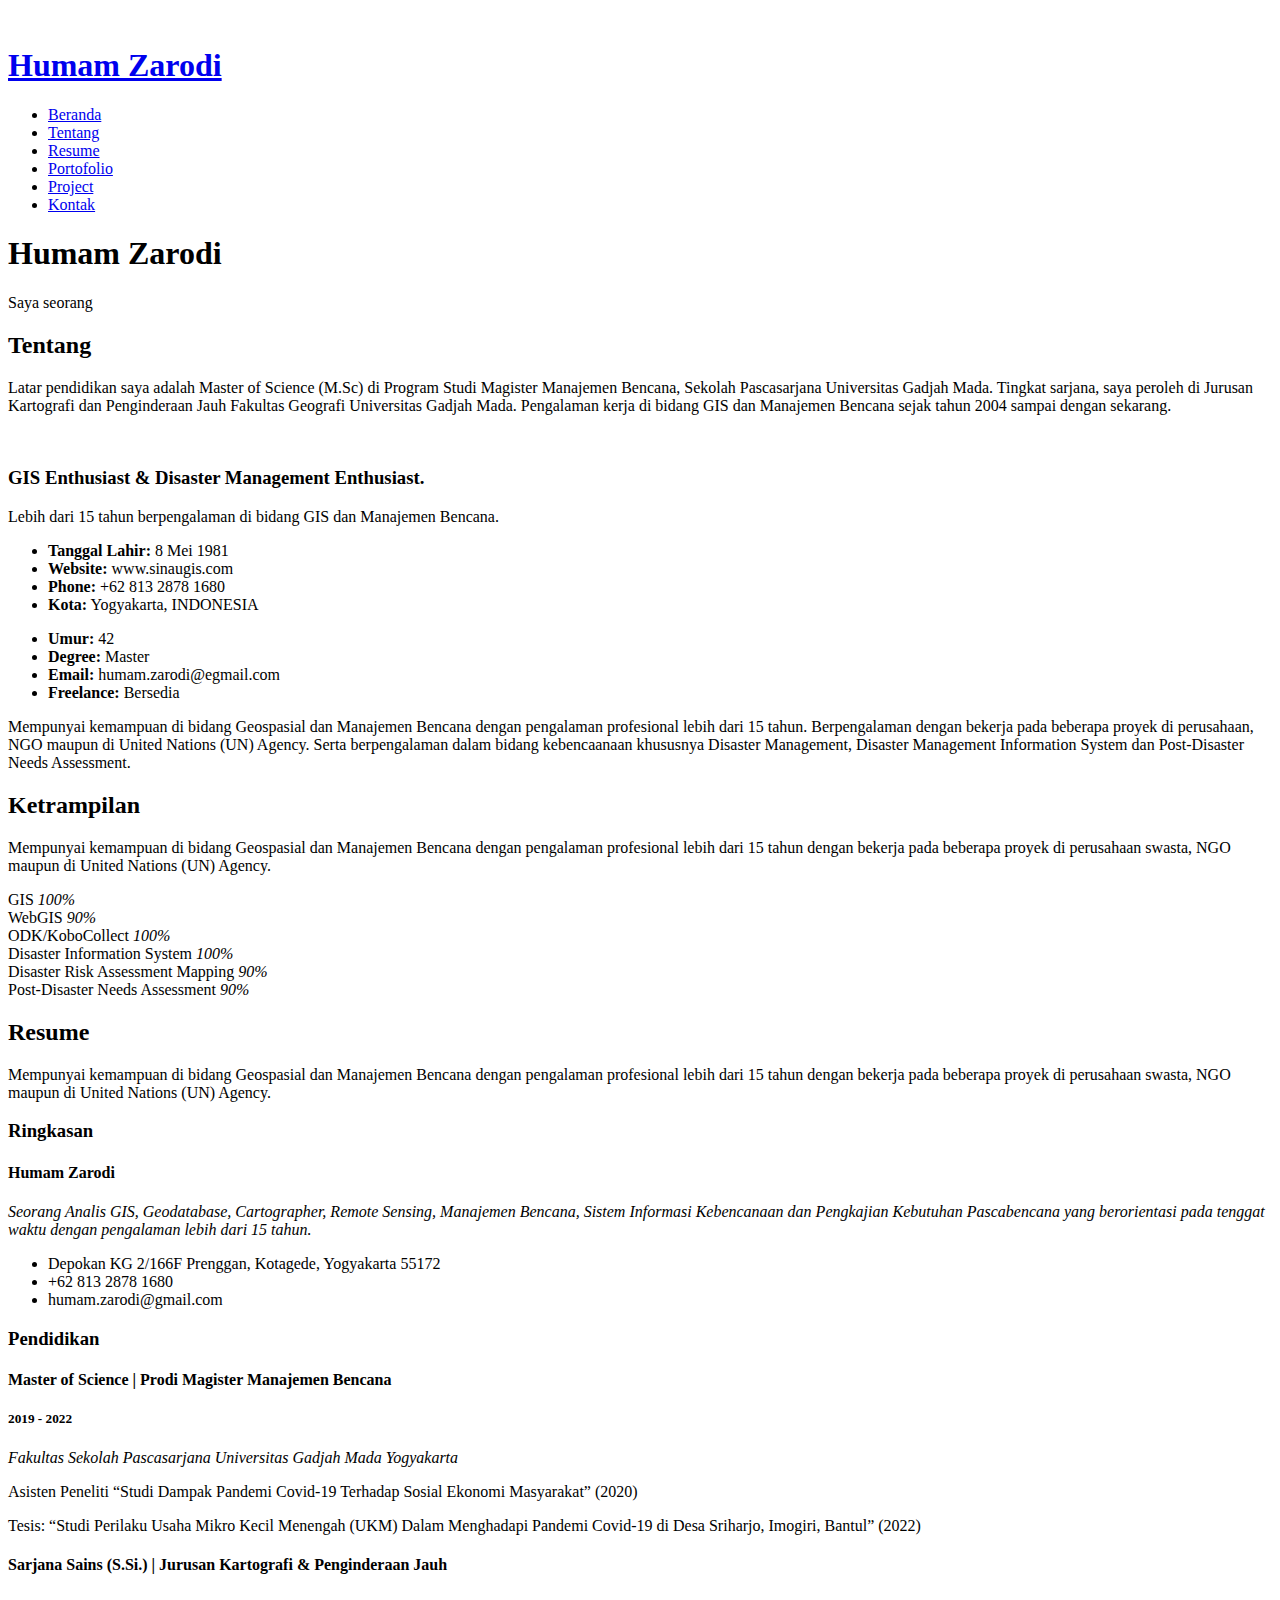
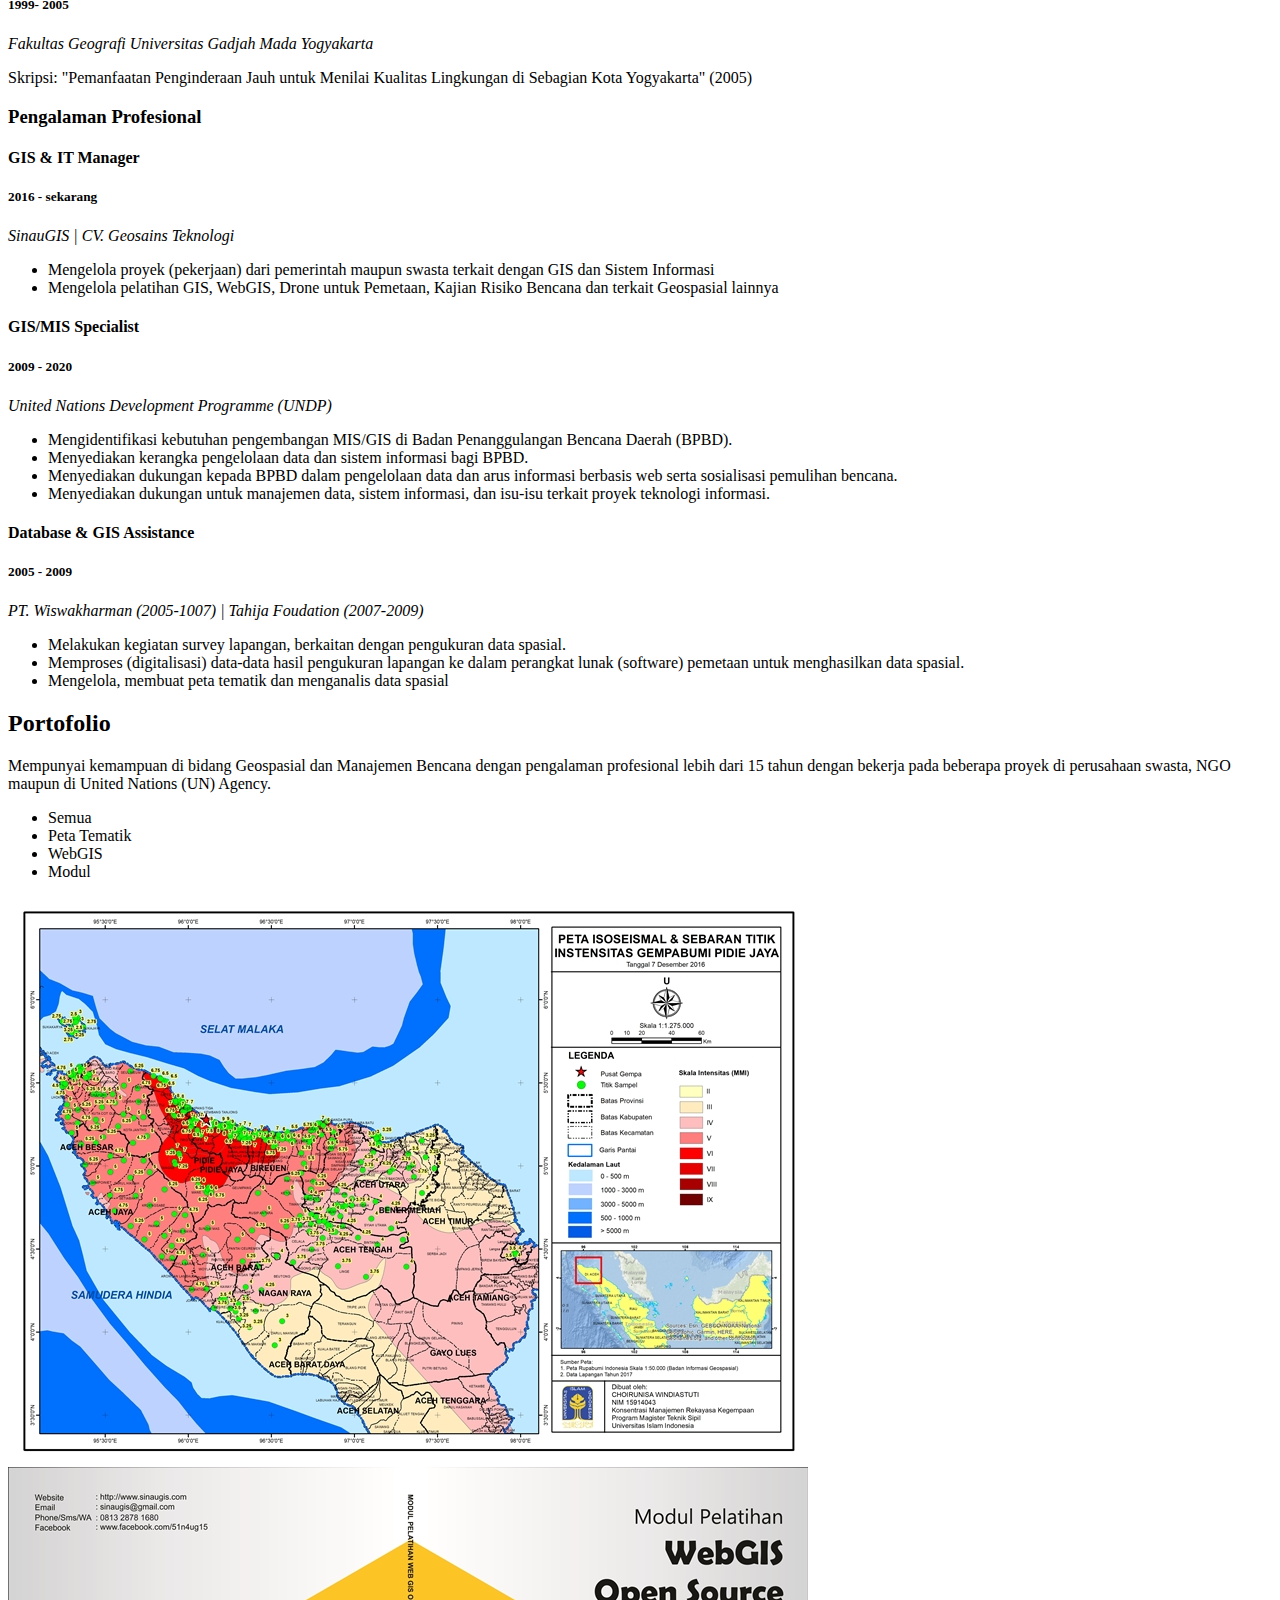
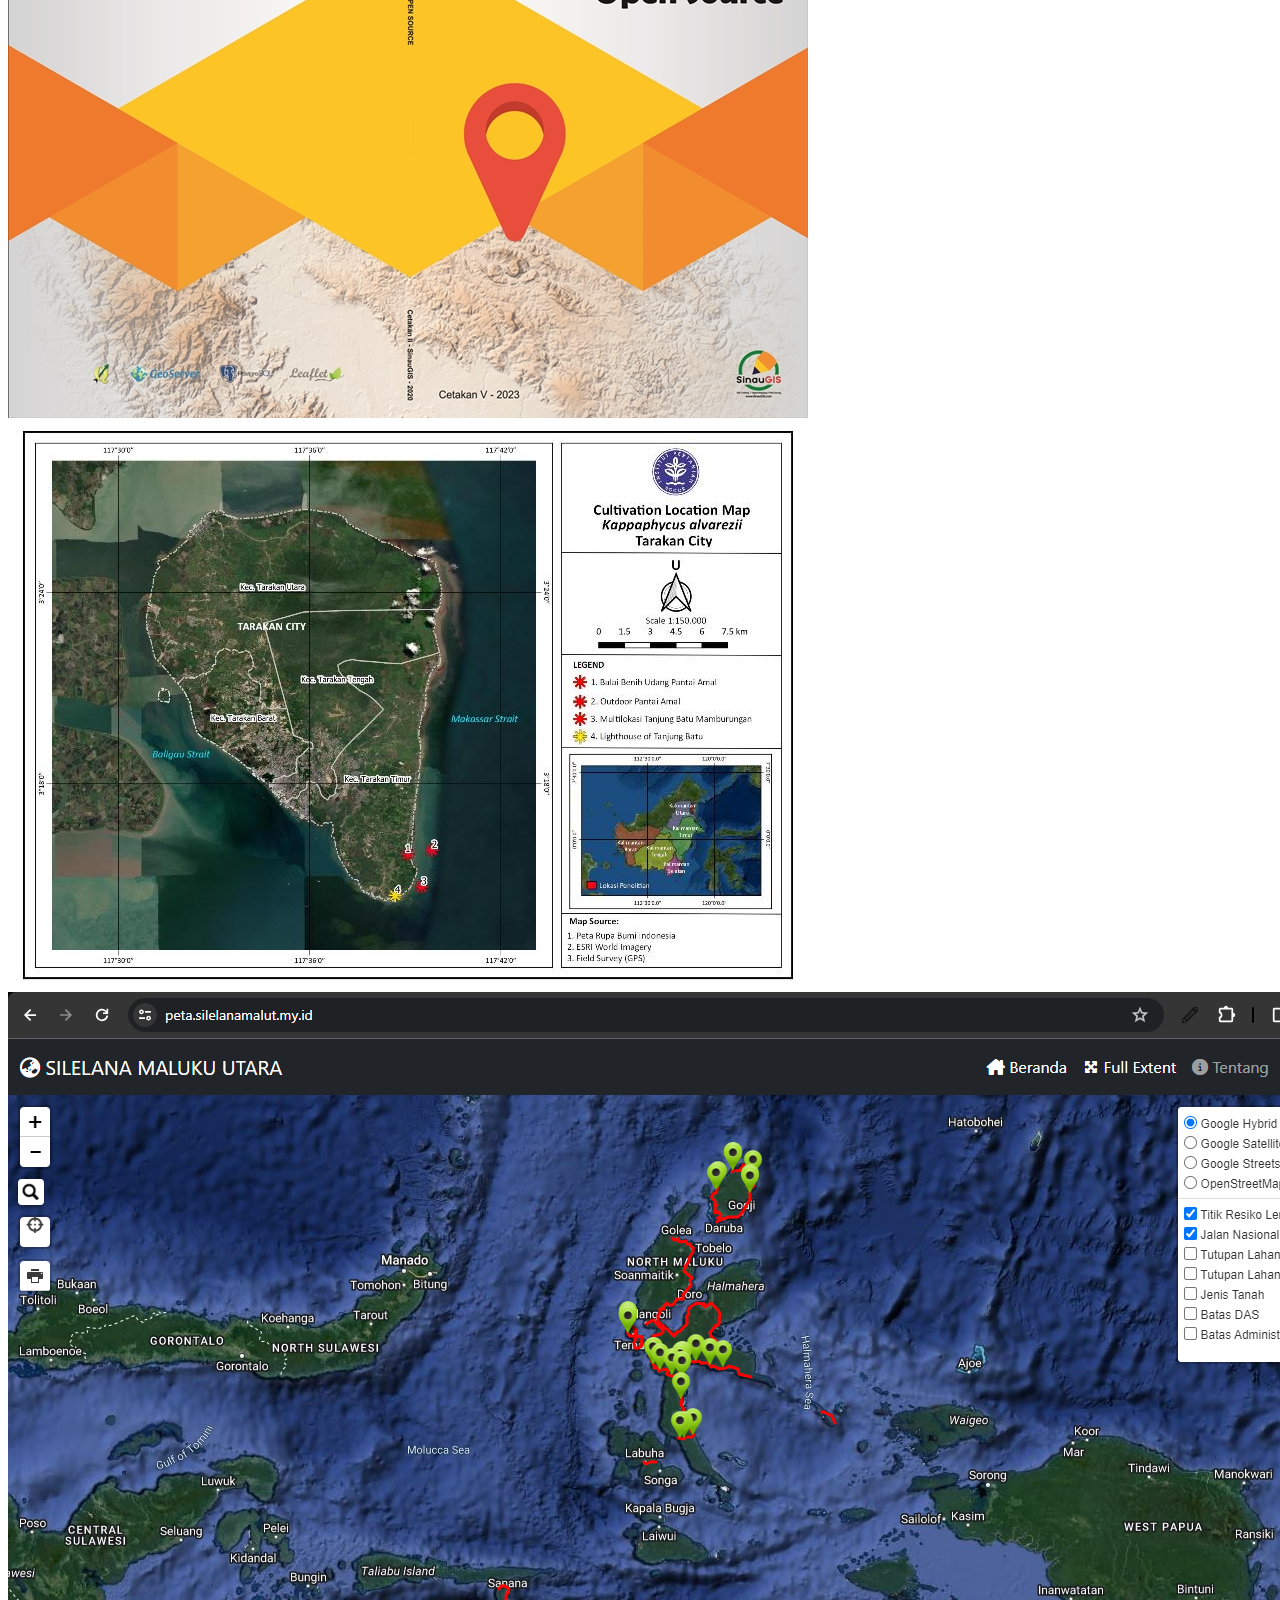
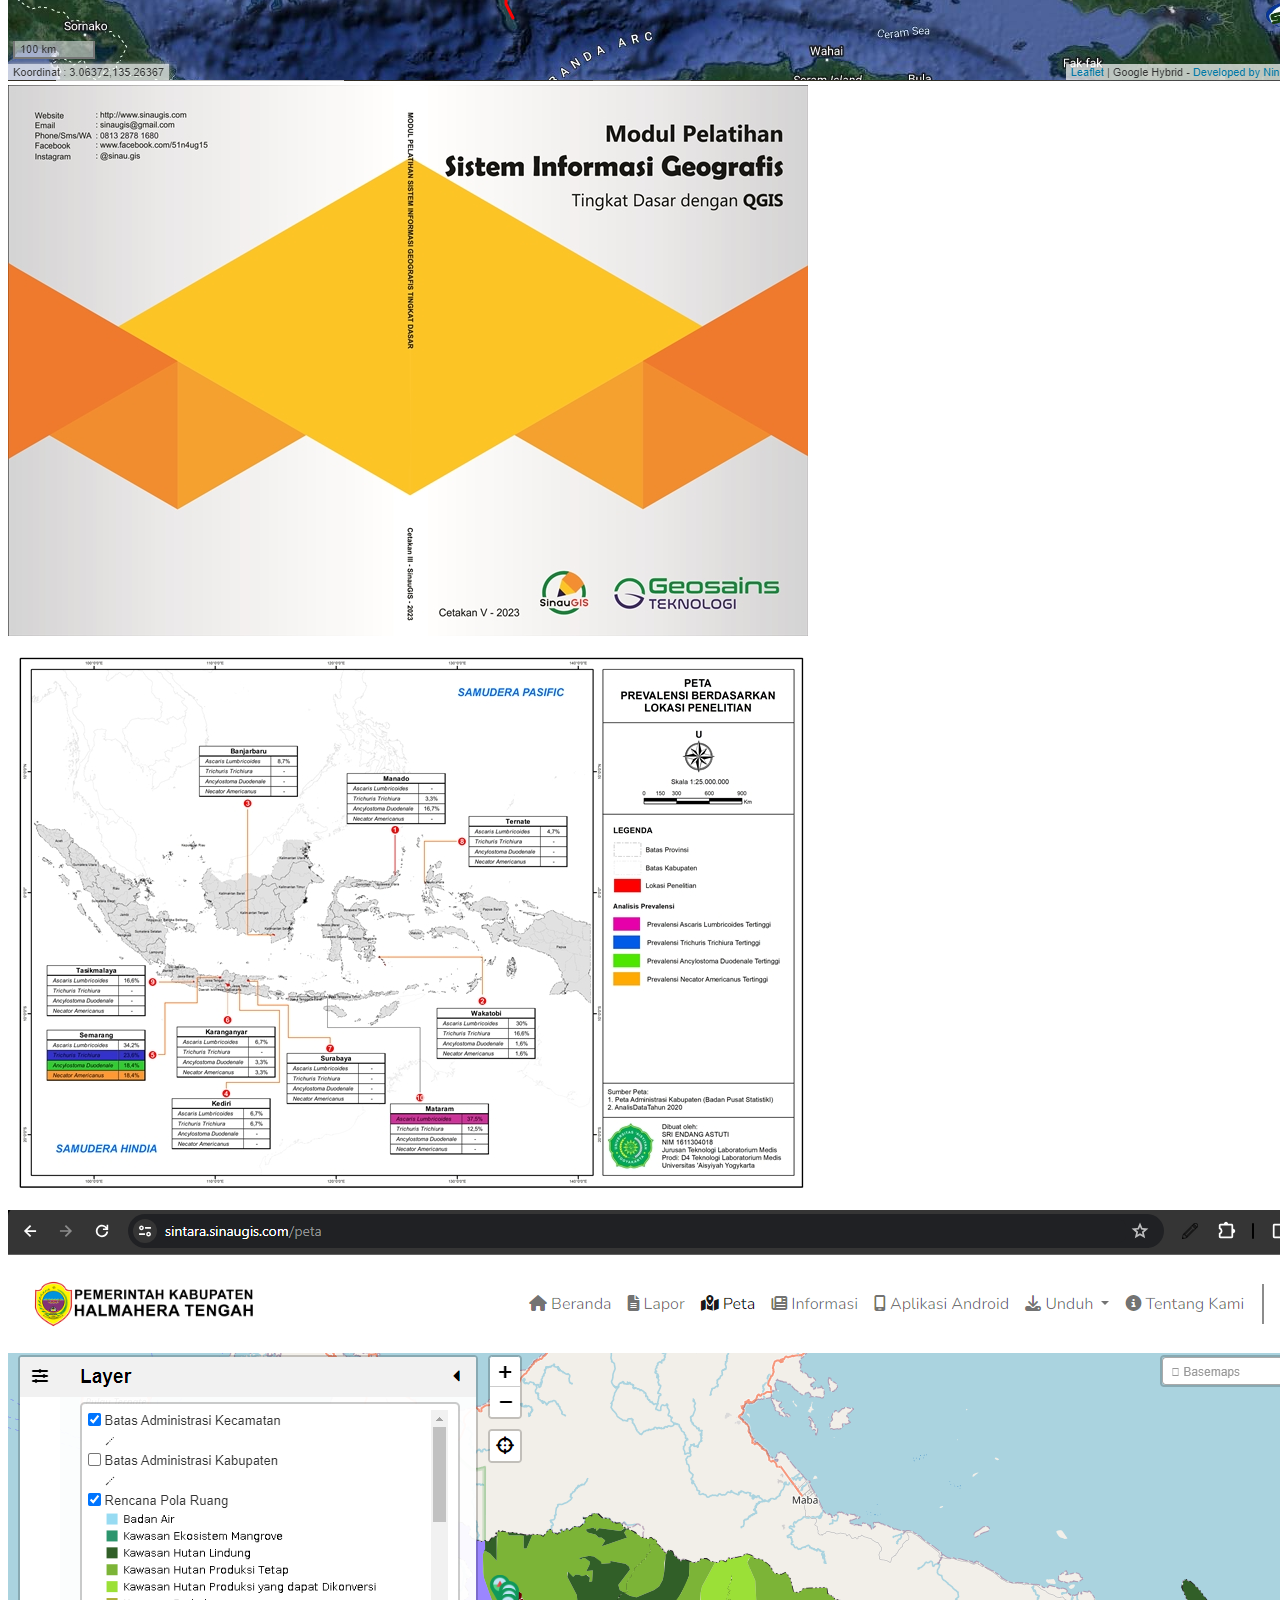
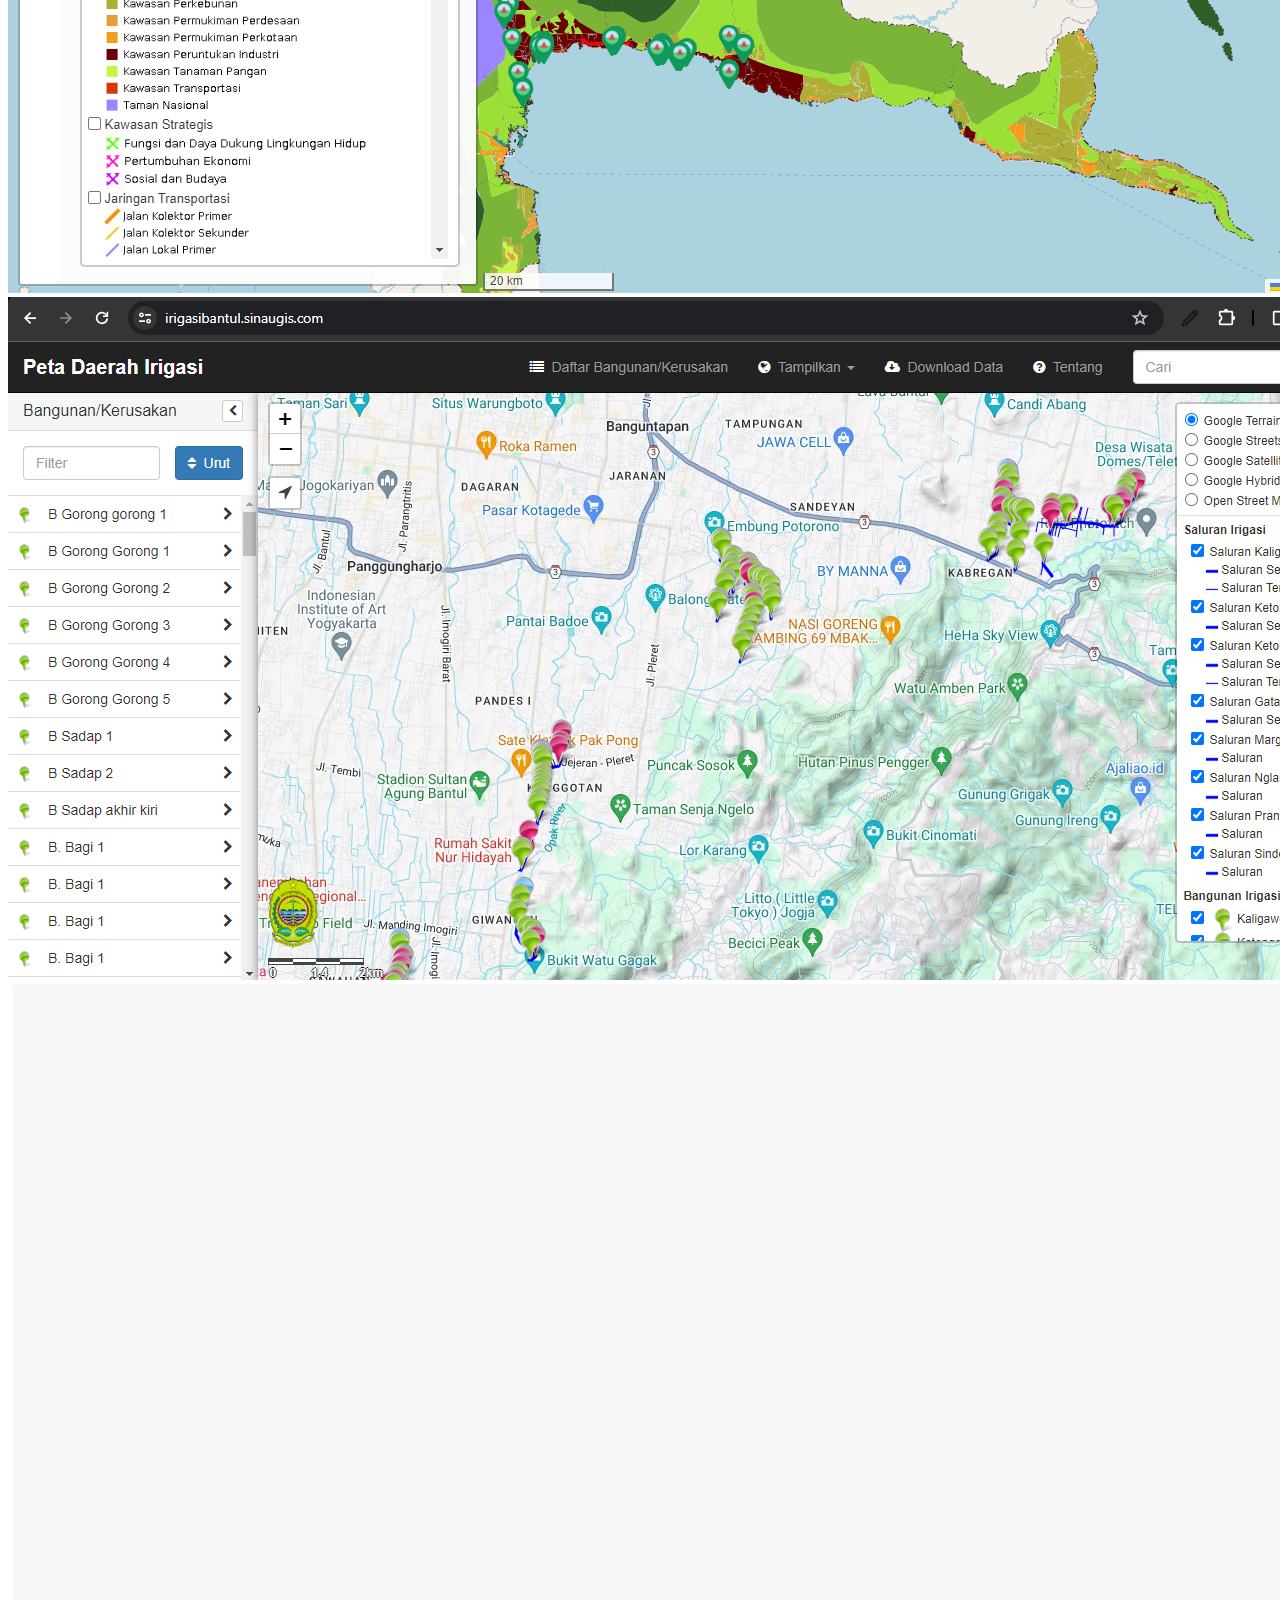
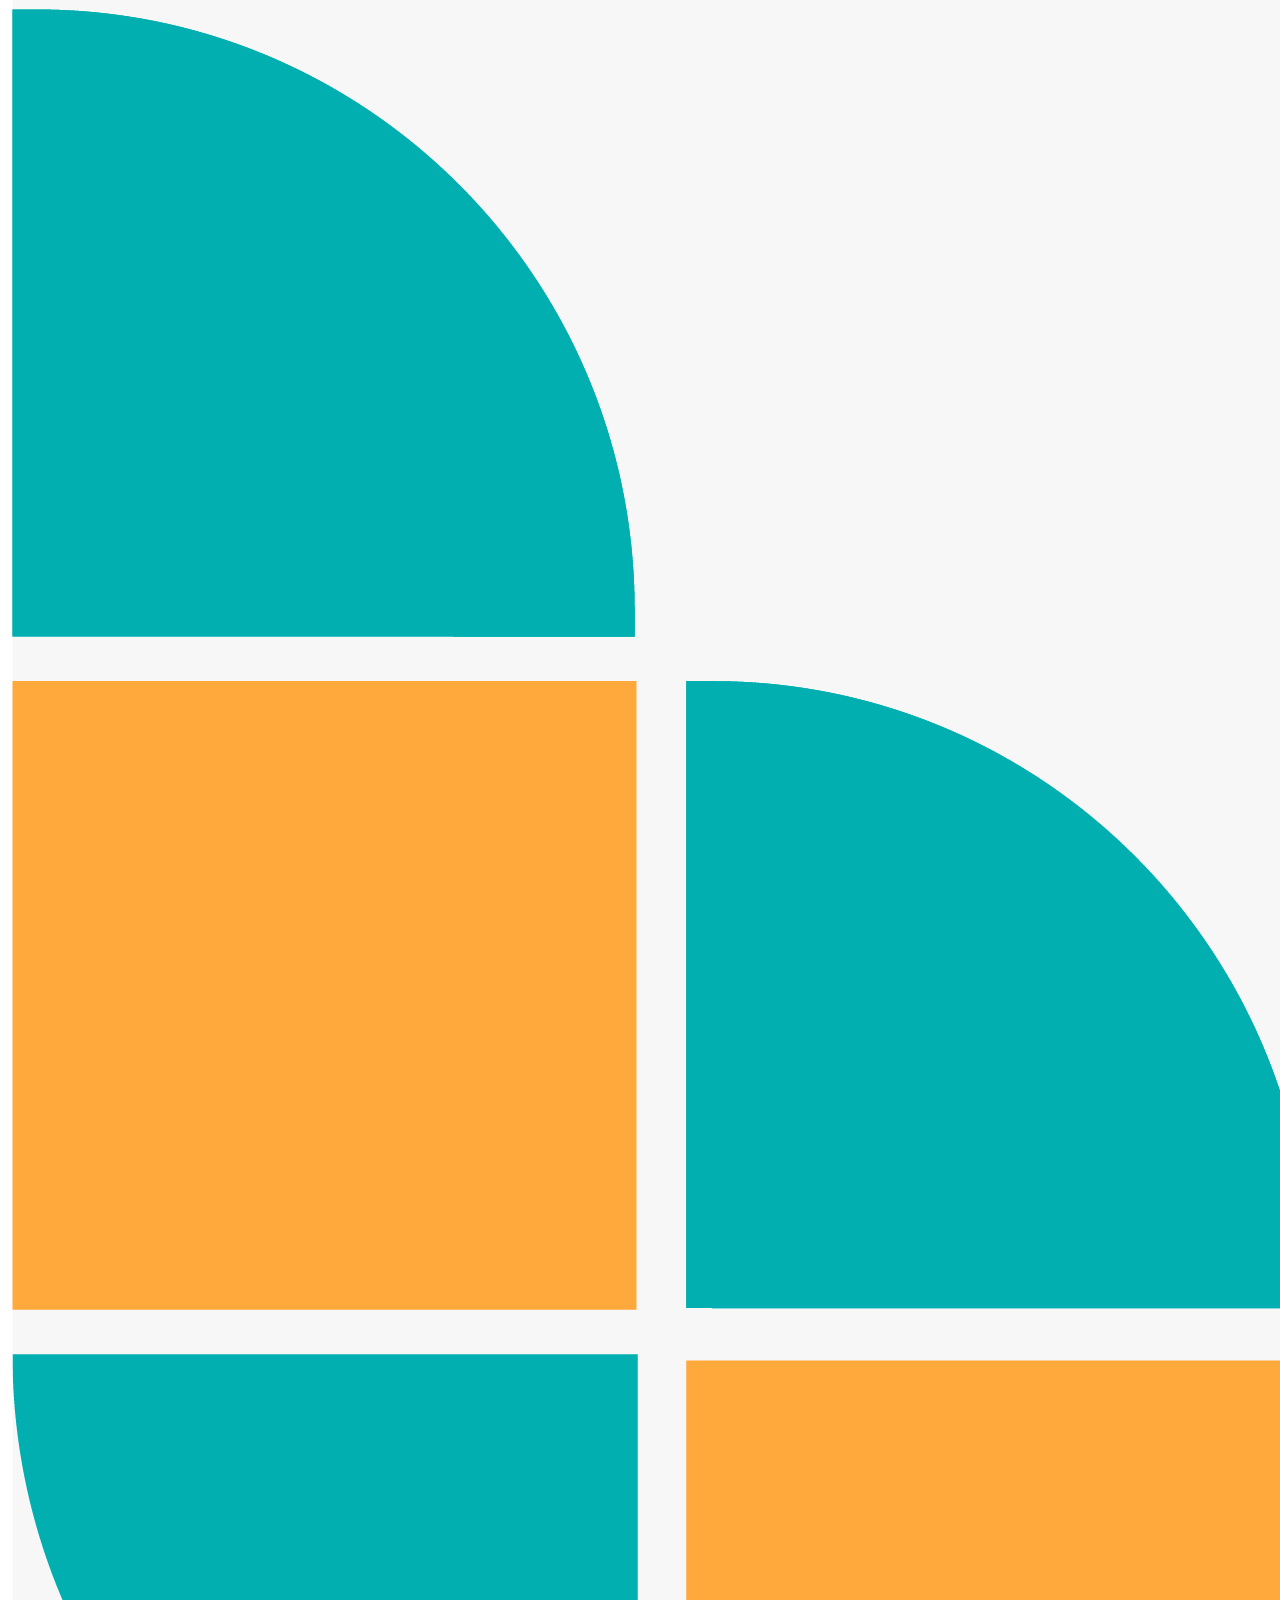
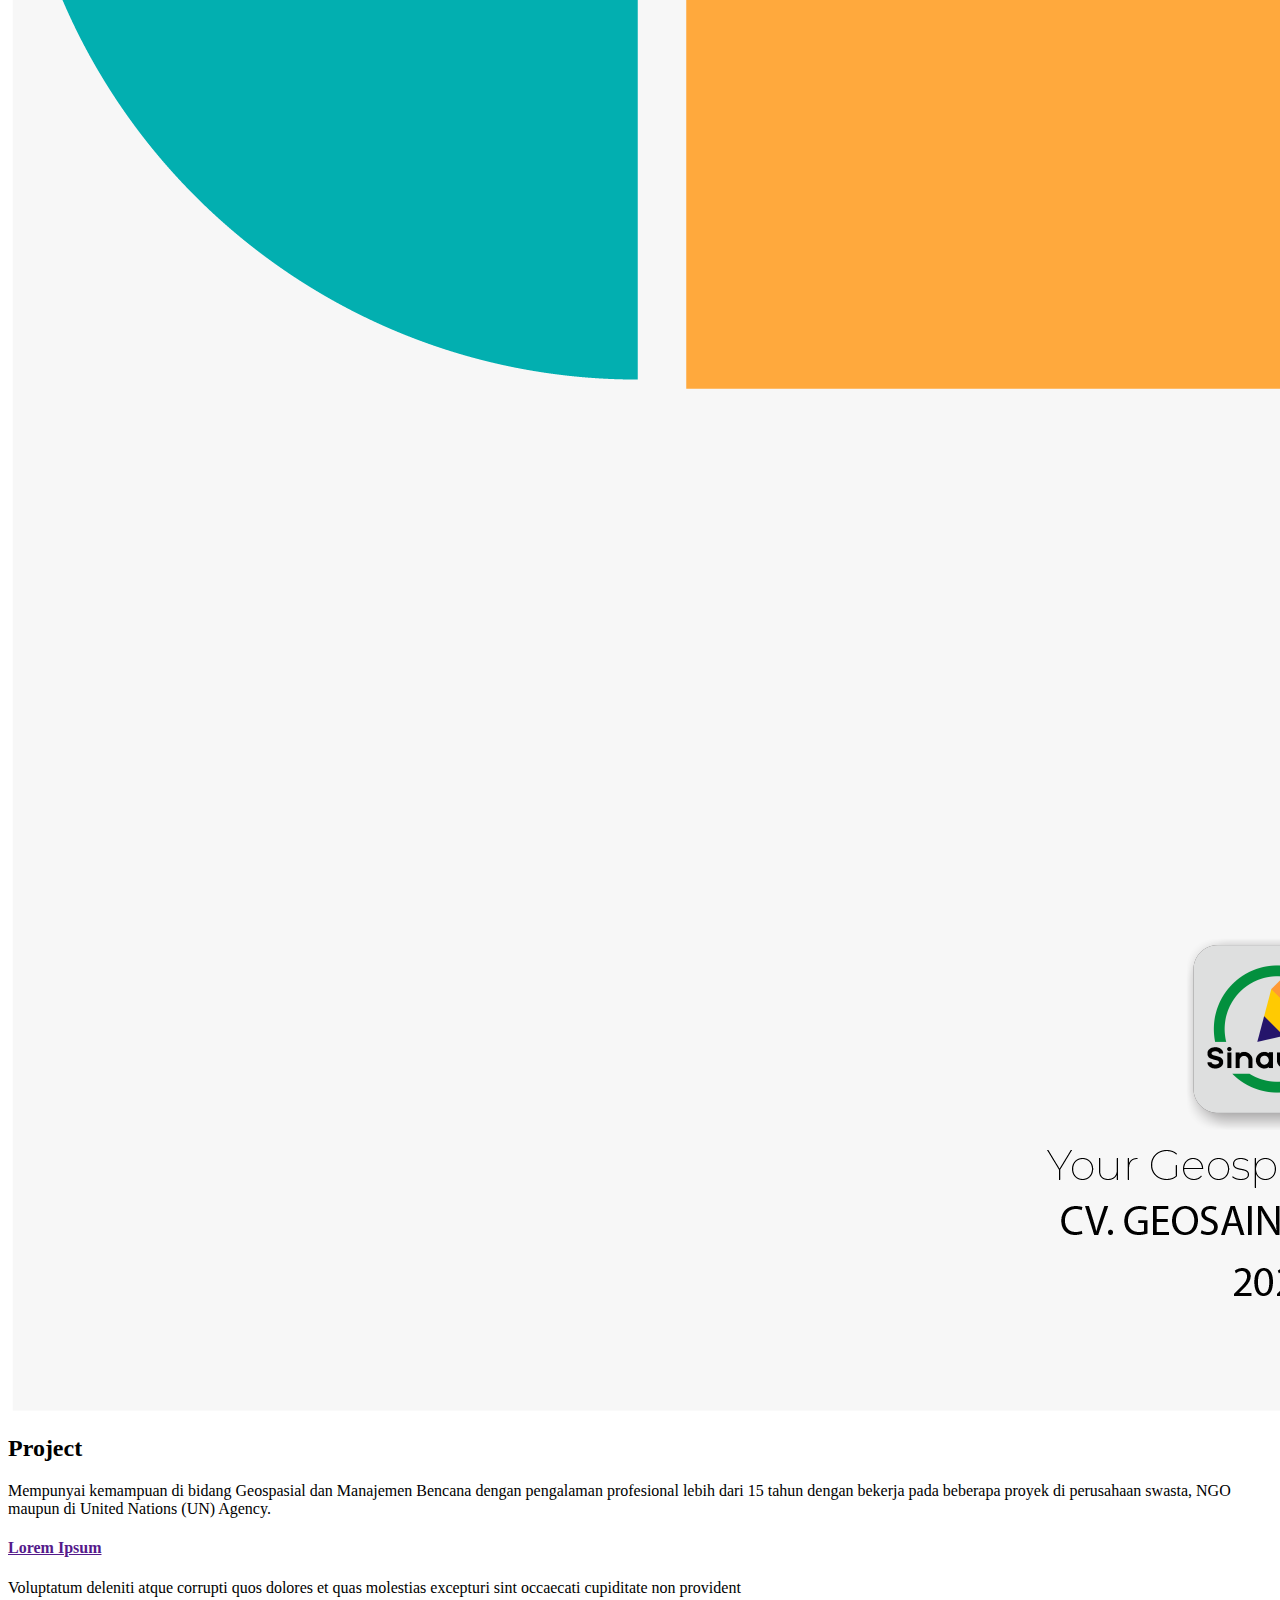
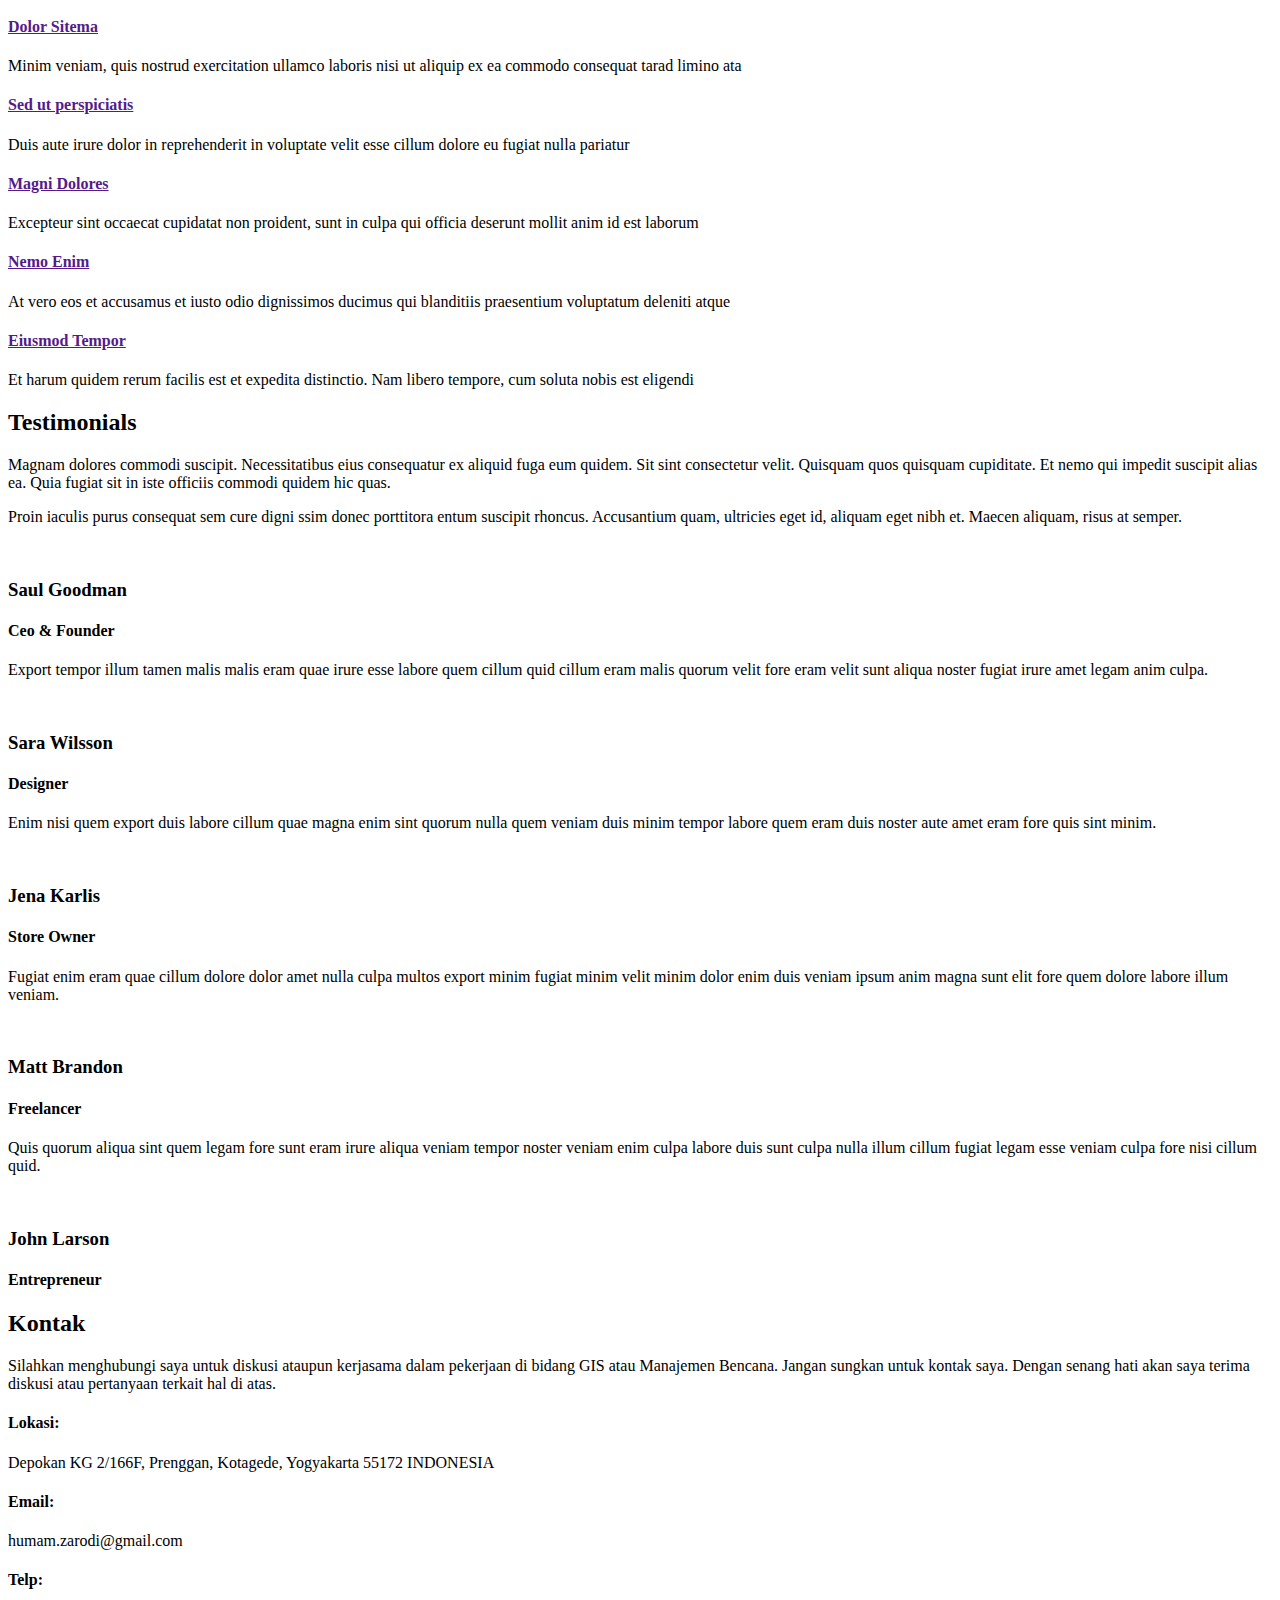
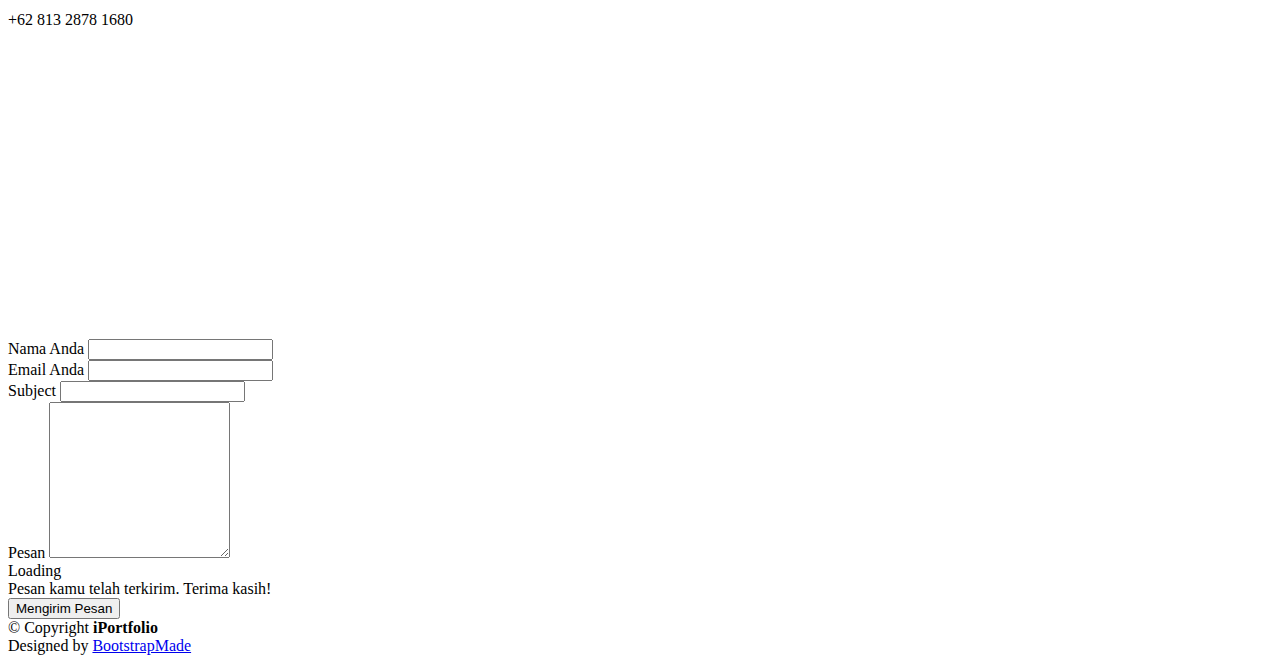
==== index.html @ d87d9a15 "perbaikan 3" ====
<!DOCTYPE html>
<html lang="en">

<head>
  <meta charset="utf-8">
  <meta content="width=device-width, initial-scale=1.0" name="viewport">

  <title>CV Humam Zarodi</title>
  <meta content="" name="description">
  <meta content="" name="keywords">

  <!-- Favicons -->
  <link href="assets/img/favicon.png" rel="icon">
  <link href="assets/img/apple-touch-icon.png" rel="apple-touch-icon">

  <!-- Google Fonts -->
  <link
    href="https://fonts.googleapis.com/css?family=Open+Sans:300,300i,400,400i,600,600i,700,700i|Raleway:300,300i,400,400i,500,500i,600,600i,700,700i|Poppins:300,300i,400,400i,500,500i,600,600i,700,700i"
    rel="stylesheet">

  <!-- Vendor CSS Files -->
  <link href="assets/vendor/aos/aos.css" rel="stylesheet">
  <link href="assets/vendor/bootstrap/css/bootstrap.min.css" rel="stylesheet">
  <link href="assets/vendor/bootstrap-icons/bootstrap-icons.css" rel="stylesheet">
  <link href="assets/vendor/boxicons/css/boxicons.min.css" rel="stylesheet">
  <link href="assets/vendor/glightbox/css/glightbox.min.css" rel="stylesheet">
  <link href="assets/vendor/swiper/swiper-bundle.min.css" rel="stylesheet">

  <!-- Template Main CSS File -->
  <link href="assets/css/style.css" rel="stylesheet">

  <!-- =======================================================
  * Template Name: iPortfolio
  * Updated: Jan 09 2024 with Bootstrap v5.3.2
  * Template URL: https://bootstrapmade.com/iportfolio-bootstrap-portfolio-websites-template/
  * Author: BootstrapMade.com
  * License: https://bootstrapmade.com/license/
  ======================================================== -->
</head>

<body>

  <!-- ======= Mobile nav toggle button ======= -->
  <i class="bi bi-list mobile-nav-toggle d-xl-none"></i>

  <!-- ======= Header ======= -->
  <header id="header">
    <div class="d-flex flex-column">

      <div class="profile">
        <img src="assets/img/humam.jpg" alt="" class="img-fluid rounded-circle">
        <h1 class="text-light"><a href="index.html">Humam Zarodi</a></h1>
        <div class="social-links mt-3 text-center">
          <a href="#" class="twitter"><i class="bx bxl-twitter"></i></a>
          <a href="#" class="facebook"><i class="bx bxl-facebook"></i></a>
          <a href="#" class="instagram"><i class="bx bxl-instagram"></i></a>
          <a href="#" class="google-plus"><i class="bx bxl-skype"></i></a>
          <a href="#" class="linkedin"><i class="bx bxl-linkedin"></i></a>
        </div>
      </div>

      <nav id="navbar" class="nav-menu navbar">
        <ul>
          <li><a href="#hero" class="nav-link scrollto active"><i class="bx bx-home"></i> <span>Beranda</span></a></li>
          <li><a href="#about" class="nav-link scrollto"><i class="bx bx-user"></i> <span>Tentang</span></a></li>
          <li><a href="#resume" class="nav-link scrollto"><i class="bx bx-file-blank"></i> <span>Resume</span></a></li>
          <li><a href="#portfolio" class="nav-link scrollto"><i class="bx bx-book-content"></i>
              <span>Portofolio</span></a></li>
          <li><a href="#services" class="nav-link scrollto"><i class="bx bx-server"></i> <span>Project</span></a></li>
          <li><a href="#contact" class="nav-link scrollto"><i class="bx bx-envelope"></i> <span>Kontak</span></a></li>
        </ul>
      </nav><!-- .nav-menu -->
    </div>
  </header><!-- End Header -->

  <!-- ======= Hero Section ======= -->
  <section id="hero" class="d-flex flex-column justify-content-center align-items-center">
    <div class="hero-container" data-aos="fade-in">
      <h1>Humam Zarodi</h1>
      <p>Saya seorang<span class="typed" data-typed-items="GIS & Disaster Management Enthusiast"></span></p>
    </div>
  </section><!-- End Hero -->

  <main id="main">

    <!-- ======= About Section ======= -->
    <section id="about" class="about">
      <div class="container">

        <div class="section-title">
          <h2>Tentang</h2>
          <p>Latar pendidikan saya adalah Master of Science (M.Sc) di Program Studi Magister Manajemen Bencana, Sekolah
            Pascasarjana Universitas Gadjah Mada. Tingkat sarjana, saya peroleh di Jurusan Kartografi dan Penginderaan
            Jauh Fakultas Geografi Universitas Gadjah Mada. Pengalaman kerja di bidang GIS dan Manajemen Bencana sejak
            tahun 2004 sampai dengan sekarang.</p>
        </div>

        <div class="row">
          <div class="col-lg-4" data-aos="fade-right">
            <img src="assets/img/humam.jpg" class="img-fluid" alt="">
          </div>
          <div class="col-lg-8 pt-4 pt-lg-0 content" data-aos="fade-left">
            <h3>GIS Enthusiast &amp; Disaster Management Enthusiast.</h3>
            <p class="fst-italic">
              Lebih dari 15 tahun berpengalaman di bidang GIS dan Manajemen Bencana.
            </p>
            <div class="row">
              <div class="col-lg-6">
                <ul>
                  <li><i class="bi bi-chevron-right"></i> <strong>Tanggal Lahir:</strong> <span>8 Mei 1981</span></li>
                  <li><i class="bi bi-chevron-right"></i> <strong>Website:</strong> <span>www.sinaugis.com</span></li>
                  <li><i class="bi bi-chevron-right"></i> <strong>Phone:</strong> <span>+62 813 2878 1680</span></li>
                  <li><i class="bi bi-chevron-right"></i> <strong>Kota:</strong> <span>Yogyakarta, INDONESIA</span></li>
                </ul>
              </div>
              <div class="col-lg-6">
                <ul>
                  <li><i class="bi bi-chevron-right"></i> <strong>Umur:</strong> <span>42</span></li>
                  <li><i class="bi bi-chevron-right"></i> <strong>Degree:</strong> <span>Master</span></li>
                  <li><i class="bi bi-chevron-right"></i> <strong>Email:</strong> <span>humam.zarodi@egmail.com</span>
                  </li>
                  <li><i class="bi bi-chevron-right"></i> <strong>Freelance:</strong> <span>Bersedia</span></li>
                </ul>
              </div>
            </div>
            <p>
              Mempunyai kemampuan di bidang Geospasial dan Manajemen Bencana dengan pengalaman profesional lebih dari 15
              tahun.
              Berpengalaman dengan bekerja pada beberapa proyek di perusahaan, NGO maupun di United Nations (UN) Agency.
              Serta berpengalaman dalam bidang kebencaanaan khususnya Disaster Management, Disaster Management
              Information System dan Post-Disaster Needs Assessment.
            </p>
          </div>
        </div>

      </div>
    </section><!-- End About Section -->

    <!-- ======= Facts Section ======= -->
    <!-- <section id="facts" class="facts">
      <div class="container">

        <div class="section-title">
          <h2>Facts</h2>
          <p> Mempunyai kemampuan di bidang Geospasial dan Manajemen Bencana dengan pengalaman profesional lebih dari 15 tahun dengan bekerja pada beberapa proyek di perusahaan swasta, NGO maupun di United Nations (UN) Agency.</p>
        </div>

        <div class="row no-gutters">

          <div class="col-lg-3 col-md-6 d-md-flex align-items-md-stretch" data-aos="fade-up">
            <div class="count-box">
              <i class="bi bi-emoji-smile"></i>
              <span data-purecounter-start="0" data-purecounter-end="232" data-purecounter-duration="1" class="purecounter"></span>
              <p><strong>Happy Clients</strong> consequuntur quae</p>
            </div>
          </div>

          <div class="col-lg-3 col-md-6 d-md-flex align-items-md-stretch" data-aos="fade-up" data-aos-delay="100">
            <div class="count-box">
              <i class="bi bi-journal-richtext"></i>
              <span data-purecounter-start="0" data-purecounter-end="521" data-purecounter-duration="1" class="purecounter"></span>
              <p><strong>Projects</strong> adipisci atque cum quia aut</p>
            </div>
          </div>

          <div class="col-lg-3 col-md-6 d-md-flex align-items-md-stretch" data-aos="fade-up" data-aos-delay="200">
            <div class="count-box">
              <i class="bi bi-headset"></i>
              <span data-purecounter-start="0" data-purecounter-end="1453" data-purecounter-duration="1" class="purecounter"></span>
              <p><strong>Hours Of Support</strong> aut commodi quaerat</p>
            </div>
          </div>

          <div class="col-lg-3 col-md-6 d-md-flex align-items-md-stretch" data-aos="fade-up" data-aos-delay="300">
            <div class="count-box">
              <i class="bi bi-people"></i>
              <span data-purecounter-start="0" data-purecounter-end="32" data-purecounter-duration="1" class="purecounter"></span>
              <p><strong>Hard Workers</strong> rerum asperiores dolor</p>
            </div>
          </div>

        </div>

      </div> -->
    <!-- </section> -->
    <!-- End Facts Section -->

    <!-- ======= Skills Section ======= -->
    <section id="skills" class="skills section-bg">
      <div class="container">

        <div class="section-title">
          <h2>Ketrampilan</h2>
          <p>Mempunyai kemampuan di bidang Geospasial dan Manajemen Bencana dengan pengalaman profesional lebih dari 15
            tahun dengan bekerja pada beberapa proyek di perusahaan swasta, NGO maupun di United Nations (UN) Agency.
          </p>
        </div>

        <div class="row skills-content">

          <div class="col-lg-6" data-aos="fade-up">

            <div class="progress">
              <span class="skill">GIS <i class="val">100%</i></span>
              <div class="progress-bar-wrap">
                <div class="progress-bar" role="progressbar" aria-valuenow="100" aria-valuemin="0" aria-valuemax="100">
                </div>
              </div>
            </div>

            <div class="progress">
              <span class="skill">WebGIS <i class="val">90%</i></span>
              <div class="progress-bar-wrap">
                <div class="progress-bar" role="progressbar" aria-valuenow="90" aria-valuemin="0" aria-valuemax="100">
                </div>
              </div>
            </div>

            <div class="progress">
              <span class="skill">ODK/KoboCollect <i class="val">100%</i></span>
              <div class="progress-bar-wrap">
                <div class="progress-bar" role="progressbar" aria-valuenow="75" aria-valuemin="0" aria-valuemax="100">
                </div>
              </div>
            </div>

          </div>

          <div class="col-lg-6" data-aos="fade-up" data-aos-delay="100">

            <div class="progress">
              <span class="skill">Disaster Information System <i class="val">100%</i></span>
              <div class="progress-bar-wrap">
                <div class="progress-bar" role="progressbar" aria-valuenow="80" aria-valuemin="0" aria-valuemax="100">
                </div>
              </div>
            </div>

            <div class="progress">
              <span class="skill">Disaster Risk Assessment Mapping <i class="val">90%</i></span>
              <div class="progress-bar-wrap">
                <div class="progress-bar" role="progressbar" aria-valuenow="90" aria-valuemin="0" aria-valuemax="100">
                </div>
              </div>
            </div>

            <div class="progress">
              <span class="skill">Post-Disaster Needs Assessment <i class="val">90%</i></span>
              <div class="progress-bar-wrap">
                <div class="progress-bar" role="progressbar" aria-valuenow="55" aria-valuemin="0" aria-valuemax="100">
                </div>
              </div>
            </div>

          </div>

        </div>

      </div>
    </section><!-- End Skills Section -->

    <!-- ======= Resume Section ======= -->
    <section id="resume" class="resume">
      <div class="container">

        <div class="section-title">
          <h2>Resume</h2>
          <p>Mempunyai kemampuan di bidang Geospasial dan Manajemen Bencana dengan pengalaman profesional lebih dari 15 tahun dengan bekerja pada beberapa proyek di perusahaan swasta, NGO maupun di United Nations (UN) Agency.
          </p>
        </div>

        <div class="row">
          <div class="col-lg-6" data-aos="fade-up">
            <h3 class="resume-title">Ringkasan</h3>
            <div class="resume-item pb-0">
              <h4>Humam Zarodi</h4>
              <p><em>Seorang Analis GIS, Geodatabase, Cartographer, Remote Sensing, Manajemen Bencana, Sistem Informasi
                  Kebencanaan dan Pengkajian Kebutuhan Pascabencana yang berorientasi pada tenggat waktu dengan
                  pengalaman lebih dari 15 tahun.</em></p>
              <ul>
                <li>Depokan KG 2/166F Prenggan, Kotagede, Yogyakarta 55172</li>
                <li>+62 813 2878 1680</li>
                <li>humam.zarodi@gmail.com</li>
              </ul>
            </div>

            <h3 class="resume-title">Pendidikan</h3>
            <div class="resume-item">
              <h4>Master of Science | Prodi Magister Manajemen Bencana</h4>
              <h5>2019 - 2022</h5>
              <p><em>Fakultas Sekolah Pascasarjana Universitas Gadjah Mada Yogyakarta</em></p>
              <p>Asisten Peneliti “Studi Dampak Pandemi Covid-19 Terhadap Sosial Ekonomi Masyarakat” (2020)</p>
              <p>Tesis: “Studi Perilaku Usaha Mikro Kecil Menengah (UKM) Dalam Menghadapi Pandemi Covid-19 di Desa
                Sriharjo, Imogiri, Bantul” (2022)</p>
            </div>
            <div class="resume-item">
              <h4>Sarjana Sains (S.Si.) | Jurusan Kartografi & Penginderaan Jauh</h4>
              <h5>1999- 2005</h5>
              <p><em>Fakultas Geografi Universitas Gadjah Mada Yogyakarta</em></p>
              <p>Skripsi: "Pemanfaatan Penginderaan Jauh untuk Menilai Kualitas Lingkungan di Sebagian Kota Yogyakarta"
                (2005)</p>
            </div>
          </div>
          <div class="col-lg-6" data-aos="fade-up" data-aos-delay="100">
            <h3 class="resume-title">Pengalaman Profesional</h3>
            <div class="resume-item">
              <h4>GIS & IT Manager</h4>
              <h5>2016 - sekarang</h5>
              <p><em>SinauGIS | CV. Geosains Teknologi</em></p>
              <ul>
                <li>Mengelola proyek (pekerjaan) dari pemerintah maupun swasta terkait dengan GIS dan Sistem Informasi
                </li>
                <li>Mengelola pelatihan GIS, WebGIS, Drone untuk Pemetaan, Kajian Risiko Bencana dan terkait
                  Geospasial lainnya</li>
              </ul>
            </div>
            <div class="resume-item">
              <h4>GIS/MIS Specialist</h4>
              <h5>2009 - 2020</h5>
              <p><em>United Nations Development Programme (UNDP) </em></p>
              <ul>
                <li>Mengidentifikasi kebutuhan pengembangan MIS/GIS di Badan Penanggulangan Bencana Daerah (BPBD).
                </li>
                <li>Menyediakan kerangka pengelolaan data dan sistem informasi bagi BPBD.</li>
                <li>Menyediakan dukungan kepada BPBD dalam pengelolaan data dan arus informasi berbasis web serta
                  sosialisasi pemulihan bencana.</li>
                <li>Menyediakan dukungan untuk manajemen data, sistem informasi, dan isu-isu terkait proyek
                  teknologi informasi.</li>
              </ul>
            </div>
            <div class="resume-item">
              <h4>Database & GIS Assistance</h4>
              <h5>2005 - 2009</h5>
              <p><em>PT. Wiswakharman (2005-1007) | Tahija Foudation (2007-2009)</em></p>
              <ul>
                <li>Melakukan kegiatan survey lapangan, berkaitan dengan pengukuran data spasial.</li>
                <li>Memproses (digitalisasi) data-data hasil pengukuran lapangan ke dalam perangkat lunak (software) pemetaan untuk menghasilkan data spasial.</li>
                <li>Mengelola, membuat peta tematik dan menganalis data spasial</li>
              </ul>
            </div>


          </div>
    </section><!-- End Resume Section -->

    <!-- ======= Portfolio Section ======= -->
    <section id="portfolio" class="portfolio section-bg">
      <div class="container">

        <div class="section-title">
          <h2>Portofolio</h2>
          <p>Mempunyai kemampuan di bidang Geospasial dan Manajemen Bencana dengan pengalaman profesional lebih dari 15 tahun dengan bekerja pada beberapa proyek di perusahaan swasta, NGO maupun di United Nations (UN) Agency.</p>
        </div>

        <div class="row" data-aos="fade-up">
          <div class="col-lg-12 d-flex justify-content-center">
            <ul id="portfolio-flters">
              <li data-filter="*" class="filter-active">Semua</li>
              <li data-filter=".filter-app">Peta Tematik</li>
              <li data-filter=".filter-card">WebGIS</li>
              <li data-filter=".filter-web">Modul</li>
            </ul>
          </div>
        </div>

        <div class="row portfolio-container" data-aos="fade-up" data-aos-delay="100">

          <div class="col-lg-4 col-md-6 portfolio-item filter-app">
            <div class="portfolio-wrap">
              <img src="assets/img/portfolio/portfolio-1.jpg" class="img-fluid" alt="">
              <div class="portfolio-links">
                <a href="assets/img/portfolio/portfolio-1.jpg" data-gallery="portfolioGallery"
                  class="portfolio-lightbox" title="App 1"><i class="bx bx-plus"></i></a>
                <!-- <a href="portfolio-details.html" title="More Details"><i class="bx bx-link"></i></a> -->
              </div>
            </div>
          </div>

          <div class="col-lg-4 col-md-6 portfolio-item filter-web">
            <div class="portfolio-wrap">
              <img src="assets/img/portfolio/portfolio-2.jpg" class="img-fluid" alt="">
              <div class="portfolio-links">
                <a href="assets/img/portfolio/portfolio-2.jpg" data-gallery="portfolioGallery"
                  class="portfolio-lightbox" title="Web 3"><i class="bx bx-plus"></i></a>
                <!-- <a href="portfolio-details.html" title="More Details"><i class="bx bx-link"></i></a> -->
              </div>
            </div>
          </div>

          <div class="col-lg-4 col-md-6 portfolio-item filter-app">
            <div class="portfolio-wrap">
              <img src="assets/img/portfolio/portfolio-3.jpg" class="img-fluid" alt="">
              <div class="portfolio-links">
                <a href="assets/img/portfolio/portfolio-3.jpg" data-gallery="portfolioGallery"
                  class="portfolio-lightbox" title="App 2"><i class="bx bx-plus"></i></a>
                <!-- <a href="portfolio-details.html" title="More Details"><i class="bx bx-link"></i></a> -->
              </div>
            </div>
          </div>

          <div class="col-lg-4 col-md-6 portfolio-item filter-card">
            <div class="portfolio-wrap">
              <img src="assets/img/portfolio/portfolio-4.png" class="img-fluid" alt="">
              <div class="portfolio-links">
                <a href="assets/img/portfolio/portfolio-4.png" data-gallery="portfolioGallery"
                  class="portfolio-lightbox" title="Card 2"><i class="bx bx-plus"></i></a>
                <!-- <a href="portfolio-details.html" title="More Details"><i class="bx bx-link"></i></a> -->
              </div>
            </div>
          </div>

          <div class="col-lg-4 col-md-6 portfolio-item filter-web">
            <div class="portfolio-wrap">
              <img src="assets/img/portfolio/portfolio-5.jpg" class="img-fluid" alt="">
              <div class="portfolio-links">
                <a href="assets/img/portfolio/portfolio-5.jpg" data-gallery="portfolioGallery"
                  class="portfolio-lightbox" title="Web 2"><i class="bx bx-plus"></i></a>
                <!-- <a href="portfolio-details.html" title="More Details"><i class="bx bx-link"></i></a> -->
              </div>
            </div>
          </div>

          <div class="col-lg-4 col-md-6 portfolio-item filter-app">
            <div class="portfolio-wrap">
              <img src="assets/img/portfolio/portfolio-6.jpg" class="img-fluid" alt="">
              <div class="portfolio-links">
                <a href="assets/img/portfolio/portfolio-6.jpg" data-gallery="portfolioGallery"
                  class="portfolio-lightbox" title="App 3"><i class="bx bx-plus"></i></a>
                <!-- <a href="portfolio-details.html" title="More Details"><i class="bx bx-link"></i></a> -->
              </div>
            </div>
          </div>

          <div class="col-lg-4 col-md-6 portfolio-item filter-card">
            <div class="portfolio-wrap">
              <img src="assets/img/portfolio/portfolio-7.png" class="img-fluid" alt="">
              <div class="portfolio-links">
                <a href="assets/img/portfolio/portfolio-7.png" data-gallery="portfolioGallery"
                  class="portfolio-lightbox" title="Card 1"><i class="bx bx-plus"></i></a>
                <!-- <a href="portfolio-details.html" title="More Details"><i class="bx bx-link"></i></a> -->
              </div>
            </div>
          </div>

          <div class="col-lg-4 col-md-6 portfolio-item filter-card">
            <div class="portfolio-wrap">
              <img src="assets/img/portfolio/portfolio-8.png" class="img-fluid" alt="">
              <div class="portfolio-links">
                <a href="assets/img/portfolio/portfolio-8.png" data-gallery="portfolioGallery"
                  class="portfolio-lightbox" title="Card 3"><i class="bx bx-plus"></i></a>
                <!-- <a href="portfolio-details.html" title="More Details"><i class="bx bx-link"></i></a> -->
              </div>
            </div>
          </div>

          <div class="col-lg-4 col-md-6 portfolio-item filter-web">
            <div class="portfolio-wrap">
              <img src="assets/img/portfolio/portfolio-9.png" class="img-fluid" alt="">
              <div class="portfolio-links">
                <a href="assets/img/portfolio/portfolio-9.png" data-gallery="portfolioGallery"
                  class="portfolio-lightbox" title="Web 3"><i class="bx bx-plus"></i></a>
                <!-- <a href="portfolio-details.html" title="More Details"><i class="bx bx-link"></i></a> -->
              </div>
            </div>
          </div>

        </div>

      </div>
    </section><!-- End Portfolio Section -->

    <!-- ======= Services Section ======= -->
    <section id="services" class="services">
      <div class="container">

        <div class="section-title">
          <h2>Project</h2>
          <p>Mempunyai kemampuan di bidang Geospasial dan Manajemen Bencana dengan pengalaman profesional lebih dari 15 tahun dengan bekerja pada beberapa proyek di perusahaan swasta, NGO maupun di United Nations (UN) Agency.</p>
        </div>

        <div class="row">
          <div class="col-lg-4 col-md-6 icon-box" data-aos="fade-up">
            <div class="icon"><i class="bi bi-briefcase"></i></div>
            <h4 class="title"><a href="">Lorem Ipsum</a></h4>
            <p class="description">Voluptatum deleniti atque corrupti quos dolores et quas molestias excepturi sint
              occaecati cupiditate non provident</p>
          </div>
          <div class="col-lg-4 col-md-6 icon-box" data-aos="fade-up" data-aos-delay="100">
            <div class="icon"><i class="bi bi-card-checklist"></i></div>
            <h4 class="title"><a href="">Dolor Sitema</a></h4>
            <p class="description">Minim veniam, quis nostrud exercitation ullamco laboris nisi ut aliquip ex ea commodo
              consequat tarad limino ata</p>
          </div>
          <div class="col-lg-4 col-md-6 icon-box" data-aos="fade-up" data-aos-delay="200">
            <div class="icon"><i class="bi bi-bar-chart"></i></div>
            <h4 class="title"><a href="">Sed ut perspiciatis</a></h4>
            <p class="description">Duis aute irure dolor in reprehenderit in voluptate velit esse cillum dolore eu
              fugiat nulla pariatur</p>
          </div>
          <div class="col-lg-4 col-md-6 icon-box" data-aos="fade-up" data-aos-delay="300">
            <div class="icon"><i class="bi bi-binoculars"></i></div>
            <h4 class="title"><a href="">Magni Dolores</a></h4>
            <p class="description">Excepteur sint occaecat cupidatat non proident, sunt in culpa qui officia deserunt
              mollit anim id est laborum</p>
          </div>
          <div class="col-lg-4 col-md-6 icon-box" data-aos="fade-up" data-aos-delay="400">
            <div class="icon"><i class="bi bi-brightness-high"></i></div>
            <h4 class="title"><a href="">Nemo Enim</a></h4>
            <p class="description">At vero eos et accusamus et iusto odio dignissimos ducimus qui blanditiis praesentium
              voluptatum deleniti atque</p>
          </div>
          <div class="col-lg-4 col-md-6 icon-box" data-aos="fade-up" data-aos-delay="500">
            <div class="icon"><i class="bi bi-calendar4-week"></i></div>
            <h4 class="title"><a href="">Eiusmod Tempor</a></h4>
            <p class="description">Et harum quidem rerum facilis est et expedita distinctio. Nam libero tempore, cum
              soluta nobis est eligendi</p>
          </div>
        </div>

      </div>
    </section><!-- End Services Section -->

    <!-- ======= Testimonials Section ======= -->
    <section id="testimonials" class="testimonials section-bg">
      <div class="container">

        <div class="section-title">
          <h2>Testimonials</h2>
          <p>Magnam dolores commodi suscipit. Necessitatibus eius consequatur ex aliquid fuga eum quidem. Sit sint
            consectetur velit. Quisquam quos quisquam cupiditate. Et nemo qui impedit suscipit alias ea. Quia fugiat sit
            in iste officiis commodi quidem hic quas.</p>
        </div>

        <div class="testimonials-slider swiper" data-aos="fade-up" data-aos-delay="100">
          <div class="swiper-wrapper">

            <div class="swiper-slide">
              <div class="testimonial-item" data-aos="fade-up">
                <p>
                  <i class="bx bxs-quote-alt-left quote-icon-left"></i>
                  Proin iaculis purus consequat sem cure digni ssim donec porttitora entum suscipit rhoncus. Accusantium
                  quam, ultricies eget id, aliquam eget nibh et. Maecen aliquam, risus at semper.
                  <i class="bx bxs-quote-alt-right quote-icon-right"></i>
                </p>
                <img src="assets/img/testimonials/testimonials-1.jpg" class="testimonial-img" alt="">
                <h3>Saul Goodman</h3>
                <h4>Ceo &amp; Founder</h4>
              </div>
            </div><!-- End testimonial item -->

            <div class="swiper-slide">
              <div class="testimonial-item" data-aos="fade-up" data-aos-delay="100">
                <p>
                  <i class="bx bxs-quote-alt-left quote-icon-left"></i>
                  Export tempor illum tamen malis malis eram quae irure esse labore quem cillum quid cillum eram malis
                  quorum velit fore eram velit sunt aliqua noster fugiat irure amet legam anim culpa.
                  <i class="bx bxs-quote-alt-right quote-icon-right"></i>
                </p>
                <img src="assets/img/testimonials/testimonials-2.jpg" class="testimonial-img" alt="">
                <h3>Sara Wilsson</h3>
                <h4>Designer</h4>
              </div>
            </div><!-- End testimonial item -->

            <div class="swiper-slide">
              <div class="testimonial-item" data-aos="fade-up" data-aos-delay="200">
                <p>
                  <i class="bx bxs-quote-alt-left quote-icon-left"></i>
                  Enim nisi quem export duis labore cillum quae magna enim sint quorum nulla quem veniam duis minim
                  tempor labore quem eram duis noster aute amet eram fore quis sint minim.
                  <i class="bx bxs-quote-alt-right quote-icon-right"></i>
                </p>
                <img src="assets/img/testimonials/testimonials-3.jpg" class="testimonial-img" alt="">
                <h3>Jena Karlis</h3>
                <h4>Store Owner</h4>
              </div>
            </div><!-- End testimonial item -->

            <div class="swiper-slide">
              <div class="testimonial-item" data-aos="fade-up" data-aos-delay="300">
                <p>
                  <i class="bx bxs-quote-alt-left quote-icon-left"></i>
                  Fugiat enim eram quae cillum dolore dolor amet nulla culpa multos export minim fugiat minim velit
                  minim dolor enim duis veniam ipsum anim magna sunt elit fore quem dolore labore illum veniam.
                  <i class="bx bxs-quote-alt-right quote-icon-right"></i>
                </p>
                <img src="assets/img/testimonials/testimonials-4.jpg" class="testimonial-img" alt="">
                <h3>Matt Brandon</h3>
                <h4>Freelancer</h4>
              </div>
            </div><!-- End testimonial item -->

            <div class="swiper-slide">
              <div class="testimonial-item" data-aos="fade-up" data-aos-delay="400">
                <p>
                  <i class="bx bxs-quote-alt-left quote-icon-left"></i>
                  Quis quorum aliqua sint quem legam fore sunt eram irure aliqua veniam tempor noster veniam enim culpa
                  labore duis sunt culpa nulla illum cillum fugiat legam esse veniam culpa fore nisi cillum quid.
                  <i class="bx bxs-quote-alt-right quote-icon-right"></i>
                </p>
                <img src="assets/img/testimonials/testimonials-5.jpg" class="testimonial-img" alt="">
                <h3>John Larson</h3>
                <h4>Entrepreneur</h4>
              </div>
            </div><!-- End testimonial item -->

          </div>
          <div class="swiper-pagination"></div>
        </div>

      </div>
    </section><!-- End Testimonials Section -->

    <!-- ======= Contact Section ======= -->
    <section id="contact" class="contact">
      <div class="container">

        <div class="section-title">
          <h2>Kontak</h2>
          <p>Silahkan menghubungi saya untuk diskusi ataupun kerjasama dalam pekerjaan di bidang GIS atau Manajemen
            Bencana. Jangan sungkan untuk kontak saya. Dengan senang hati akan saya terima diskusi atau pertanyaan
            terkait hal di atas.</p>
        </div>

        <div class="row" data-aos="fade-in">

          <div class="col-lg-5 d-flex align-items-stretch">
            <div class="info">
              <div class="address">
                <i class="bi bi-geo-alt"></i>
                <h4>Lokasi:</h4>
                <p>Depokan KG 2/166F, Prenggan, Kotagede, Yogyakarta 55172 INDONESIA</p>
              </div>

              <div class="email">
                <i class="bi bi-envelope"></i>
                <h4>Email:</h4>
                <p>humam.zarodi@gmail.com</p>
              </div>

              <div class="phone">
                <i class="bi bi-phone"></i>
                <h4>Telp:</h4>
                <p>+62 813 2878 1680</p>
              </div>

              <iframe
                src="https://www.google.com/maps/embed?pb=!1m18!1m12!1m3!1d3952.7616039226687!2d110.39354627412105!3d-7.815040777600509!2m3!1f0!2f0!3f0!3m2!1i1024!2i768!4f13.1!3m3!1m2!1s0x2e7a576cab094f27%3A0x184741398a38eefc!2sSinauGIS!5e0!3m2!1sen!2sid!4v1705676384993!5m2!1sen!2sid"
                frameborder="0" style="border:0; width: 100%; height: 290px;" allowfullscreen></iframe>
            </div>

          </div>

          <div class="col-lg-7 mt-5 mt-lg-0 d-flex align-items-stretch">
            <form action="forms/contact.php" method="post" role="form" class="php-email-form">
              <div class="row">
                <div class="form-group col-md-6">
                  <label for="name">Nama Anda</label>
                  <input type="text" name="name" class="form-control" id="name" required>
                </div>
                <div class="form-group col-md-6">
                  <label for="name">Email Anda</label>
                  <input type="email" class="form-control" name="email" id="email" required>
                </div>
              </div>
              <div class="form-group">
                <label for="name">Subject</label>
                <input type="text" class="form-control" name="subject" id="subject" required>
              </div>
              <div class="form-group">
                <label for="name">Pesan</label>
                <textarea class="form-control" name="message" rows="10" required></textarea>
              </div>
              <div class="my-3">
                <div class="loading">Loading</div>
                <div class="error-message"></div>
                <div class="sent-message">Pesan kamu telah terkirim. Terima kasih!</div>
              </div>
              <div class="text-center"><button type="submit">Mengirim Pesan</button></div>
            </form>
          </div>

        </div>

      </div>
    </section><!-- End Contact Section -->

  </main><!-- End #main -->

  <!-- ======= Footer ======= -->
  <footer id="footer">
    <div class="container">
      <div class="copyright">
        &copy; Copyright <strong><span>iPortfolio</span></strong>
      </div>
      <div class="credits">
        <!-- All the links in the footer should remain intact. -->
        <!-- You can delete the links only if you purchased the pro version. -->
        <!-- Licensing information: https://bootstrapmade.com/license/ -->
        <!-- Purchase the pro version with working PHP/AJAX contact form: https://bootstrapmade.com/iportfolio-bootstrap-portfolio-websites-template/ -->
        Designed by <a href="https://bootstrapmade.com/">BootstrapMade</a>
      </div>
    </div>
  </footer><!-- End  Footer -->

  <a href="#" class="back-to-top d-flex align-items-center justify-content-center"><i
      class="bi bi-arrow-up-short"></i></a>

  <!-- Vendor JS Files -->
  <script src="assets/vendor/purecounter/purecounter_vanilla.js"></script>
  <script src="assets/vendor/aos/aos.js"></script>
  <script src="assets/vendor/bootstrap/js/bootstrap.bundle.min.js"></script>
  <script src="assets/vendor/glightbox/js/glightbox.min.js"></script>
  <script src="assets/vendor/isotope-layout/isotope.pkgd.min.js"></script>
  <script src="assets/vendor/swiper/swiper-bundle.min.js"></script>
  <script src="assets/vendor/typed.js/typed.umd.js"></script>
  <script src="assets/vendor/waypoints/noframework.waypoints.js"></script>
  <script src="assets/vendor/php-email-form/validate.js"></script>

  <!-- Template Main JS File -->
  <script src="assets/js/main.js"></script>

</body>

</html>
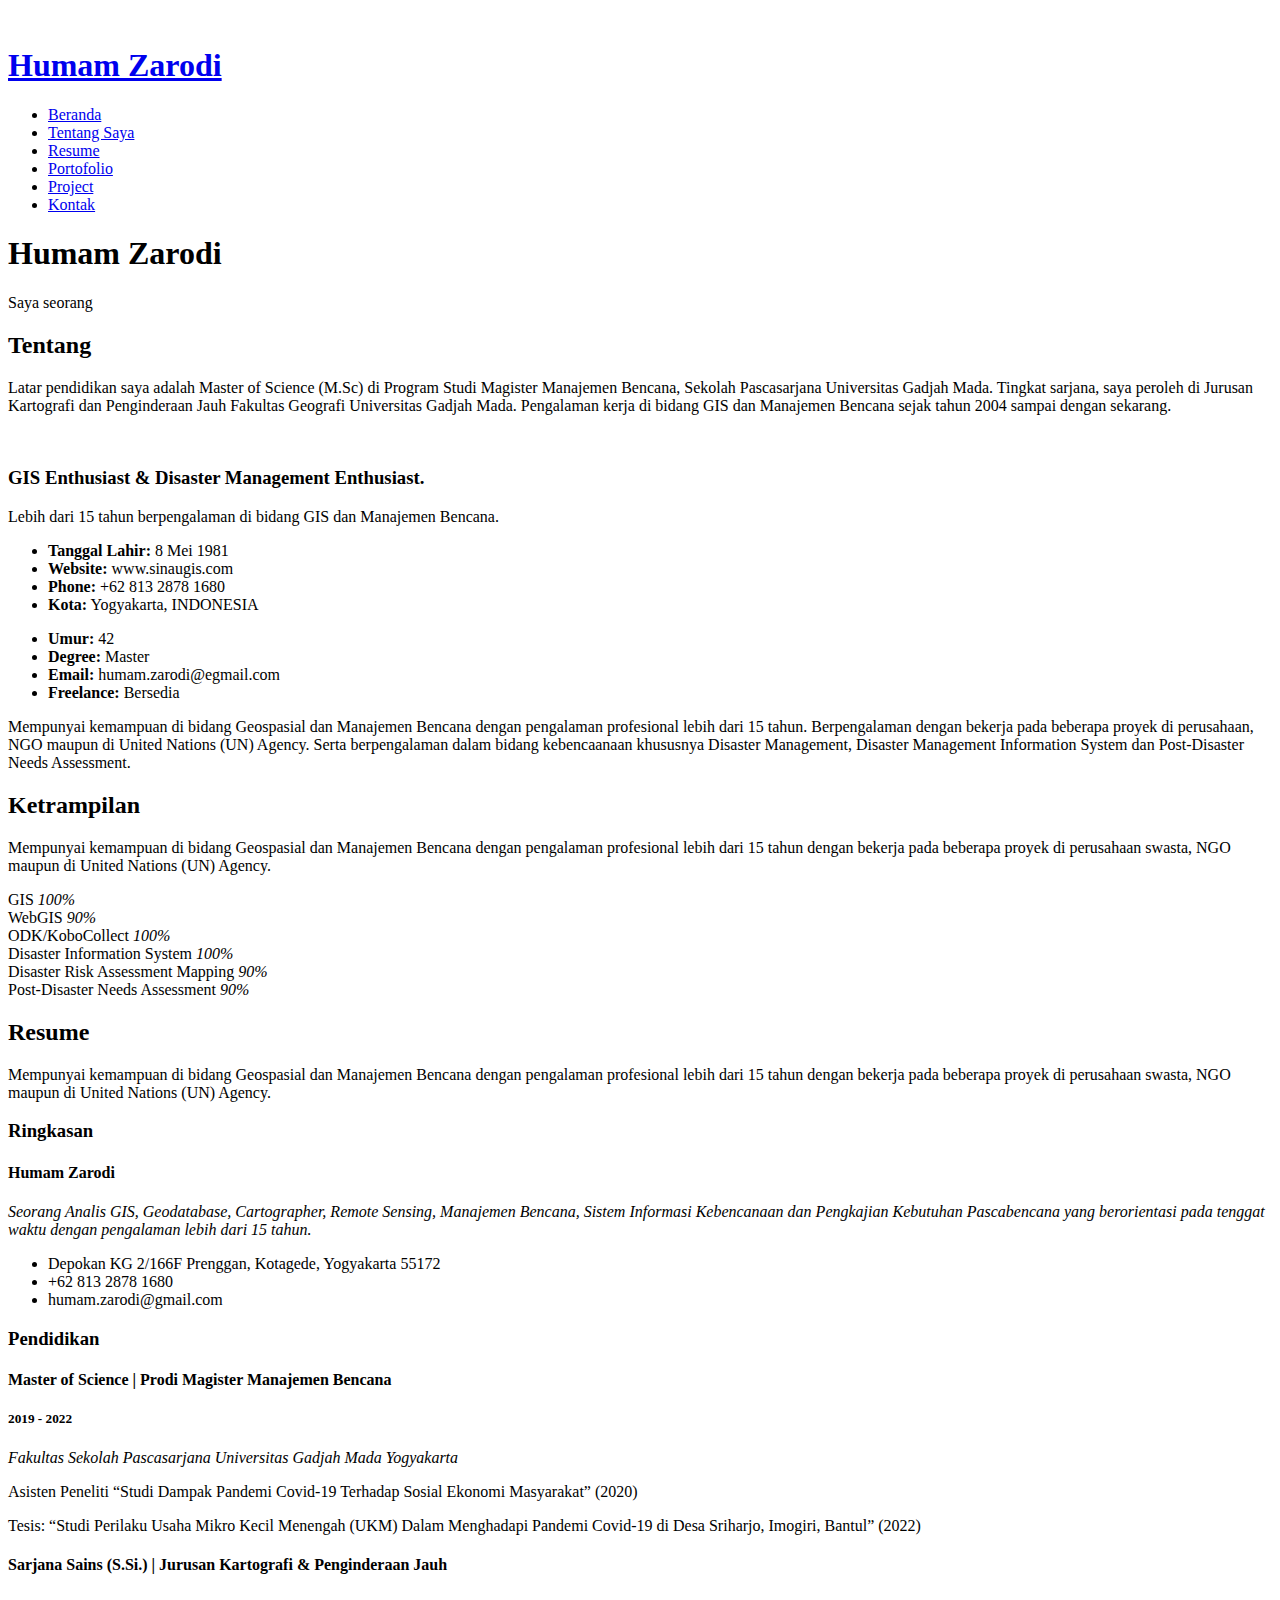
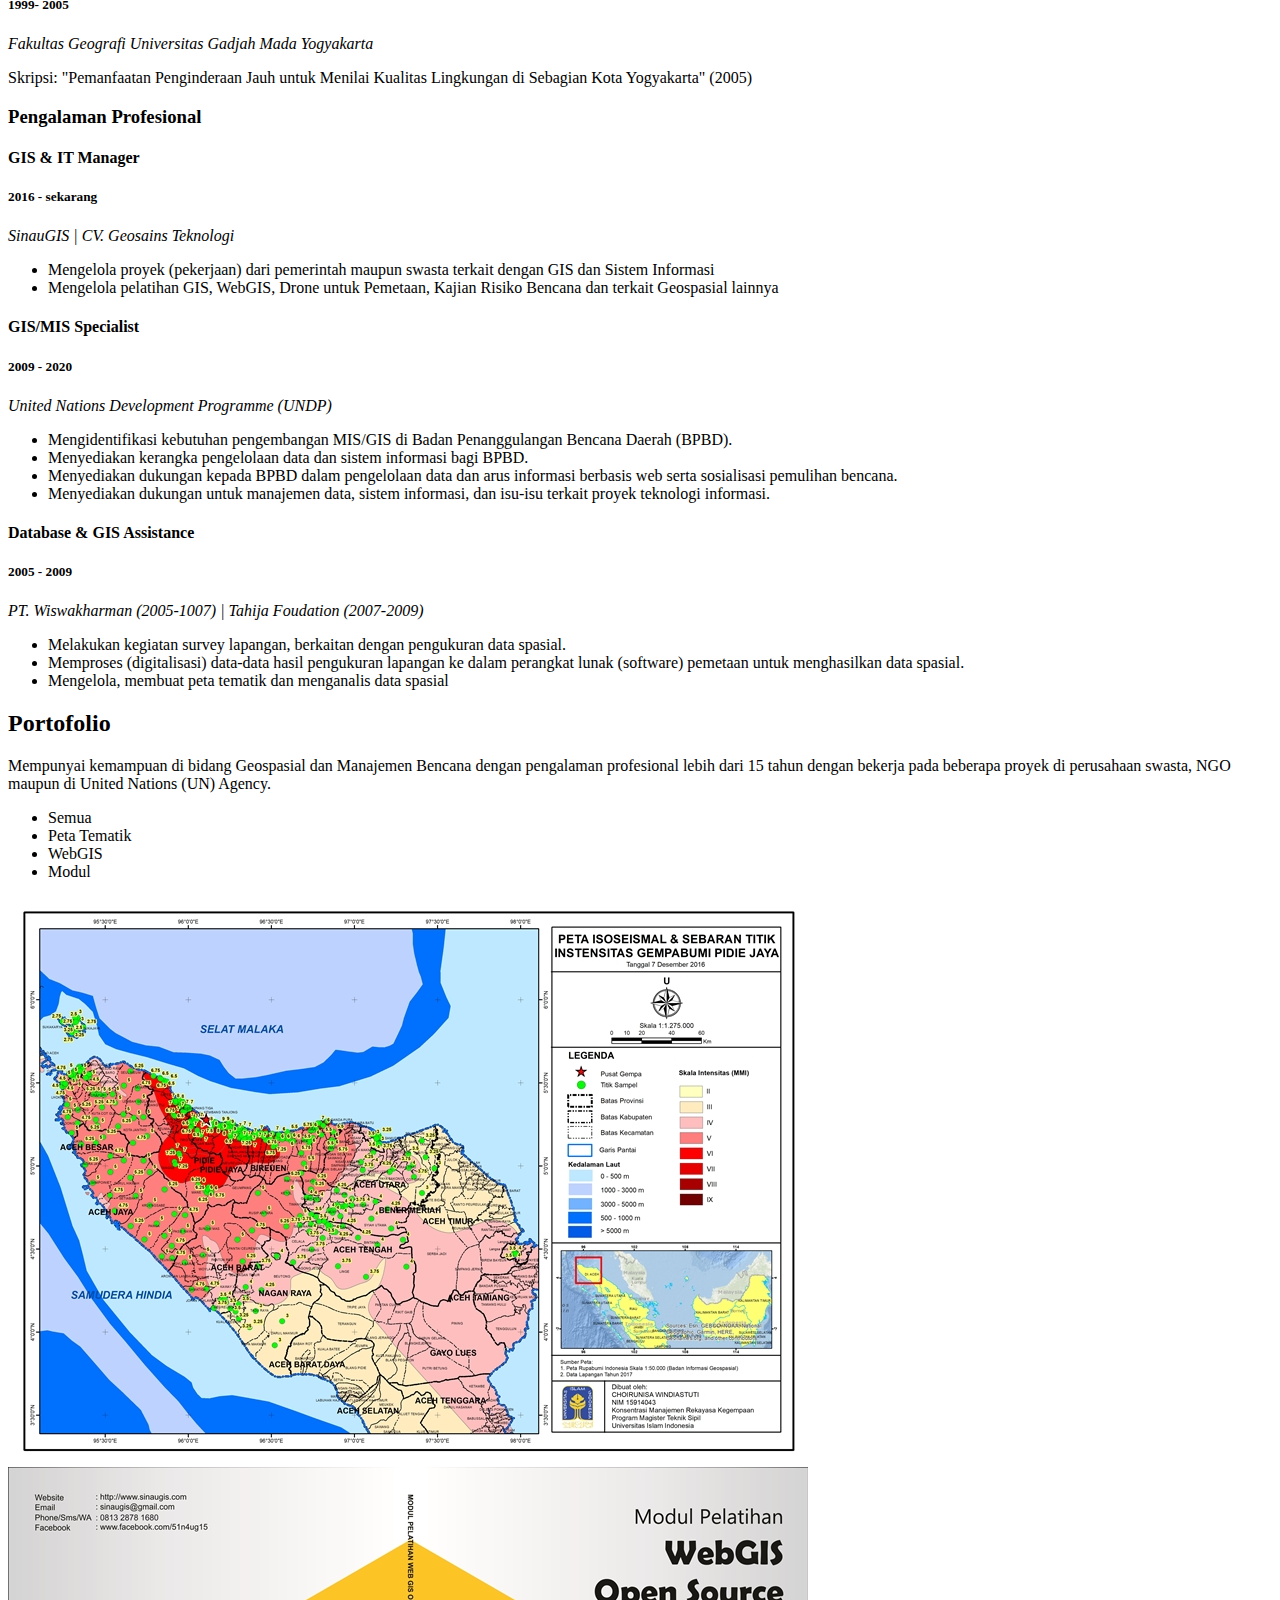
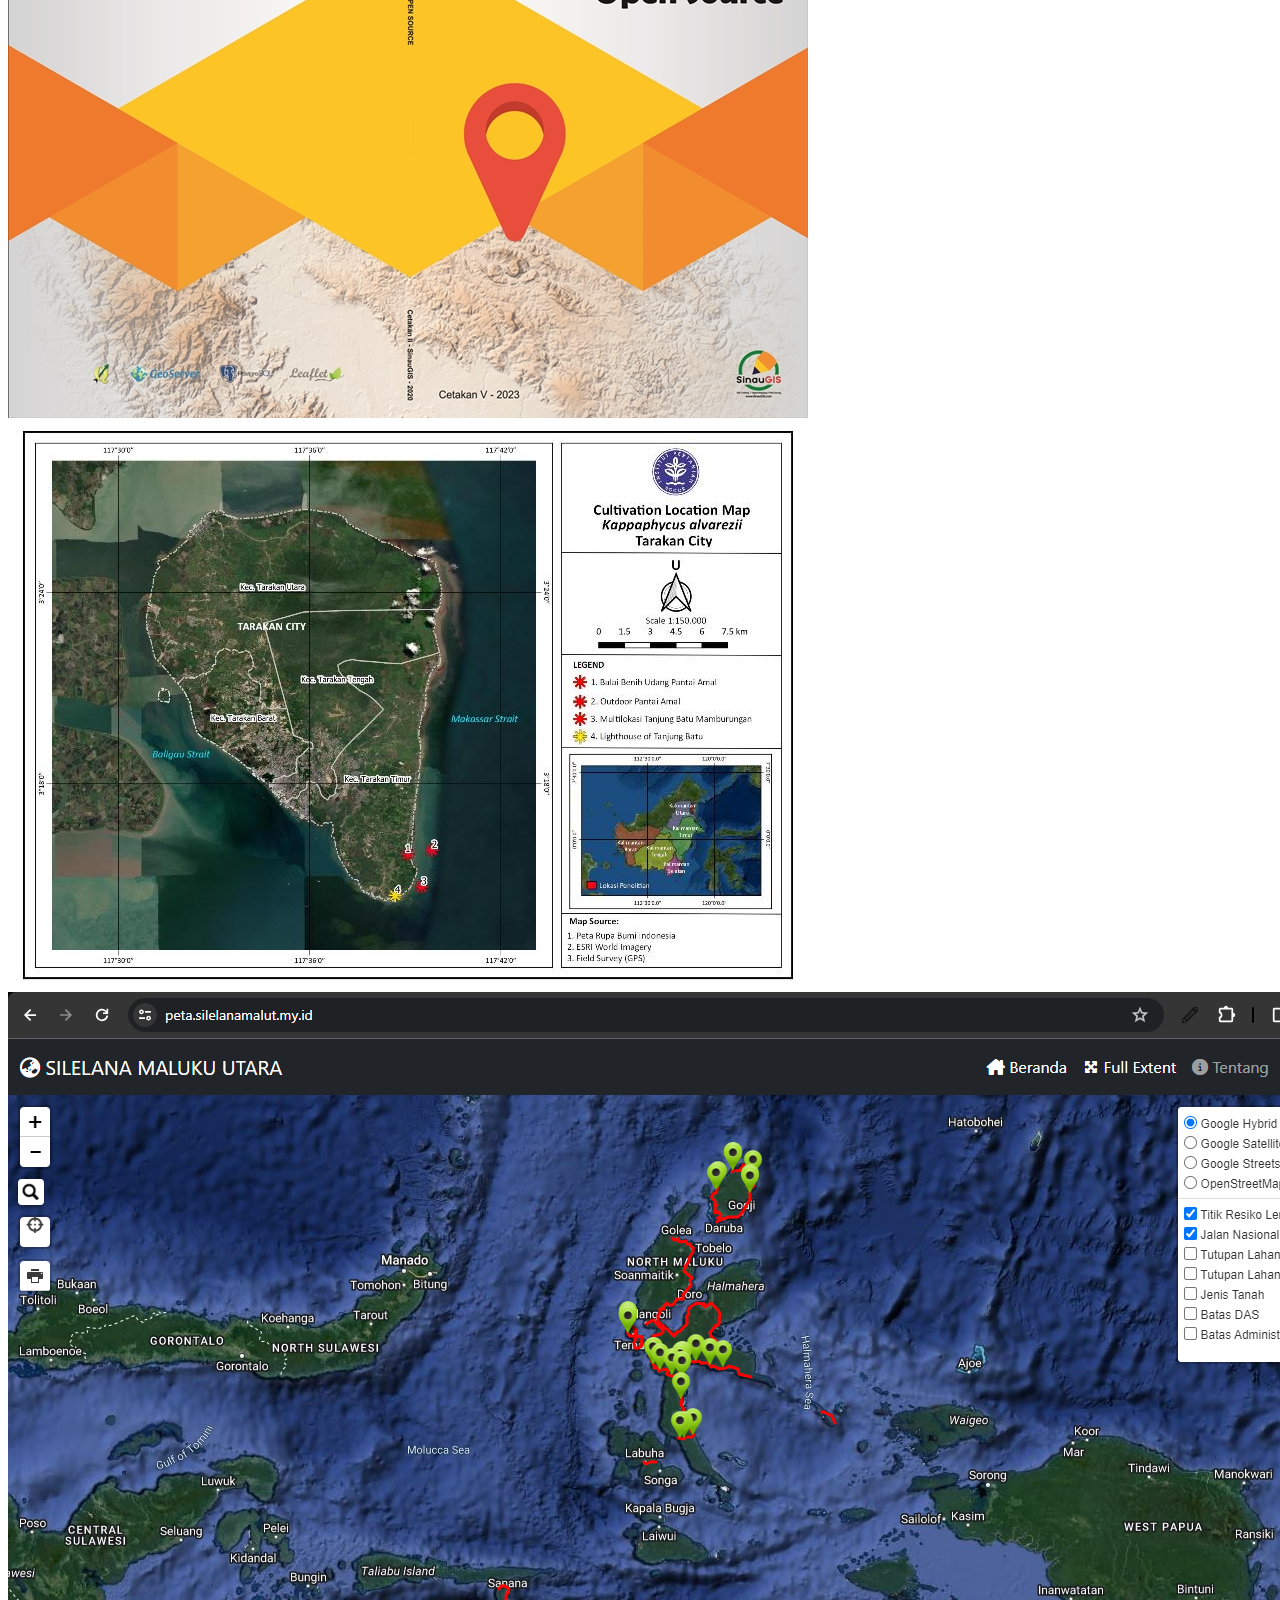
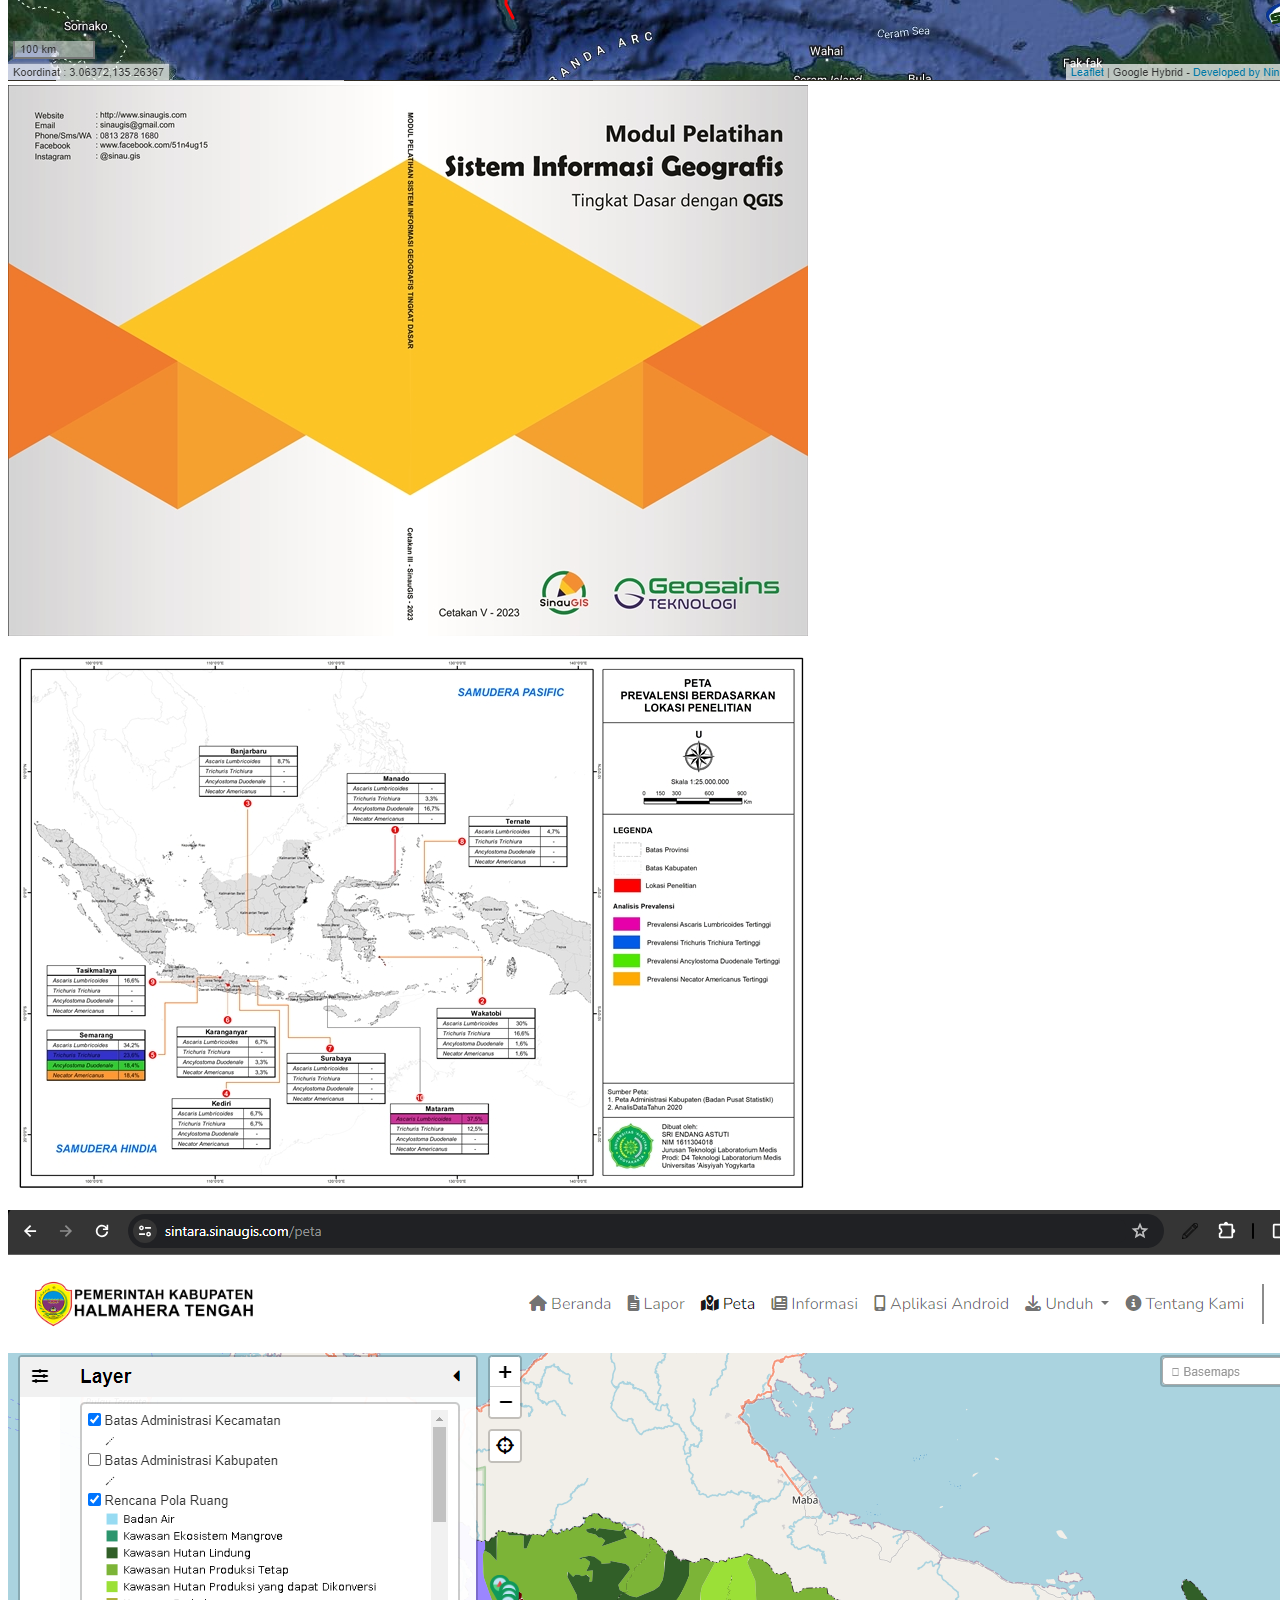
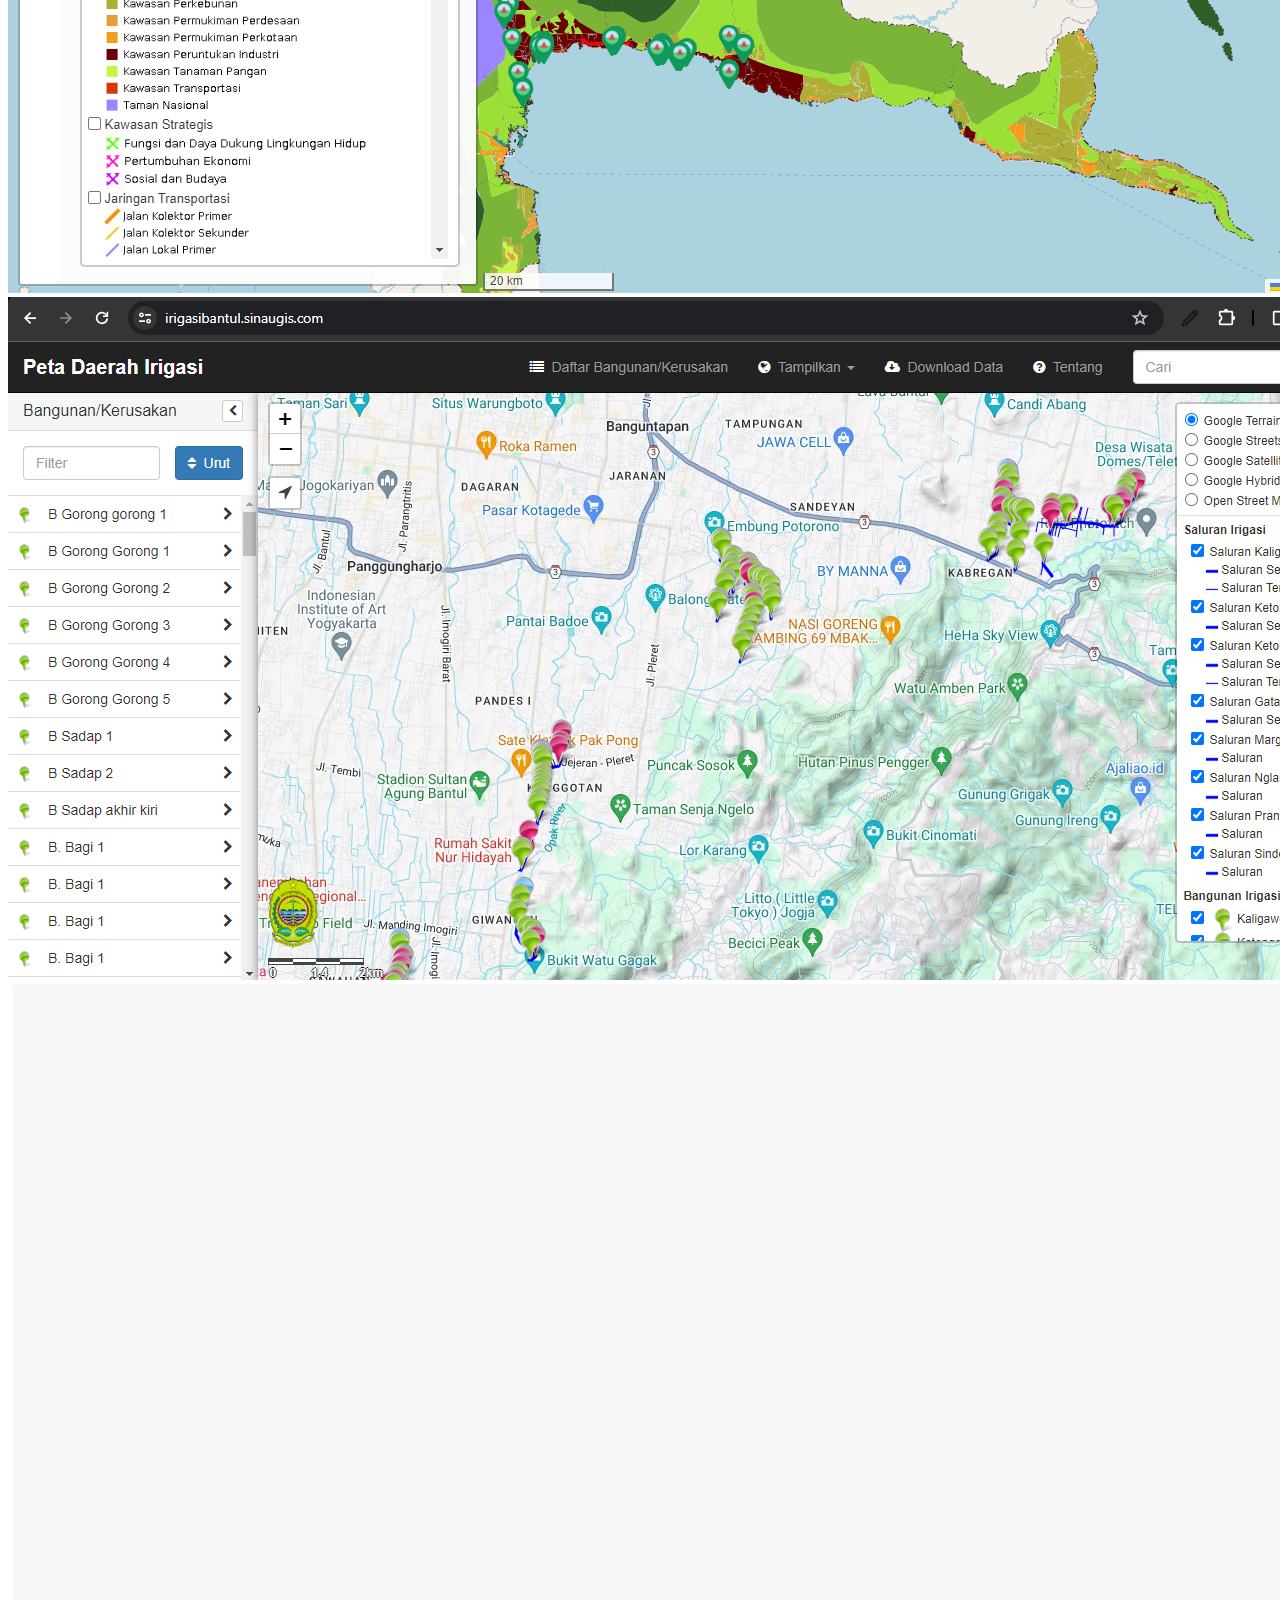
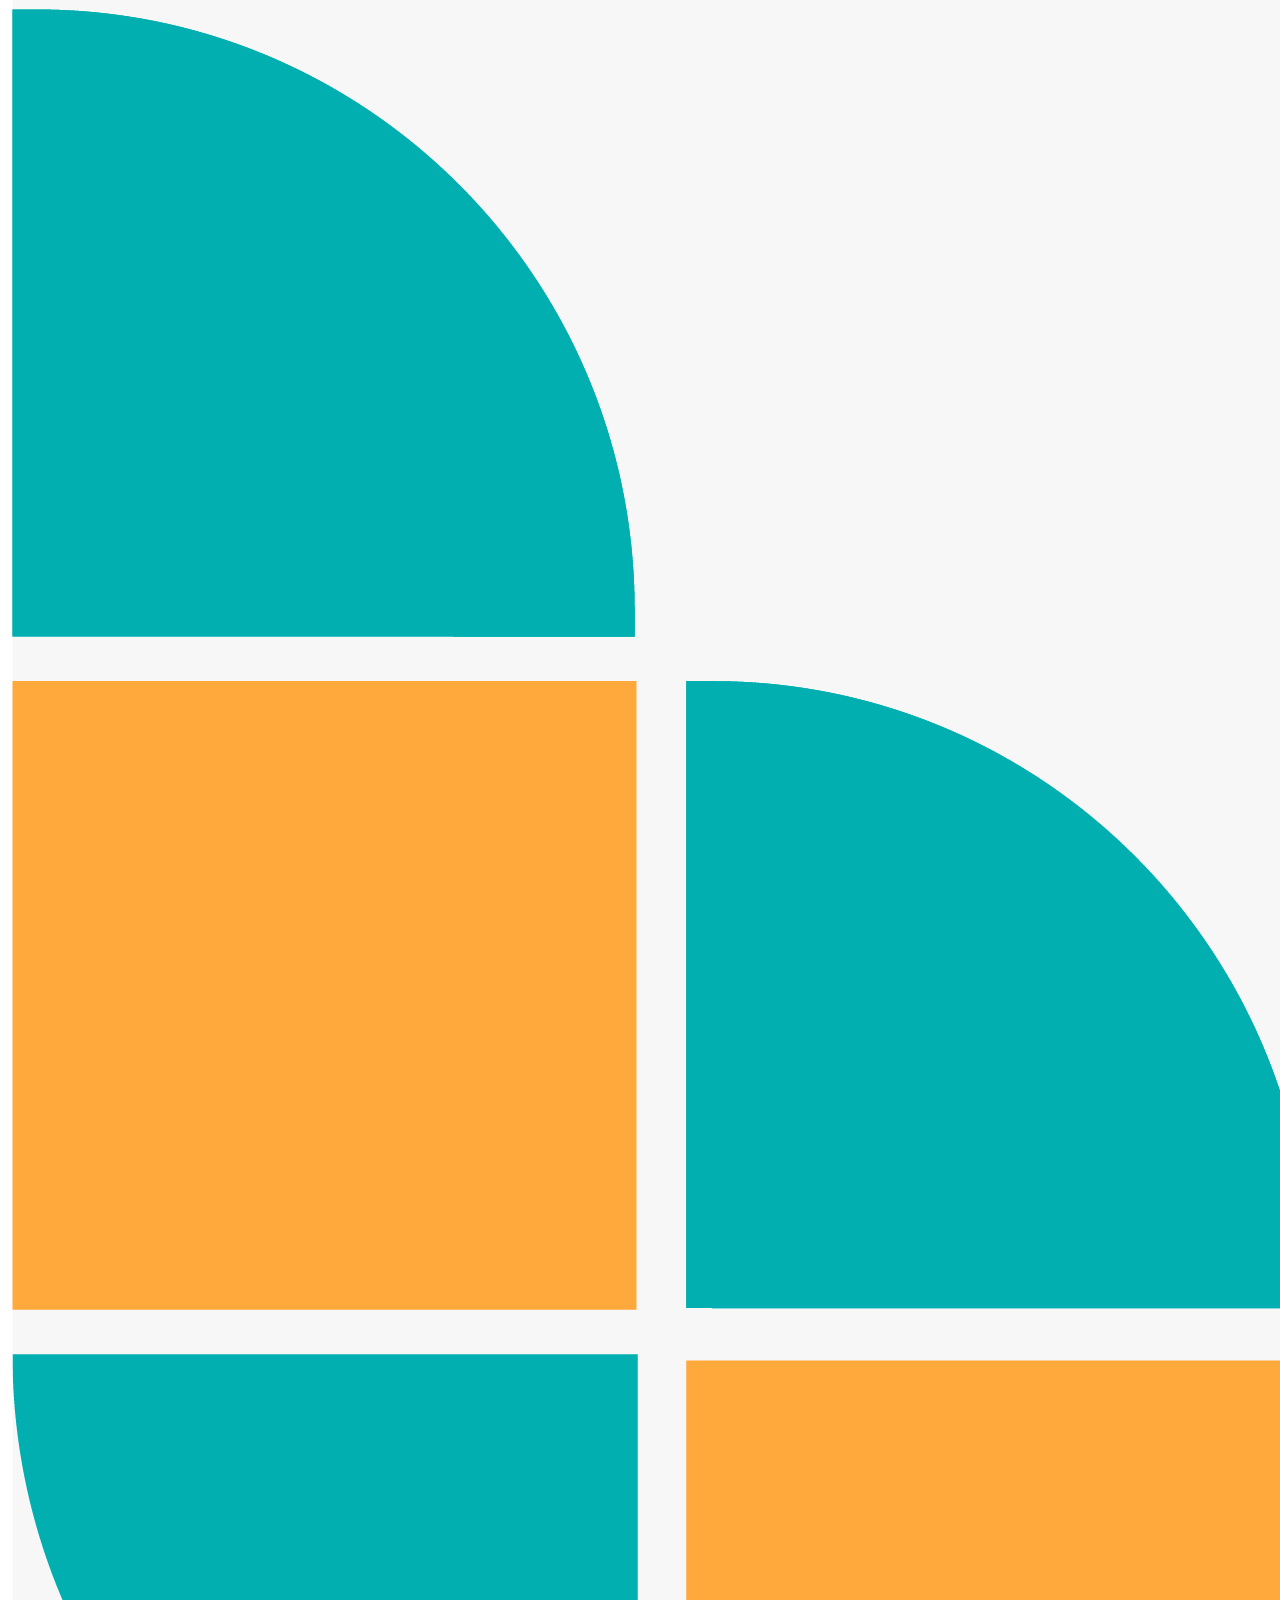
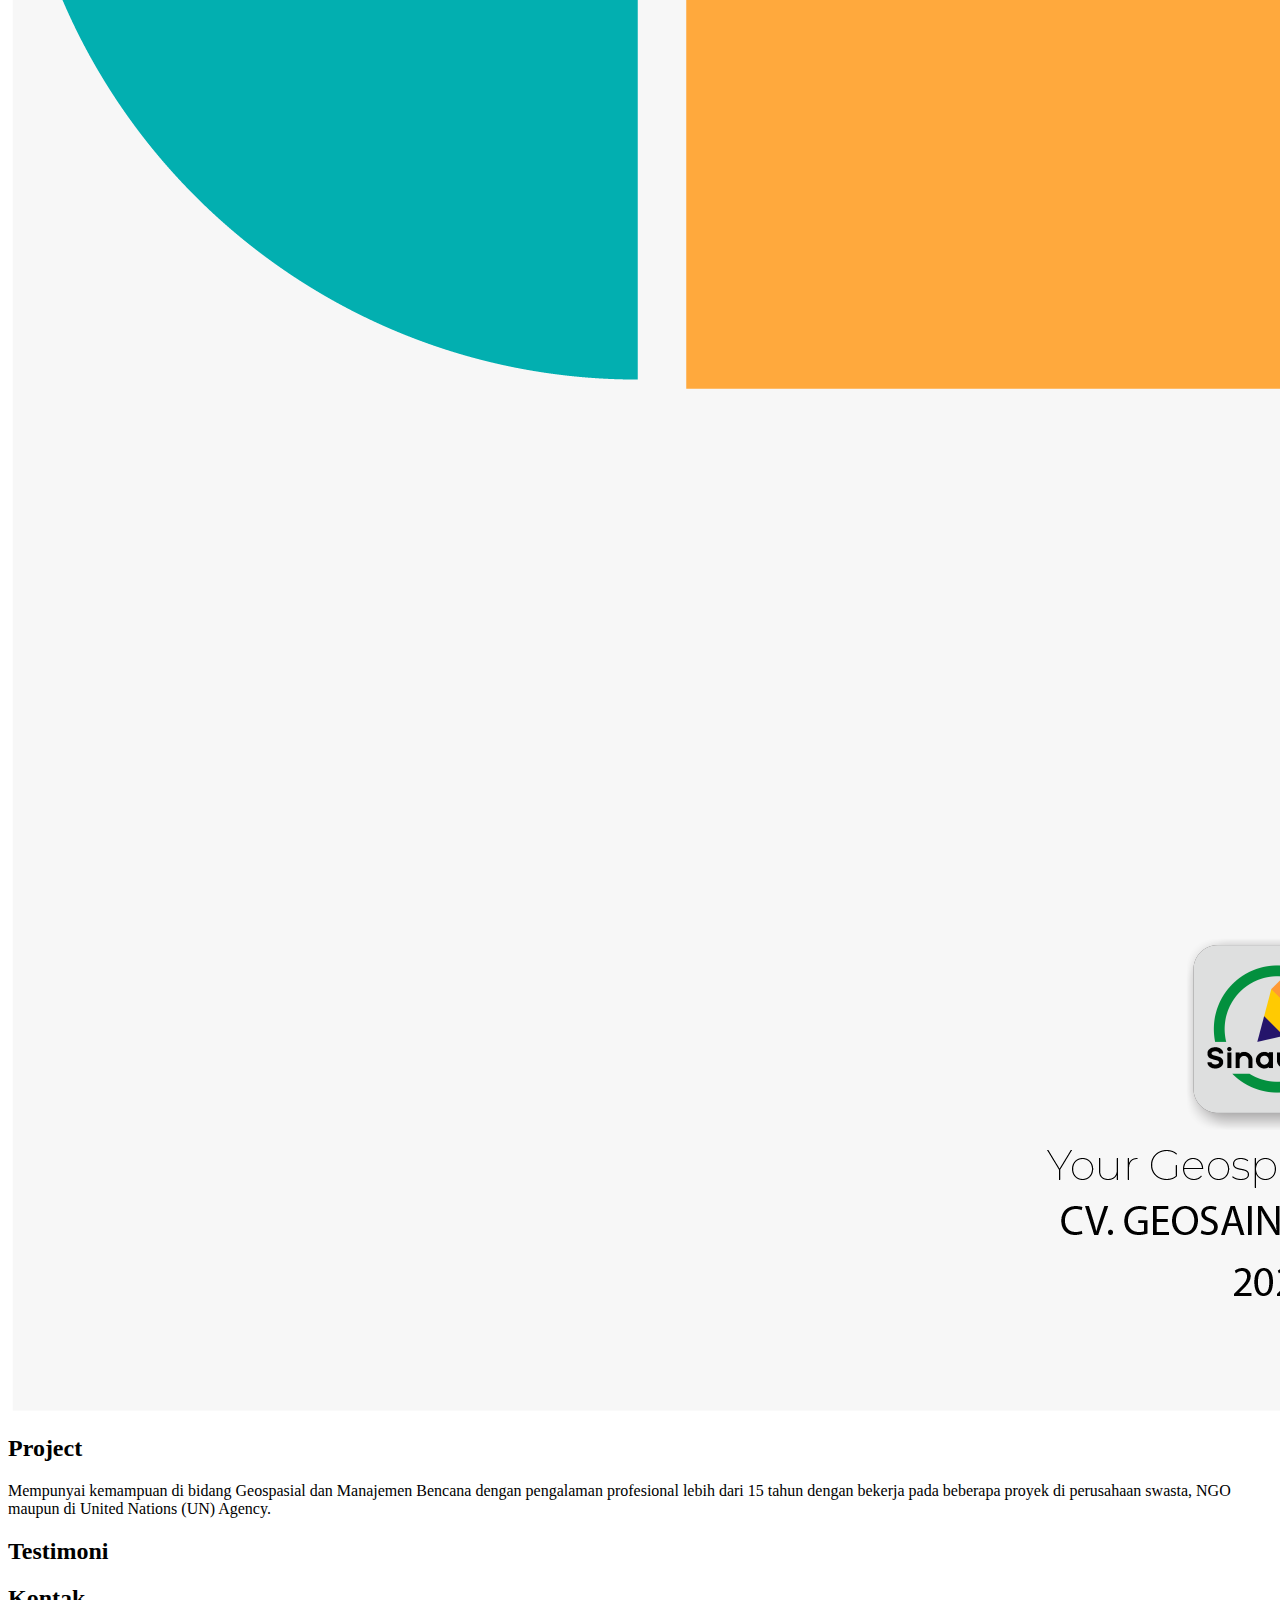
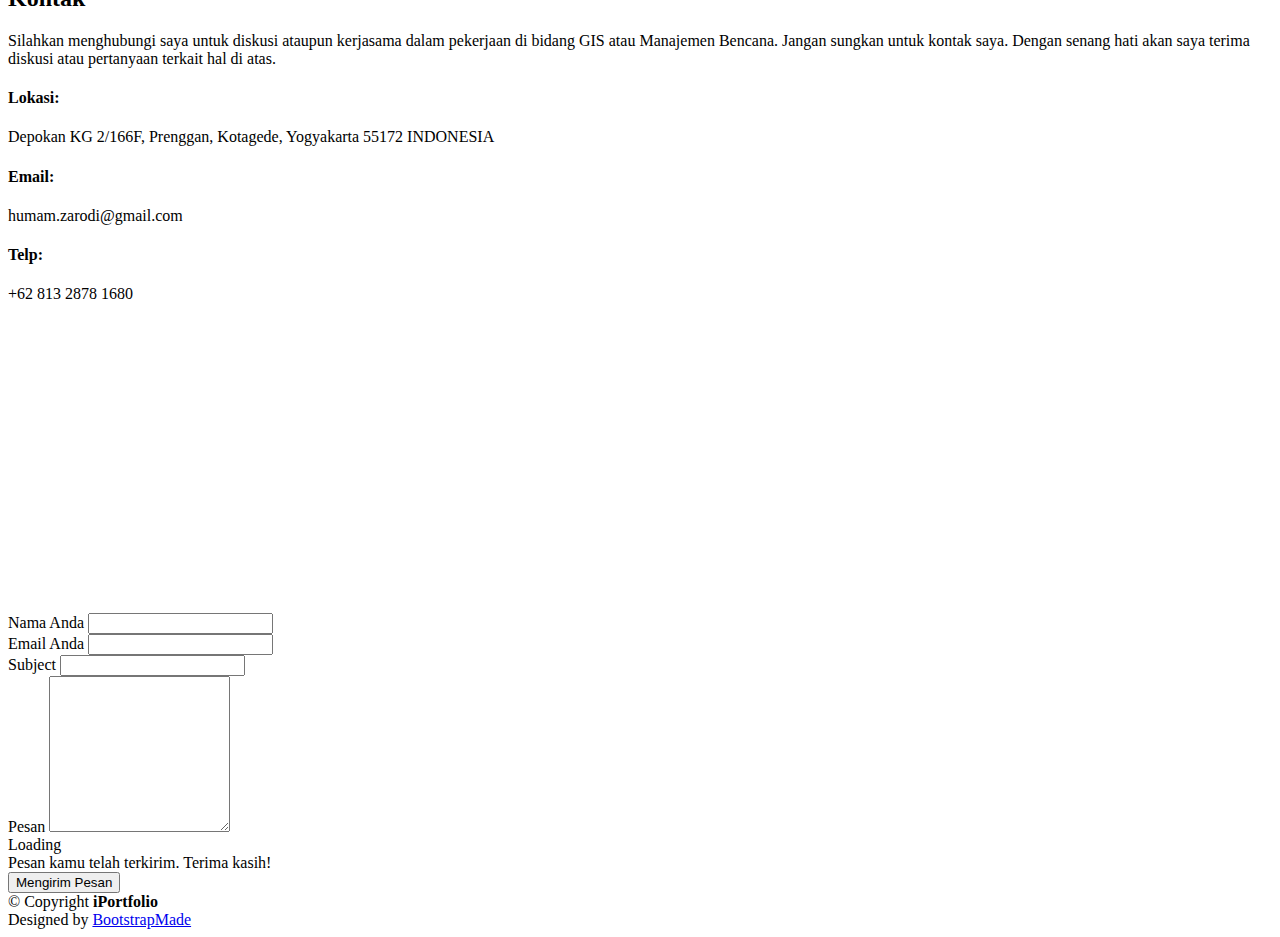
==== commit d7541e62: "perbaikan 4" ====
--- a/index.html
+++ b/index.html
@@ -62,7 +62,7 @@
       <nav id="navbar" class="nav-menu navbar">
         <ul>
           <li><a href="#hero" class="nav-link scrollto active"><i class="bx bx-home"></i> <span>Beranda</span></a></li>
-          <li><a href="#about" class="nav-link scrollto"><i class="bx bx-user"></i> <span>Tentang</span></a></li>
+          <li><a href="#about" class="nav-link scrollto"><i class="bx bx-user"></i> <span>Tentang Saya</span></a></li>
           <li><a href="#resume" class="nav-link scrollto"><i class="bx bx-file-blank"></i> <span>Resume</span></a></li>
           <li><a href="#portfolio" class="nav-link scrollto"><i class="bx bx-book-content"></i>
               <span>Portofolio</span></a></li>
@@ -265,7 +265,8 @@
 
         <div class="section-title">
           <h2>Resume</h2>
-          <p>Mempunyai kemampuan di bidang Geospasial dan Manajemen Bencana dengan pengalaman profesional lebih dari 15 tahun dengan bekerja pada beberapa proyek di perusahaan swasta, NGO maupun di United Nations (UN) Agency.
+          <p>Mempunyai kemampuan di bidang Geospasial dan Manajemen Bencana dengan pengalaman profesional lebih dari 15
+            tahun dengan bekerja pada beberapa proyek di perusahaan swasta, NGO maupun di United Nations (UN) Agency.
           </p>
         </div>
 
@@ -334,7 +335,8 @@
               <p><em>PT. Wiswakharman (2005-1007) | Tahija Foudation (2007-2009)</em></p>
               <ul>
                 <li>Melakukan kegiatan survey lapangan, berkaitan dengan pengukuran data spasial.</li>
-                <li>Memproses (digitalisasi) data-data hasil pengukuran lapangan ke dalam perangkat lunak (software) pemetaan untuk menghasilkan data spasial.</li>
+                <li>Memproses (digitalisasi) data-data hasil pengukuran lapangan ke dalam perangkat lunak (software)
+                  pemetaan untuk menghasilkan data spasial.</li>
                 <li>Mengelola, membuat peta tematik dan menganalis data spasial</li>
               </ul>
             </div>
@@ -349,7 +351,9 @@
 
         <div class="section-title">
           <h2>Portofolio</h2>
-          <p>Mempunyai kemampuan di bidang Geospasial dan Manajemen Bencana dengan pengalaman profesional lebih dari 15 tahun dengan bekerja pada beberapa proyek di perusahaan swasta, NGO maupun di United Nations (UN) Agency.</p>
+          <p>Mempunyai kemampuan di bidang Geospasial dan Manajemen Bencana dengan pengalaman profesional lebih dari 15
+            tahun dengan bekerja pada beberapa proyek di perusahaan swasta, NGO maupun di United Nations (UN) Agency.
+          </p>
         </div>
 
         <div class="row" data-aos="fade-up">
@@ -475,10 +479,12 @@
 
         <div class="section-title">
           <h2>Project</h2>
-          <p>Mempunyai kemampuan di bidang Geospasial dan Manajemen Bencana dengan pengalaman profesional lebih dari 15 tahun dengan bekerja pada beberapa proyek di perusahaan swasta, NGO maupun di United Nations (UN) Agency.</p>
-        </div>
-
-        <div class="row">
+          <p>Mempunyai kemampuan di bidang Geospasial dan Manajemen Bencana dengan pengalaman profesional lebih dari 15
+            tahun dengan bekerja pada beberapa proyek di perusahaan swasta, NGO maupun di United Nations (UN) Agency.
+          </p>
+        </div>
+
+        <!-- <div class="row">
           <div class="col-lg-4 col-md-6 icon-box" data-aos="fade-up">
             <div class="icon"><i class="bi bi-briefcase"></i></div>
             <h4 class="title"><a href="">Lorem Ipsum</a></h4>
@@ -517,7 +523,7 @@
           </div>
         </div>
 
-      </div>
+      </div> -->
     </section><!-- End Services Section -->
 
     <!-- ======= Testimonials Section ======= -->
@@ -525,13 +531,13 @@
       <div class="container">
 
         <div class="section-title">
-          <h2>Testimonials</h2>
-          <p>Magnam dolores commodi suscipit. Necessitatibus eius consequatur ex aliquid fuga eum quidem. Sit sint
+          <h2>Testimoni</h2>
+          <!-- <p>Magnam dolores commodi suscipit. Necessitatibus eius consequatur ex aliquid fuga eum quidem. Sit sint
             consectetur velit. Quisquam quos quisquam cupiditate. Et nemo qui impedit suscipit alias ea. Quia fugiat sit
-            in iste officiis commodi quidem hic quas.</p>
-        </div>
-
-        <div class="testimonials-slider swiper" data-aos="fade-up" data-aos-delay="100">
+            in iste officiis commodi quidem hic quas.</p> -->
+        </div>
+
+        <!-- <div class="testimonials-slider swiper" data-aos="fade-up" data-aos-delay="100">
           <div class="swiper-wrapper">
 
             <div class="swiper-slide">
@@ -546,9 +552,10 @@
                 <h3>Saul Goodman</h3>
                 <h4>Ceo &amp; Founder</h4>
               </div>
-            </div><!-- End testimonial item -->
-
-            <div class="swiper-slide">
+            </div>
+            <-- End testimonial item -->
+
+        <!-- <div class="swiper-slide">
               <div class="testimonial-item" data-aos="fade-up" data-aos-delay="100">
                 <p>
                   <i class="bx bxs-quote-alt-left quote-icon-left"></i>
@@ -560,9 +567,10 @@
                 <h3>Sara Wilsson</h3>
                 <h4>Designer</h4>
               </div>
-            </div><!-- End testimonial item -->
-
-            <div class="swiper-slide">
+            </div> -->
+        <!-- End testimonial item -->
+
+        <!-- <div class="swiper-slide">
               <div class="testimonial-item" data-aos="fade-up" data-aos-delay="200">
                 <p>
                   <i class="bx bxs-quote-alt-left quote-icon-left"></i>
@@ -574,9 +582,10 @@
                 <h3>Jena Karlis</h3>
                 <h4>Store Owner</h4>
               </div>
-            </div><!-- End testimonial item -->
-
-            <div class="swiper-slide">
+            </div>
+            <-- End testimonial item -->
+
+        <!-- <div class="swiper-slide">
               <div class="testimonial-item" data-aos="fade-up" data-aos-delay="300">
                 <p>
                   <i class="bx bxs-quote-alt-left quote-icon-left"></i>
@@ -588,8 +597,9 @@
                 <h3>Matt Brandon</h3>
                 <h4>Freelancer</h4>
               </div>
-            </div><!-- End testimonial item -->
-
+            </div> -->
+        <!-- End testimonial item -->
+        <!-- 
             <div class="swiper-slide">
               <div class="testimonial-item" data-aos="fade-up" data-aos-delay="400">
                 <p>
@@ -602,88 +612,90 @@
                 <h3>John Larson</h3>
                 <h4>Entrepreneur</h4>
               </div>
-            </div><!-- End testimonial item -->
-
+            </div> -->
+        <!-- End testimonial item -->
+        <!--
           </div>
           <div class="swiper-pagination"></div>
         </div>
 
-      </div>
-    </section><!-- End Testimonials Section -->
-
-    <!-- ======= Contact Section ======= -->
-    <section id="contact" class="contact">
-      <div class="container">
-
-        <div class="section-title">
-          <h2>Kontak</h2>
-          <p>Silahkan menghubungi saya untuk diskusi ataupun kerjasama dalam pekerjaan di bidang GIS atau Manajemen
-            Bencana. Jangan sungkan untuk kontak saya. Dengan senang hati akan saya terima diskusi atau pertanyaan
-            terkait hal di atas.</p>
-        </div>
-
-        <div class="row" data-aos="fade-in">
-
-          <div class="col-lg-5 d-flex align-items-stretch">
-            <div class="info">
-              <div class="address">
-                <i class="bi bi-geo-alt"></i>
-                <h4>Lokasi:</h4>
-                <p>Depokan KG 2/166F, Prenggan, Kotagede, Yogyakarta 55172 INDONESIA</p>
-              </div>
-
-              <div class="email">
-                <i class="bi bi-envelope"></i>
-                <h4>Email:</h4>
-                <p>humam.zarodi@gmail.com</p>
-              </div>
-
-              <div class="phone">
-                <i class="bi bi-phone"></i>
-                <h4>Telp:</h4>
-                <p>+62 813 2878 1680</p>
-              </div>
-
-              <iframe
-                src="https://www.google.com/maps/embed?pb=!1m18!1m12!1m3!1d3952.7616039226687!2d110.39354627412105!3d-7.815040777600509!2m3!1f0!2f0!3f0!3m2!1i1024!2i768!4f13.1!3m3!1m2!1s0x2e7a576cab094f27%3A0x184741398a38eefc!2sSinauGIS!5e0!3m2!1sen!2sid!4v1705676384993!5m2!1sen!2sid"
-                frameborder="0" style="border:0; width: 100%; height: 290px;" allowfullscreen></iframe>
-            </div>
-
-          </div>
-
-          <div class="col-lg-7 mt-5 mt-lg-0 d-flex align-items-stretch">
-            <form action="forms/contact.php" method="post" role="form" class="php-email-form">
-              <div class="row">
-                <div class="form-group col-md-6">
-                  <label for="name">Nama Anda</label>
-                  <input type="text" name="name" class="form-control" id="name" required>
+      </div> -->
+        <!-- </section> -->
+        <!-- End Testimonials Section -->
+
+        <!-- ======= Contact Section ======= -->
+        <section id="contact" class="contact">
+          <div class="container">
+
+            <div class="section-title">
+              <h2>Kontak</h2>
+              <p>Silahkan menghubungi saya untuk diskusi ataupun kerjasama dalam pekerjaan di bidang GIS atau Manajemen
+                Bencana. Jangan sungkan untuk kontak saya. Dengan senang hati akan saya terima diskusi atau pertanyaan
+                terkait hal di atas.</p>
+            </div>
+
+            <div class="row" data-aos="fade-in">
+
+              <div class="col-lg-5 d-flex align-items-stretch">
+                <div class="info">
+                  <div class="address">
+                    <i class="bi bi-geo-alt"></i>
+                    <h4>Lokasi:</h4>
+                    <p>Depokan KG 2/166F, Prenggan, Kotagede, Yogyakarta 55172 INDONESIA</p>
+                  </div>
+
+                  <div class="email">
+                    <i class="bi bi-envelope"></i>
+                    <h4>Email:</h4>
+                    <p>humam.zarodi@gmail.com</p>
+                  </div>
+
+                  <div class="phone">
+                    <i class="bi bi-phone"></i>
+                    <h4>Telp:</h4>
+                    <p>+62 813 2878 1680</p>
+                  </div>
+
+                  <iframe
+                    src="https://www.google.com/maps/embed?pb=!1m18!1m12!1m3!1d3952.7616039226687!2d110.39354627412105!3d-7.815040777600509!2m3!1f0!2f0!3f0!3m2!1i1024!2i768!4f13.1!3m3!1m2!1s0x2e7a576cab094f27%3A0x184741398a38eefc!2sSinauGIS!5e0!3m2!1sen!2sid!4v1705676384993!5m2!1sen!2sid"
+                    frameborder="0" style="border:0; width: 100%; height: 290px;" allowfullscreen></iframe>
                 </div>
-                <div class="form-group col-md-6">
-                  <label for="name">Email Anda</label>
-                  <input type="email" class="form-control" name="email" id="email" required>
-                </div>
-              </div>
-              <div class="form-group">
-                <label for="name">Subject</label>
-                <input type="text" class="form-control" name="subject" id="subject" required>
-              </div>
-              <div class="form-group">
-                <label for="name">Pesan</label>
-                <textarea class="form-control" name="message" rows="10" required></textarea>
-              </div>
-              <div class="my-3">
-                <div class="loading">Loading</div>
-                <div class="error-message"></div>
-                <div class="sent-message">Pesan kamu telah terkirim. Terima kasih!</div>
-              </div>
-              <div class="text-center"><button type="submit">Mengirim Pesan</button></div>
-            </form>
-          </div>
-
-        </div>
-
-      </div>
-    </section><!-- End Contact Section -->
+
+              </div>
+
+              <div class="col-lg-7 mt-5 mt-lg-0 d-flex align-items-stretch">
+                <form action="forms/contact.php" method="post" role="form" class="php-email-form">
+                  <div class="row">
+                    <div class="form-group col-md-6">
+                      <label for="name">Nama Anda</label>
+                      <input type="text" name="name" class="form-control" id="name" required>
+                    </div>
+                    <div class="form-group col-md-6">
+                      <label for="name">Email Anda</label>
+                      <input type="email" class="form-control" name="email" id="email" required>
+                    </div>
+                  </div>
+                  <div class="form-group">
+                    <label for="name">Subject</label>
+                    <input type="text" class="form-control" name="subject" id="subject" required>
+                  </div>
+                  <div class="form-group">
+                    <label for="name">Pesan</label>
+                    <textarea class="form-control" name="message" rows="10" required></textarea>
+                  </div>
+                  <div class="my-3">
+                    <div class="loading">Loading</div>
+                    <div class="error-message"></div>
+                    <div class="sent-message">Pesan kamu telah terkirim. Terima kasih!</div>
+                  </div>
+                  <div class="text-center"><button type="submit">Mengirim Pesan</button></div>
+                </form>
+              </div>
+
+            </div>
+
+          </div>
+        </section><!-- End Contact Section -->
 
   </main><!-- End #main -->
 
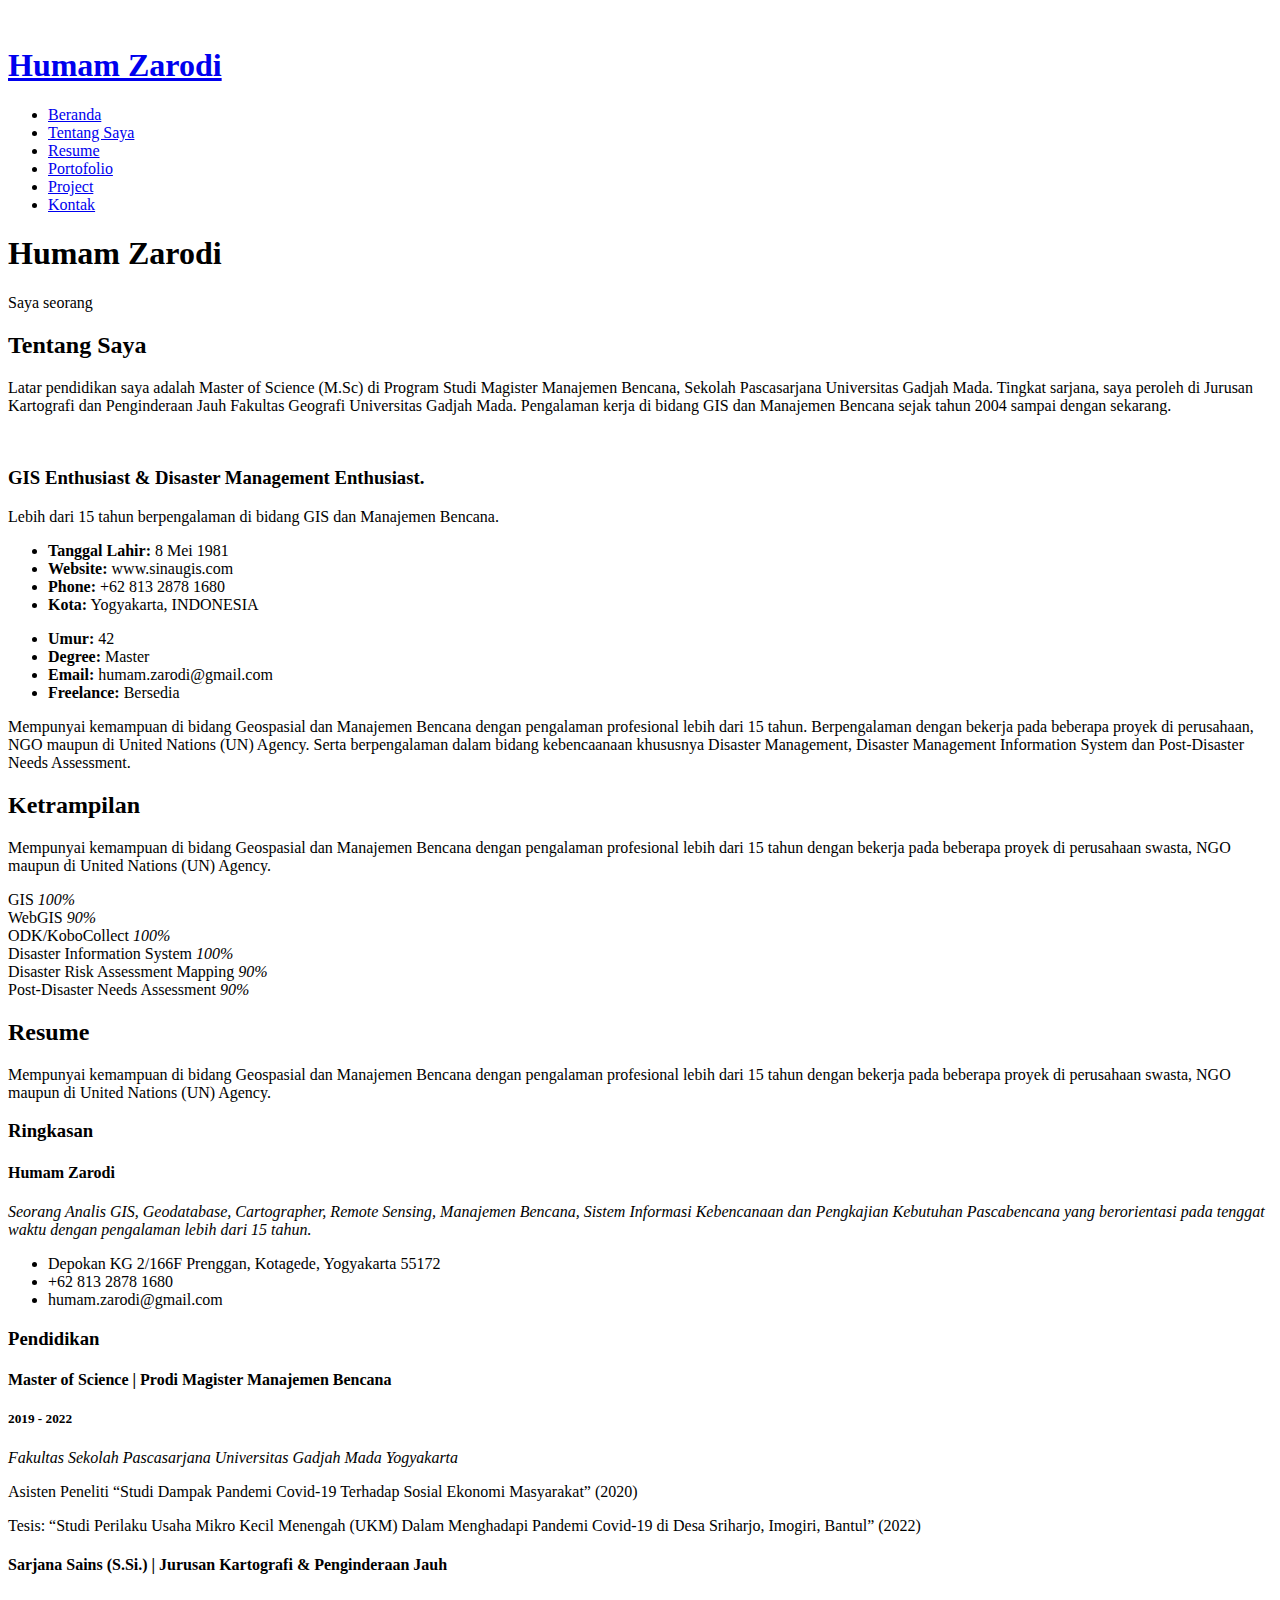
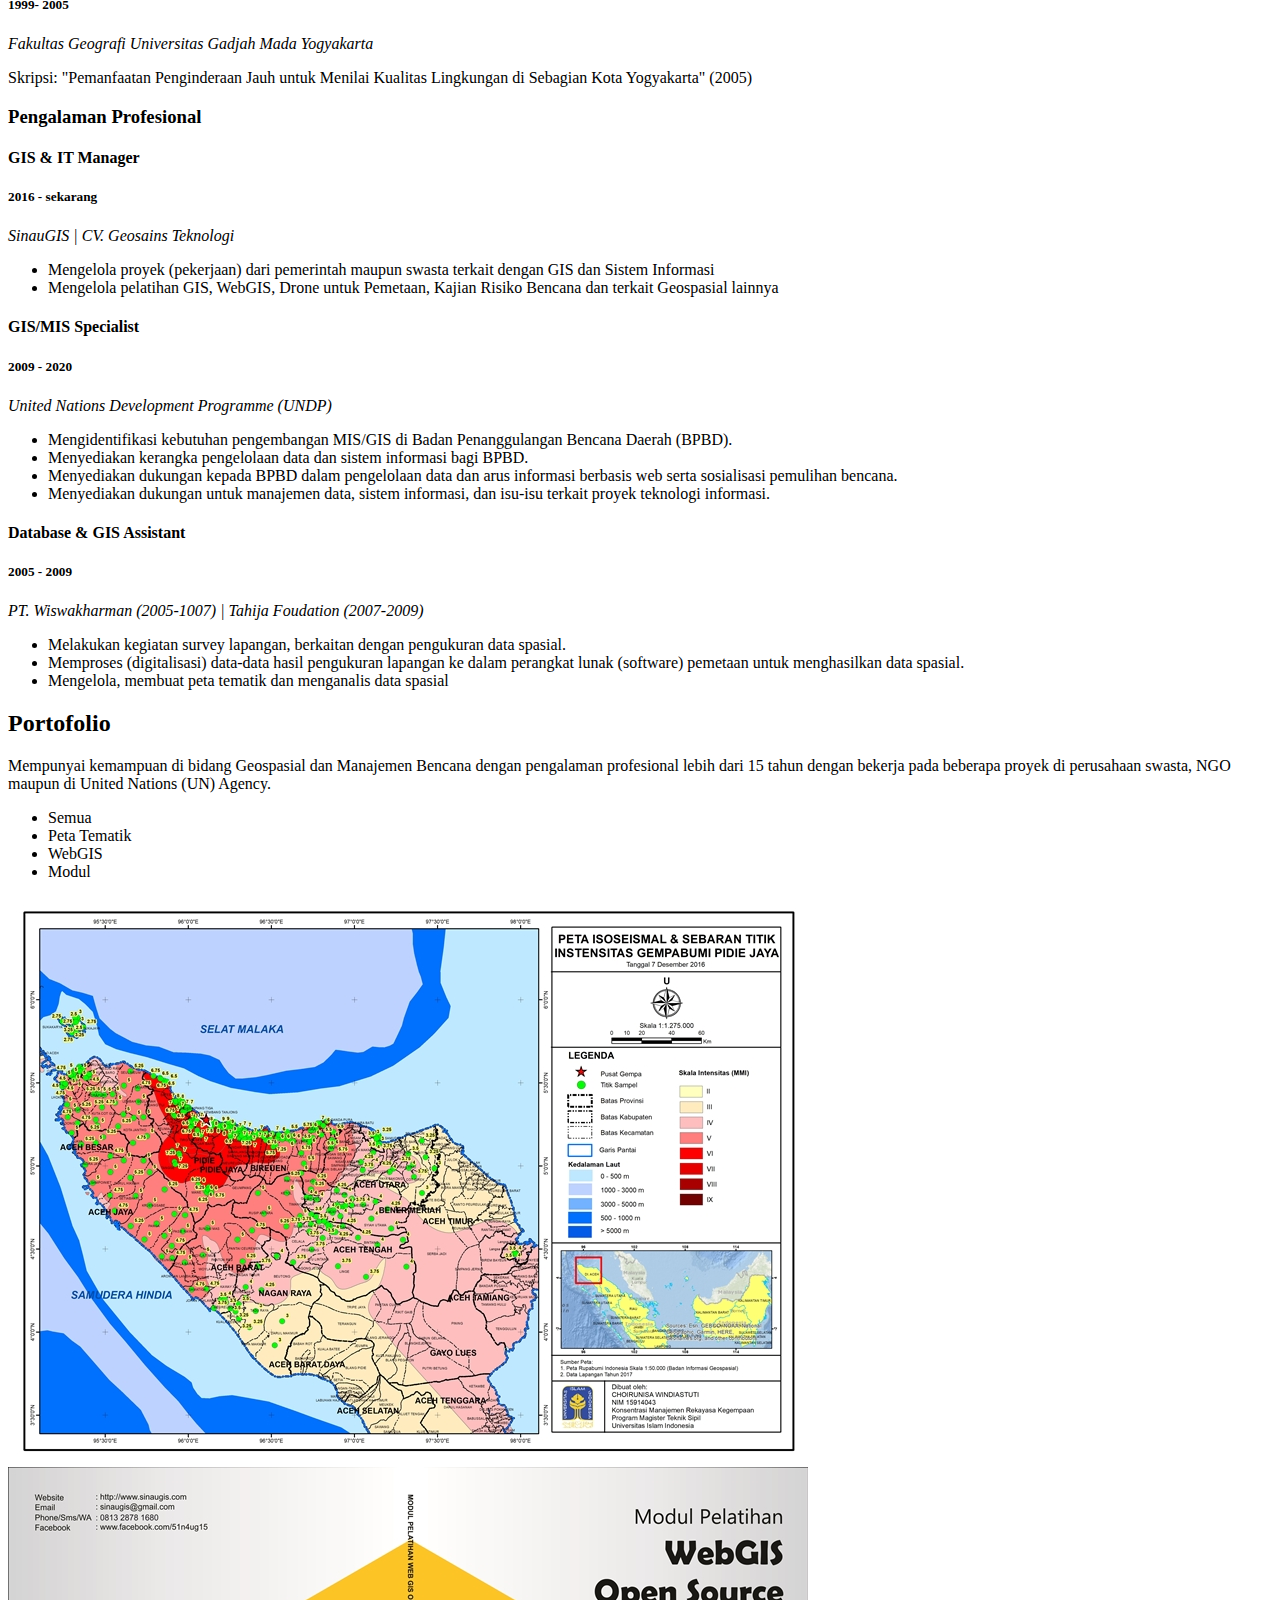
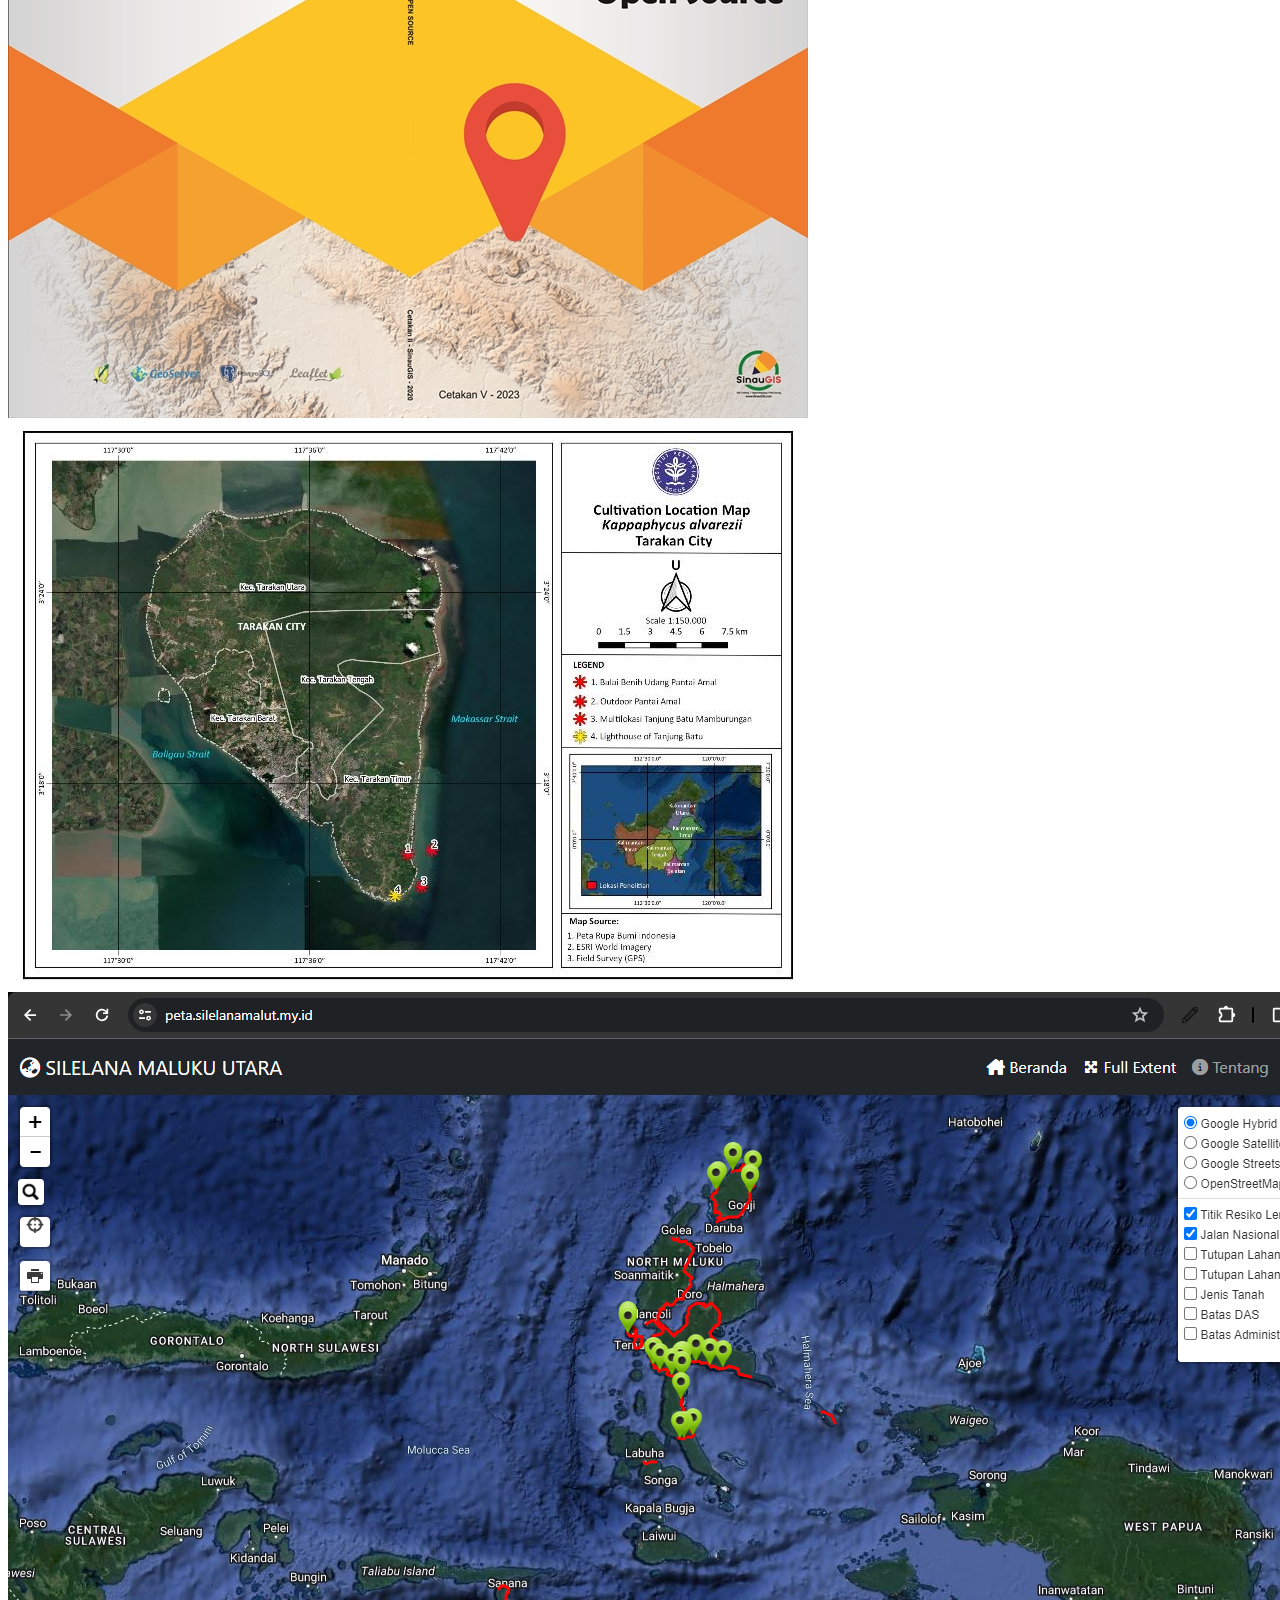
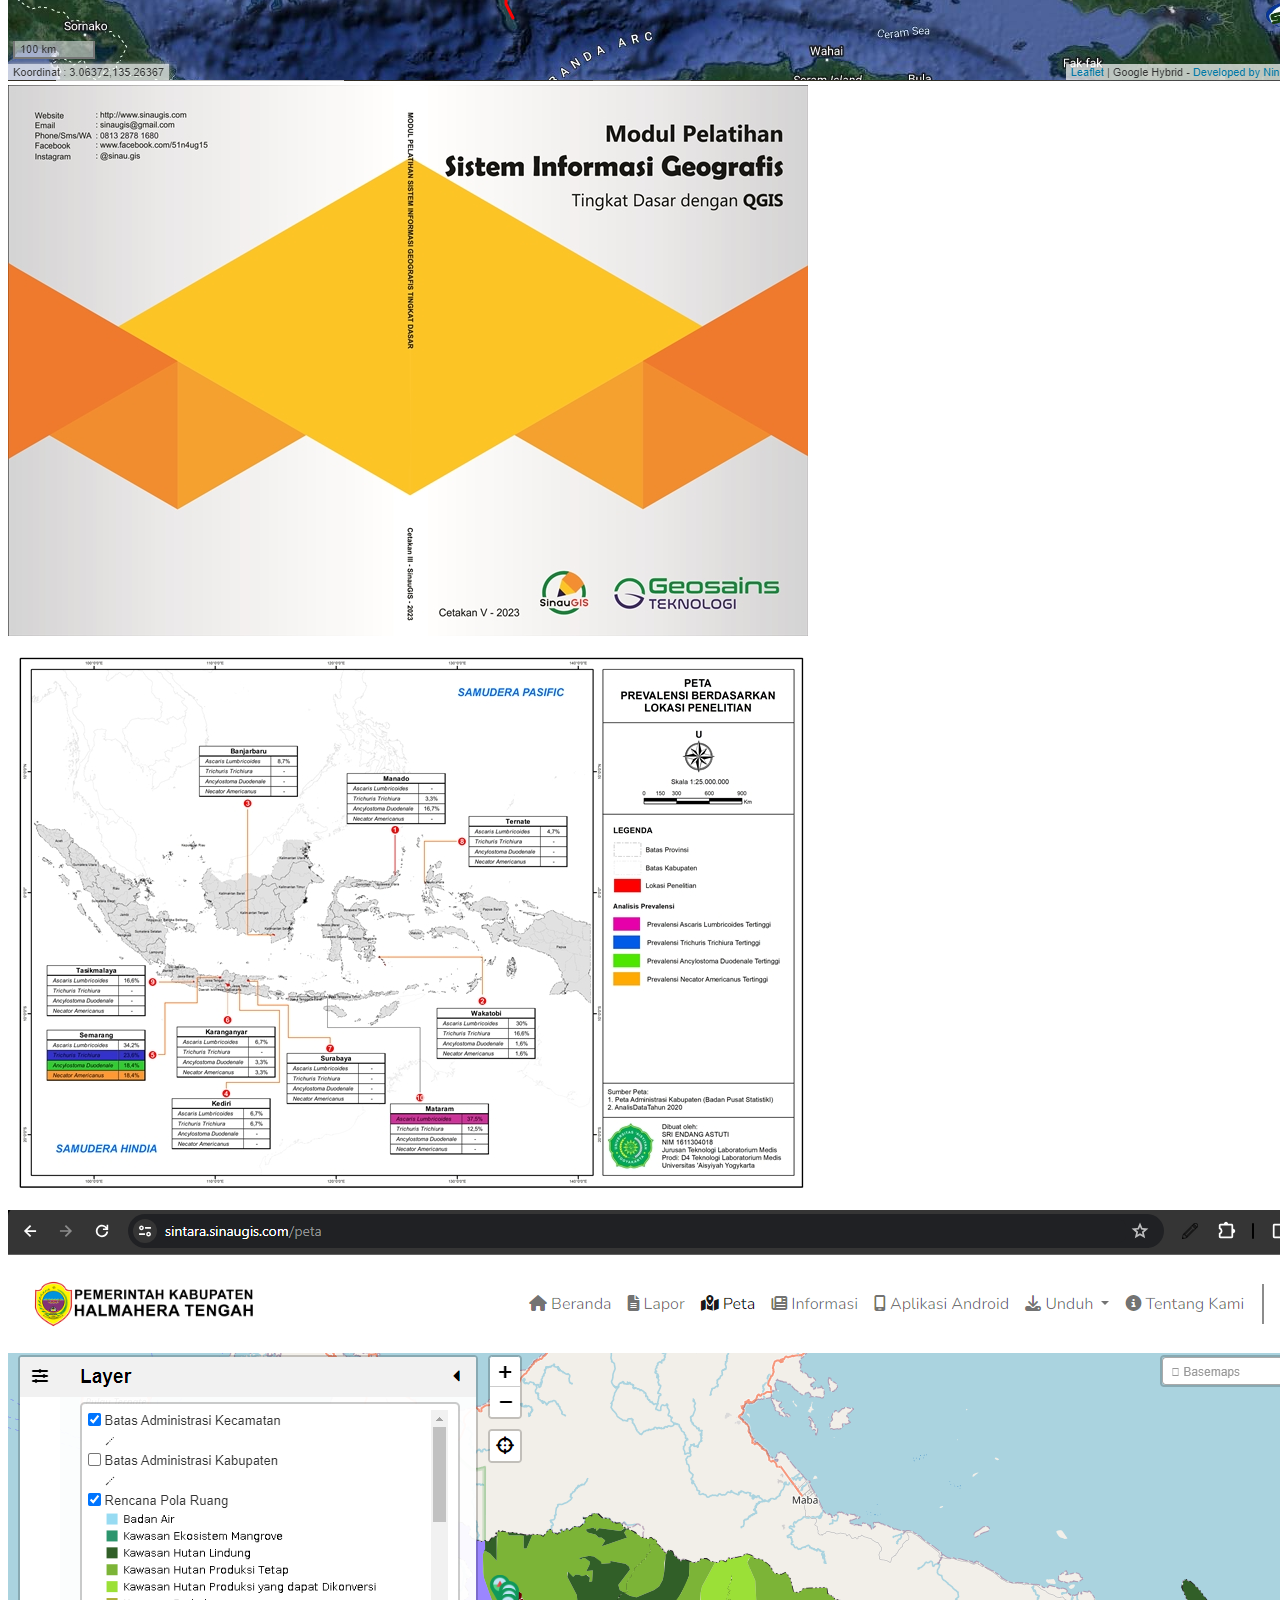
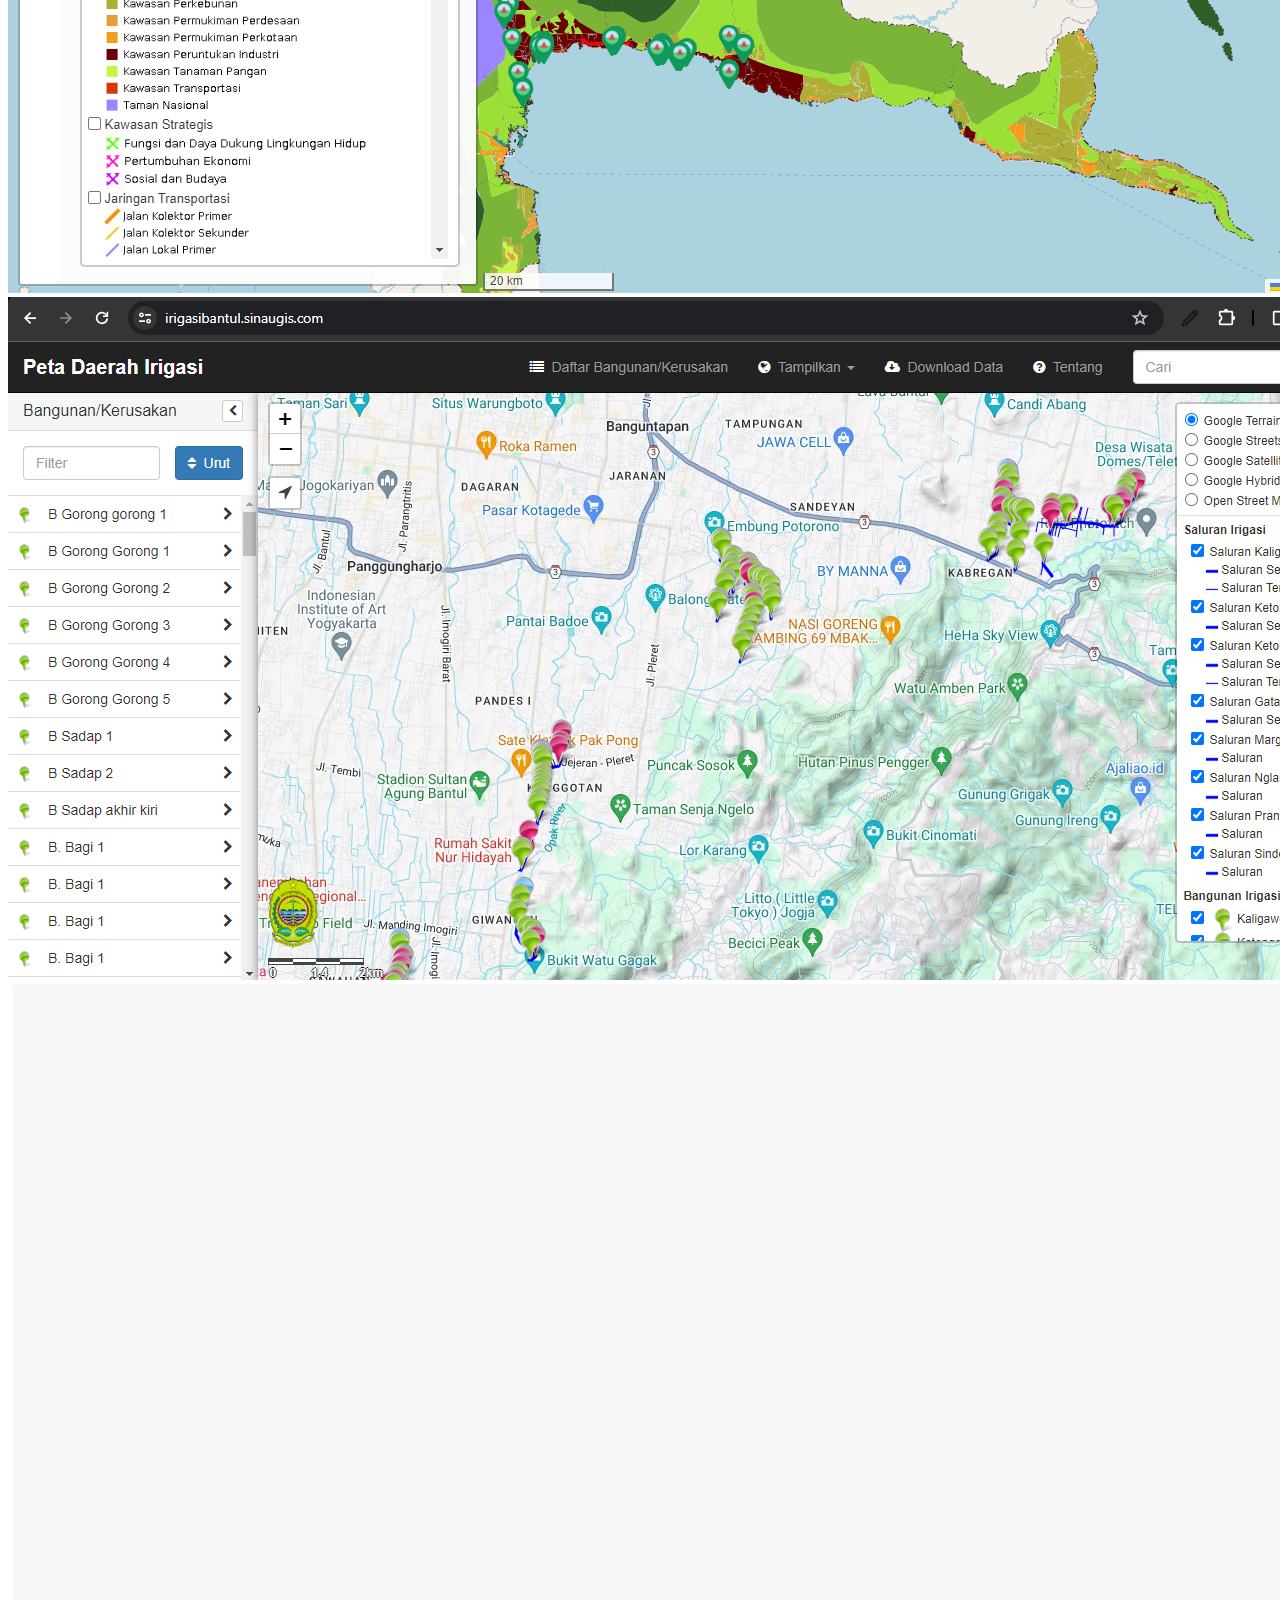
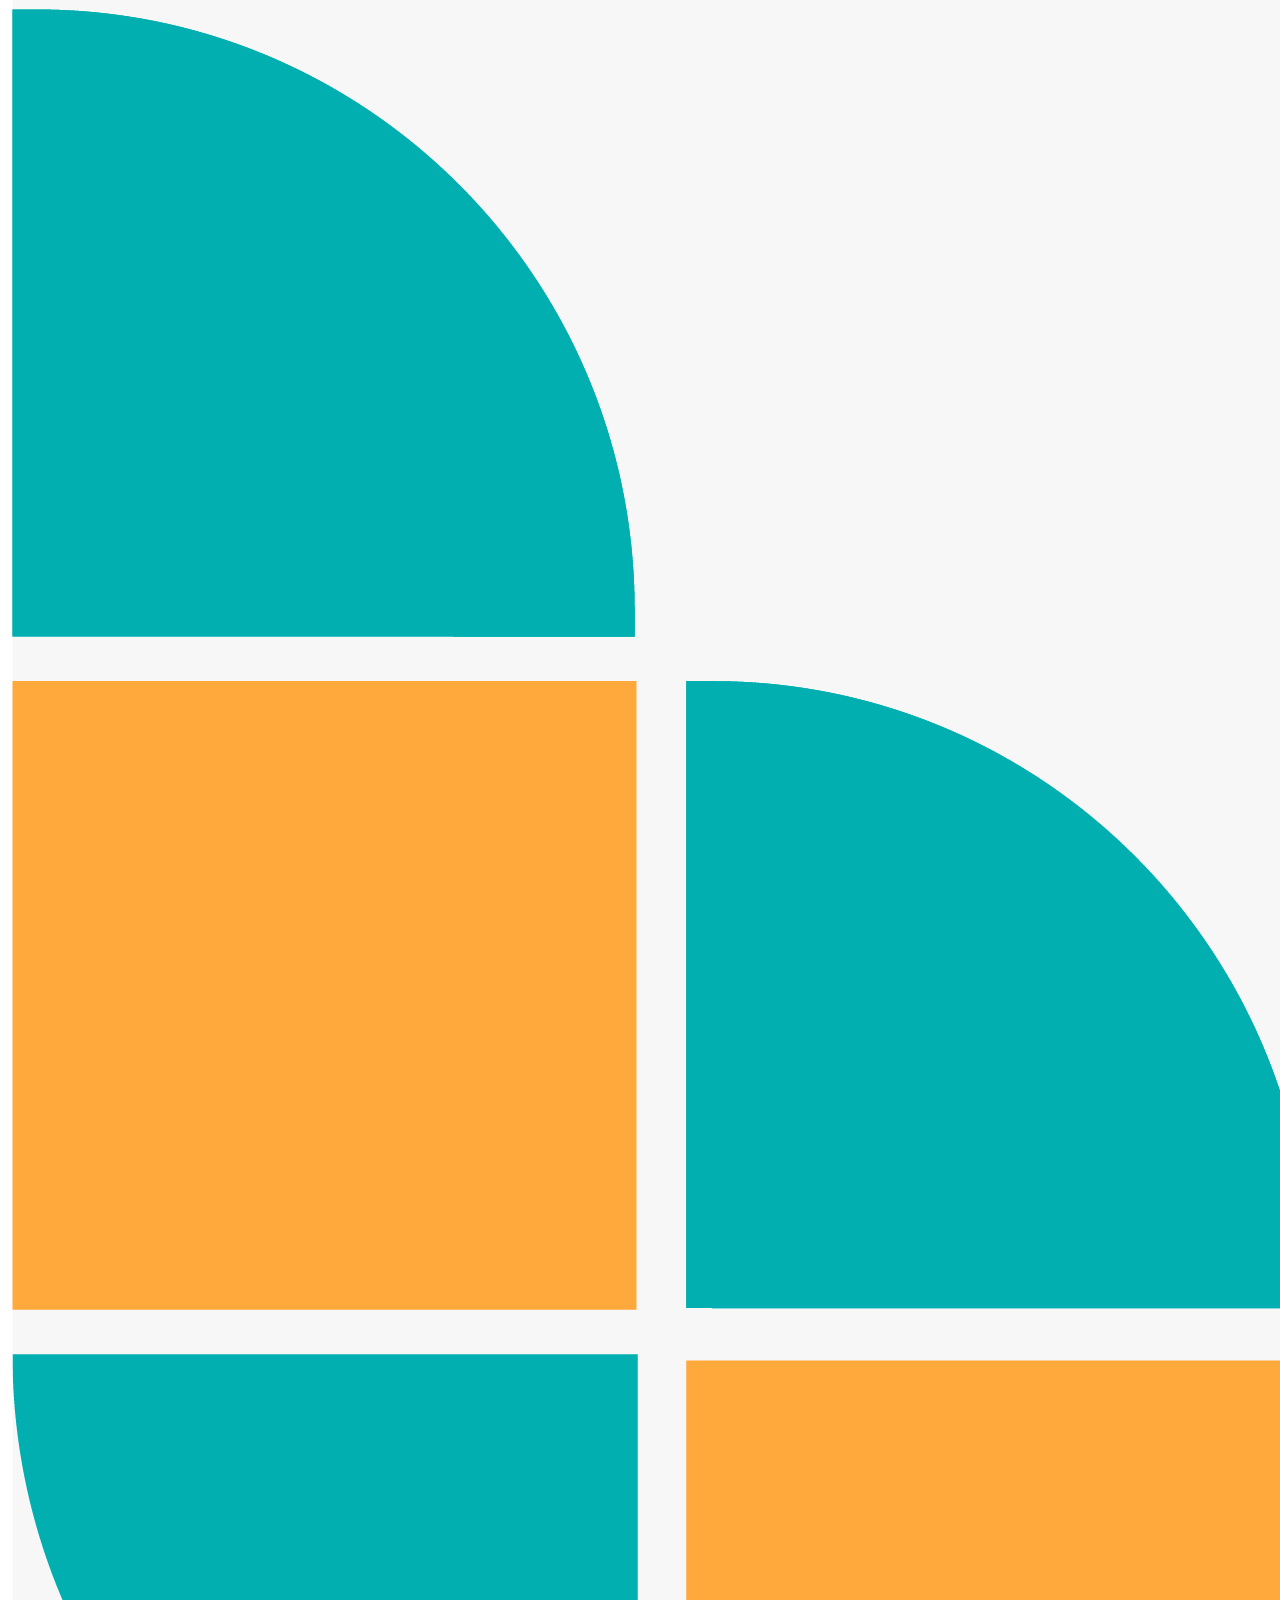
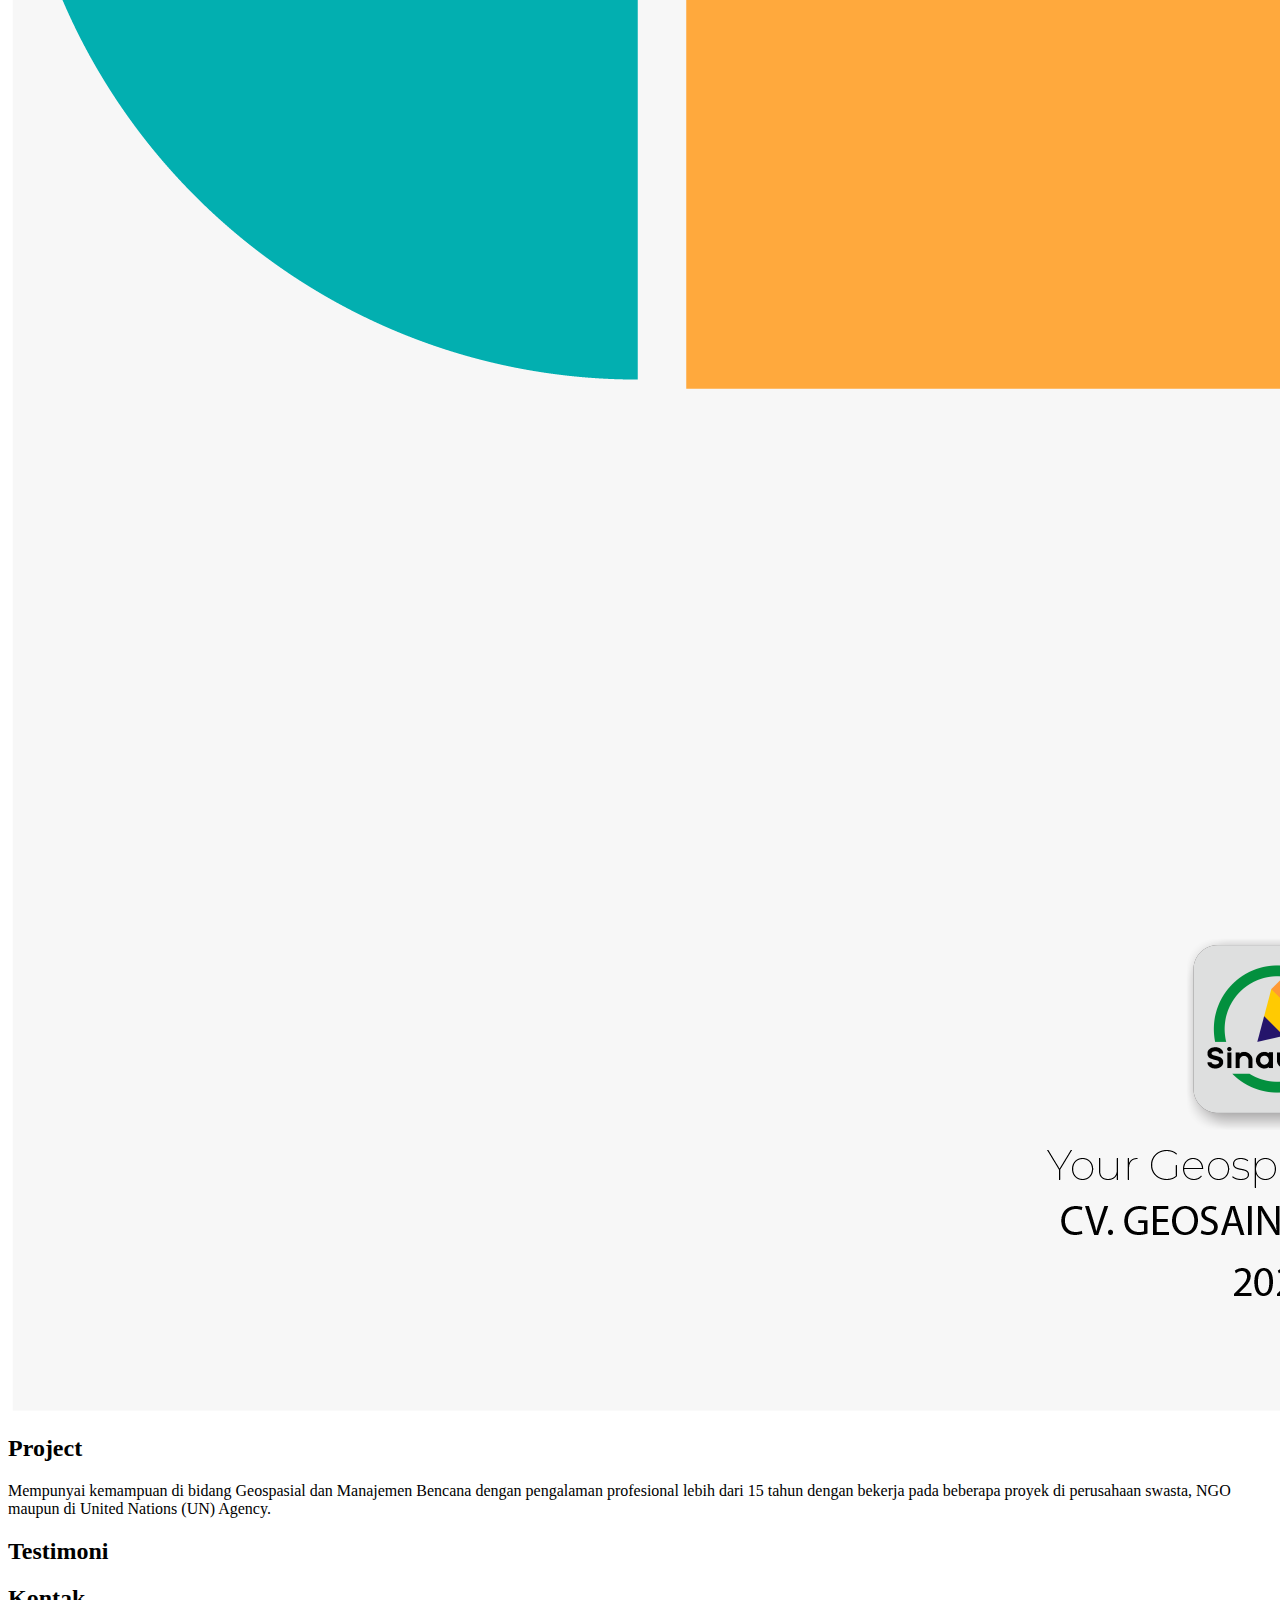
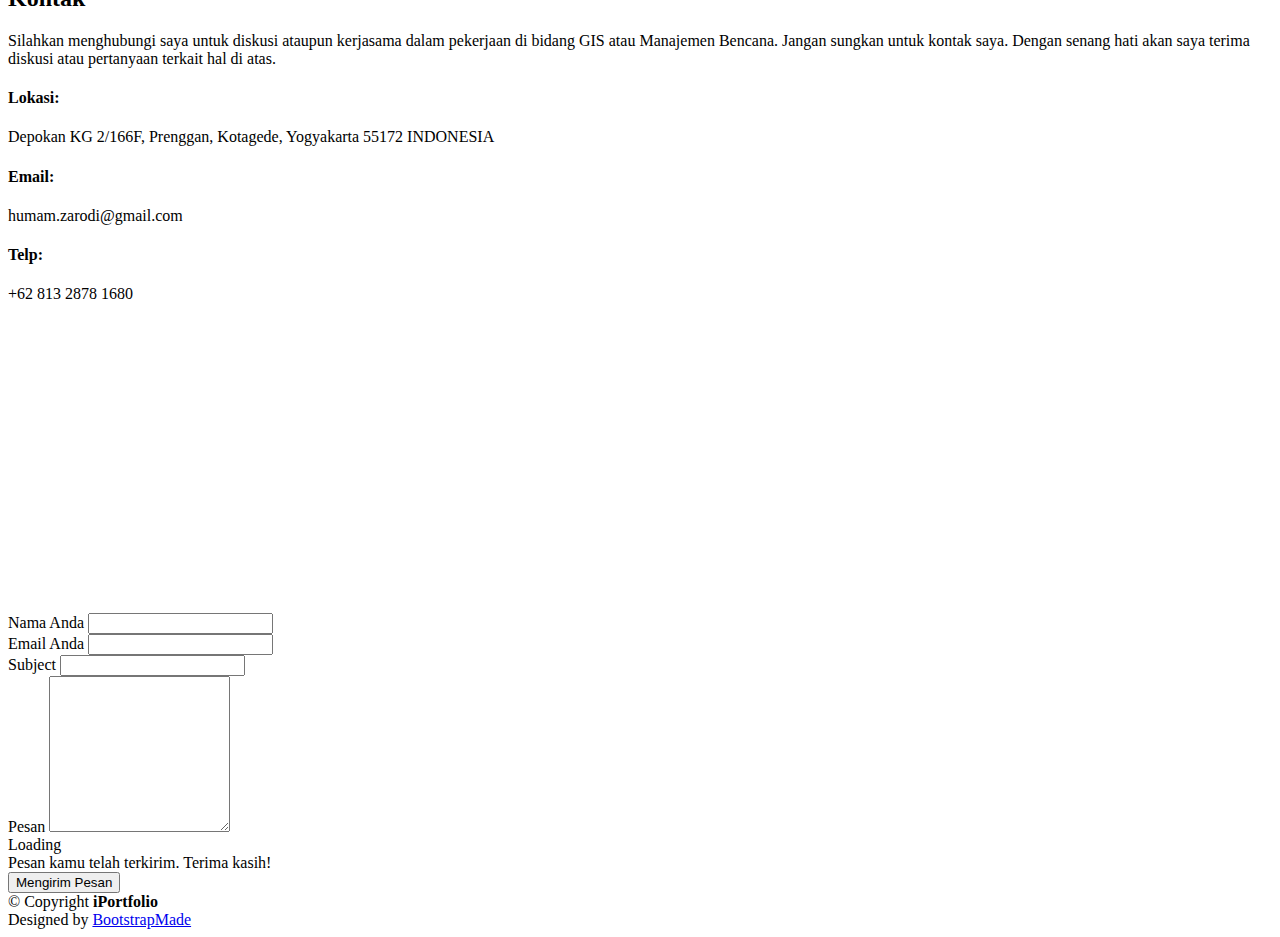
==== commit 13f9309a: "perbaikan 5" ====
--- a/index.html
+++ b/index.html
@@ -88,7 +88,7 @@
       <div class="container">
 
         <div class="section-title">
-          <h2>Tentang</h2>
+          <h2>Tentang Saya</h2>
           <p>Latar pendidikan saya adalah Master of Science (M.Sc) di Program Studi Magister Manajemen Bencana, Sekolah
             Pascasarjana Universitas Gadjah Mada. Tingkat sarjana, saya peroleh di Jurusan Kartografi dan Penginderaan
             Jauh Fakultas Geografi Universitas Gadjah Mada. Pengalaman kerja di bidang GIS dan Manajemen Bencana sejak
@@ -117,7 +117,7 @@
                 <ul>
                   <li><i class="bi bi-chevron-right"></i> <strong>Umur:</strong> <span>42</span></li>
                   <li><i class="bi bi-chevron-right"></i> <strong>Degree:</strong> <span>Master</span></li>
-                  <li><i class="bi bi-chevron-right"></i> <strong>Email:</strong> <span>humam.zarodi@egmail.com</span>
+                  <li><i class="bi bi-chevron-right"></i> <strong>Email:</strong> <span>humam.zarodi@gmail.com</span>
                   </li>
                   <li><i class="bi bi-chevron-right"></i> <strong>Freelance:</strong> <span>Bersedia</span></li>
                 </ul>
@@ -330,7 +330,7 @@
               </ul>
             </div>
             <div class="resume-item">
-              <h4>Database & GIS Assistance</h4>
+              <h4>Database & GIS Assistant</h4>
               <h5>2005 - 2009</h5>
               <p><em>PT. Wiswakharman (2005-1007) | Tahija Foudation (2007-2009)</em></p>
               <ul>
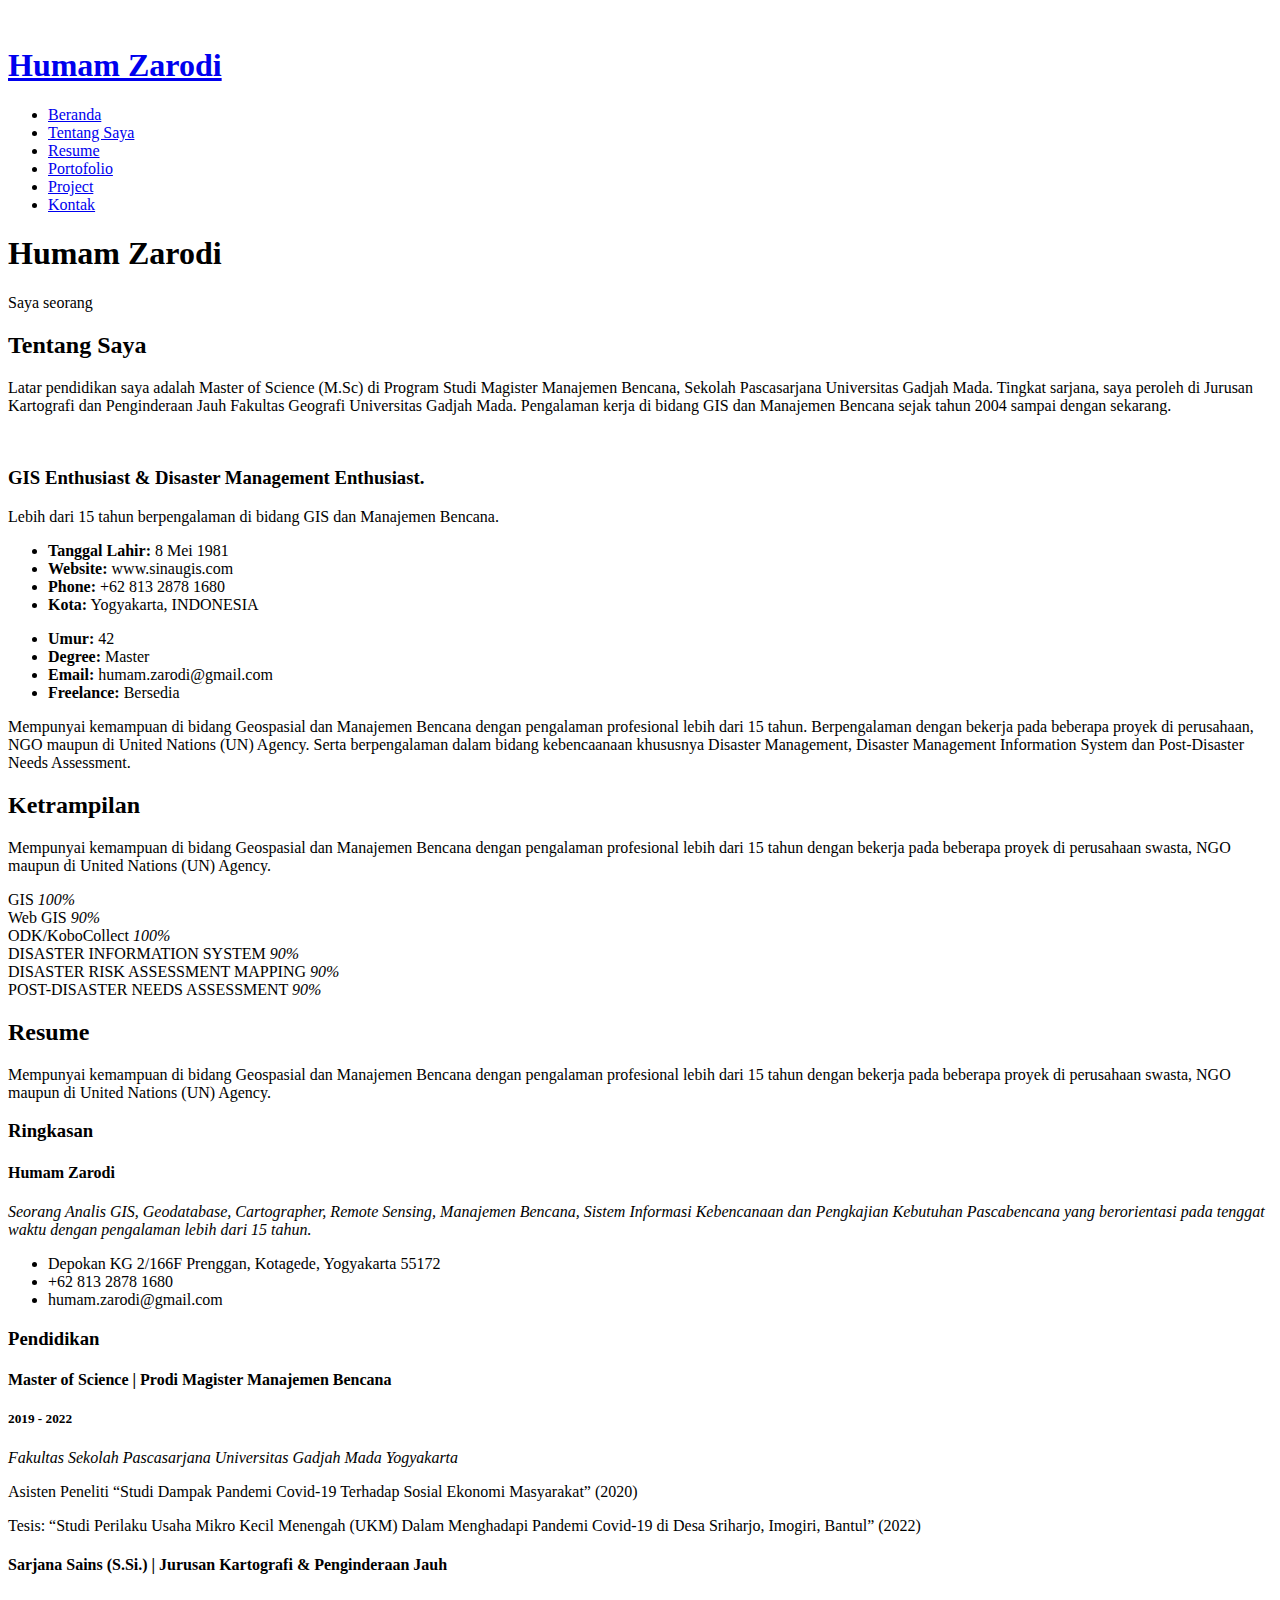
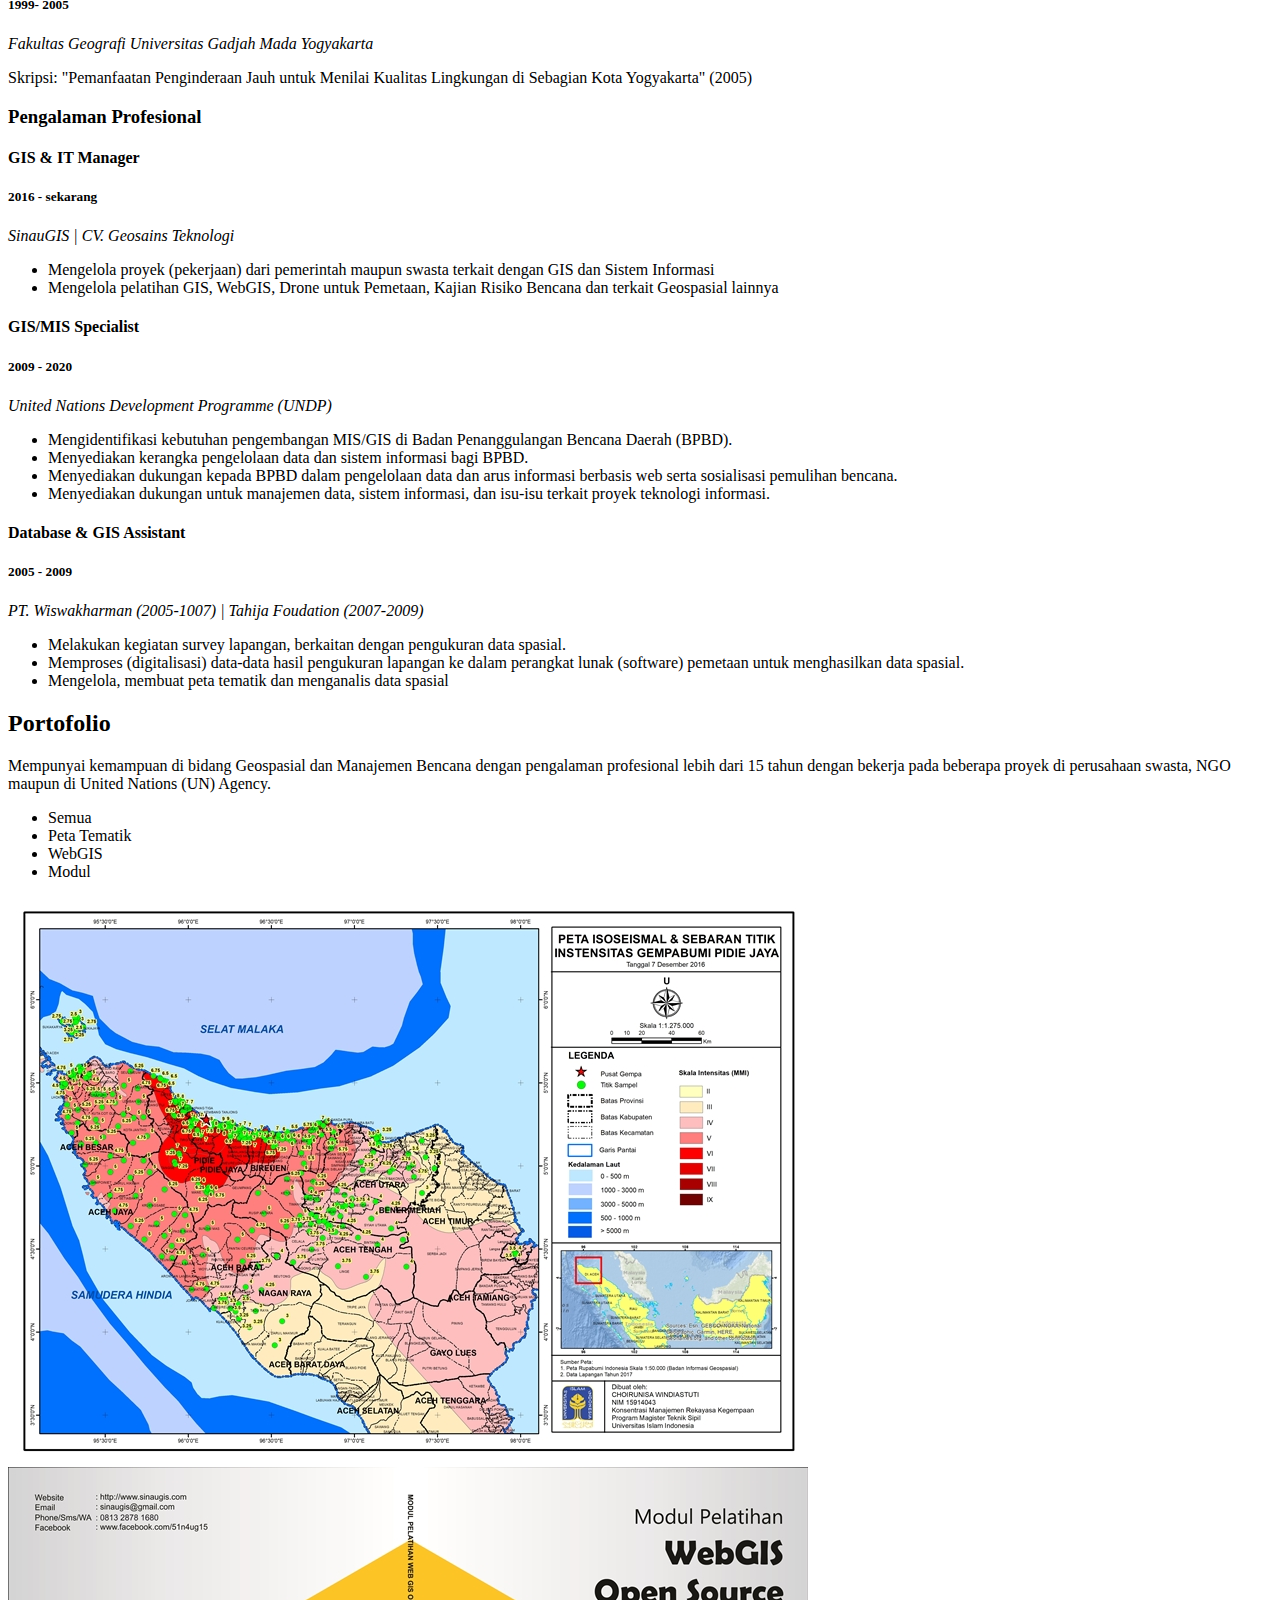
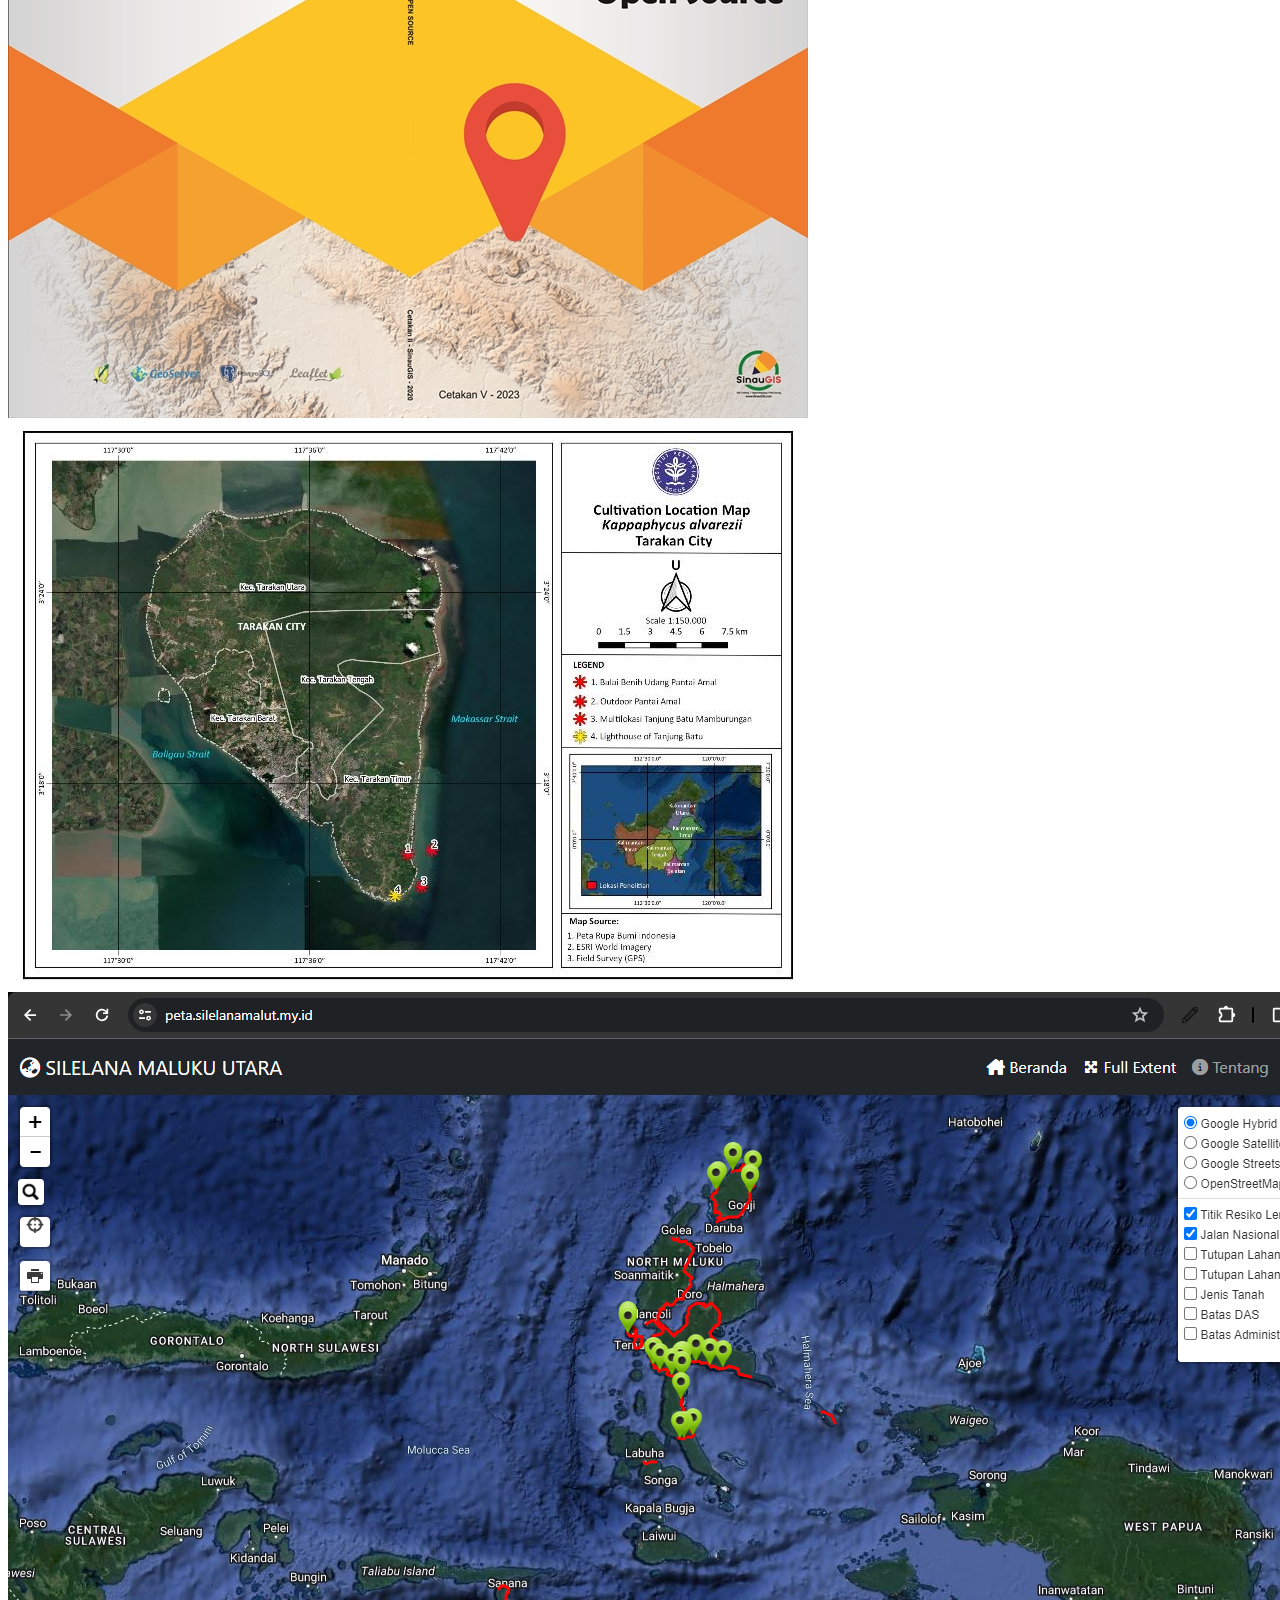
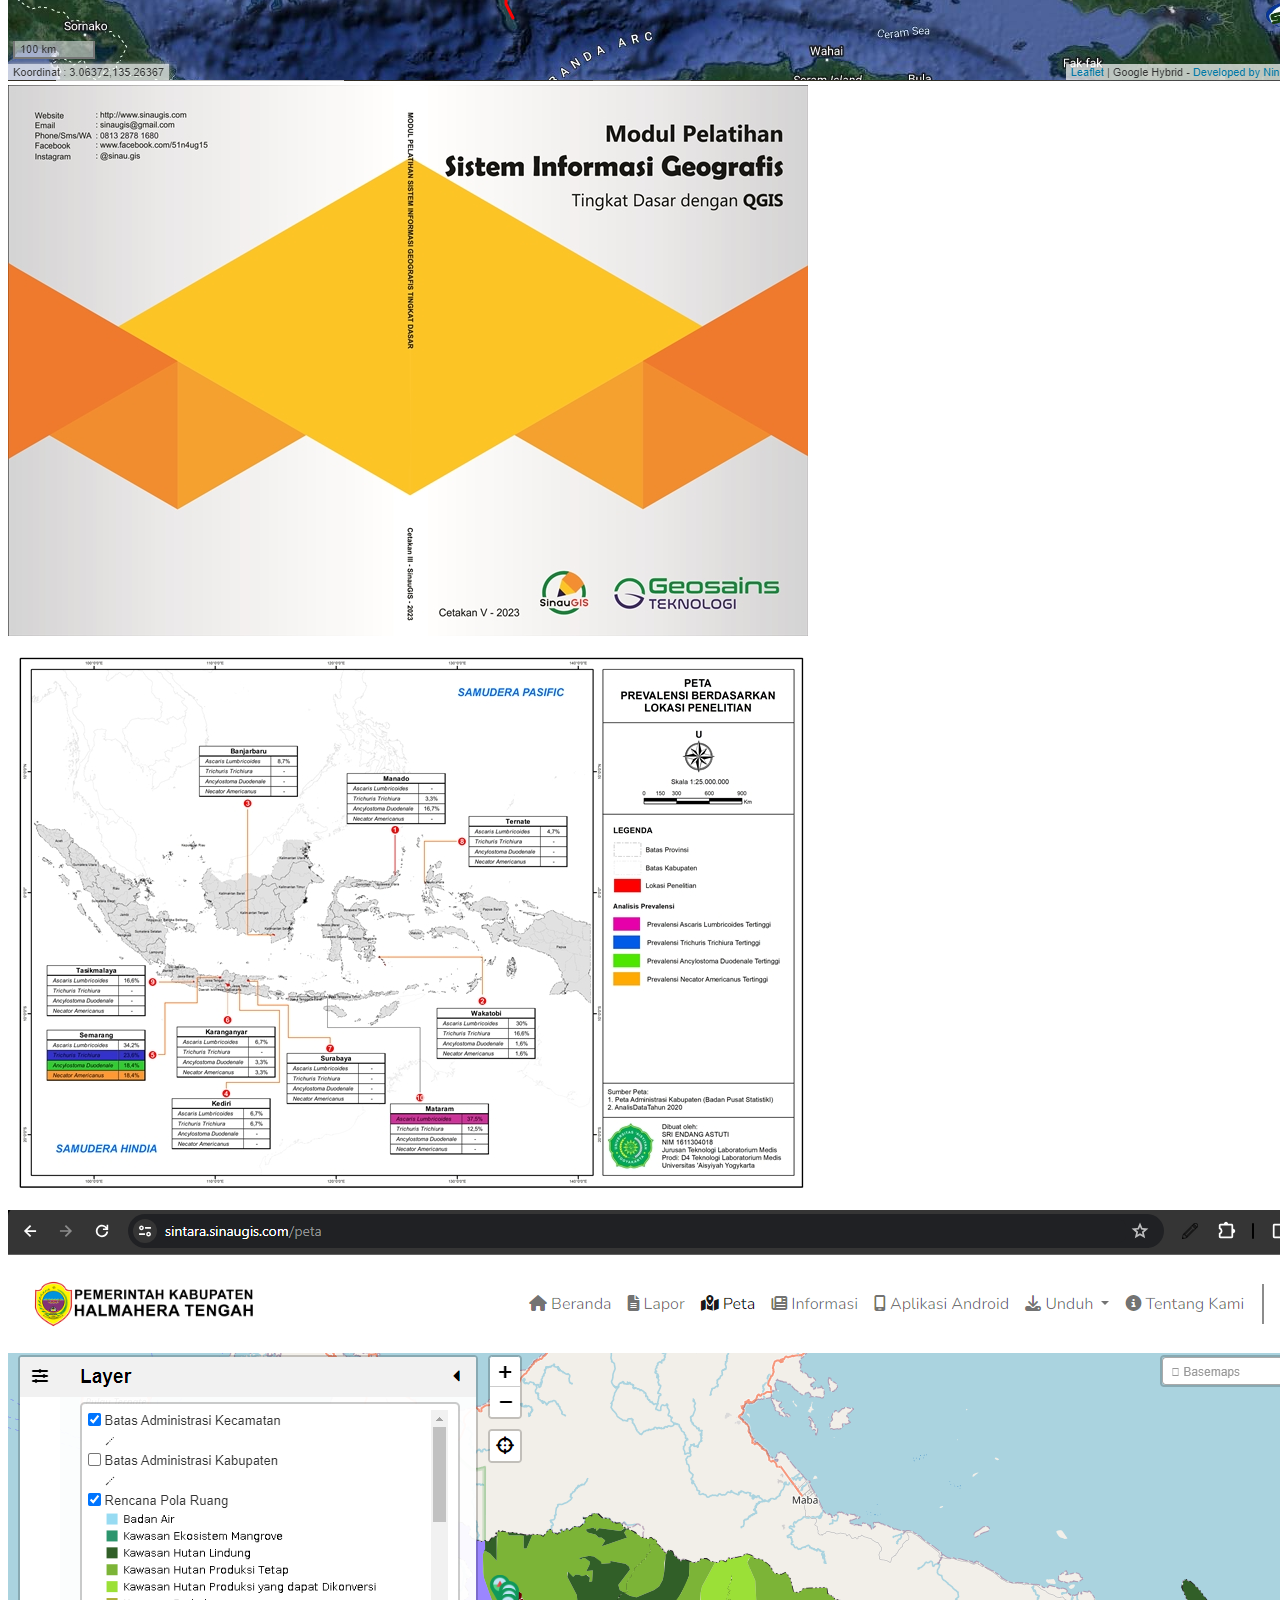
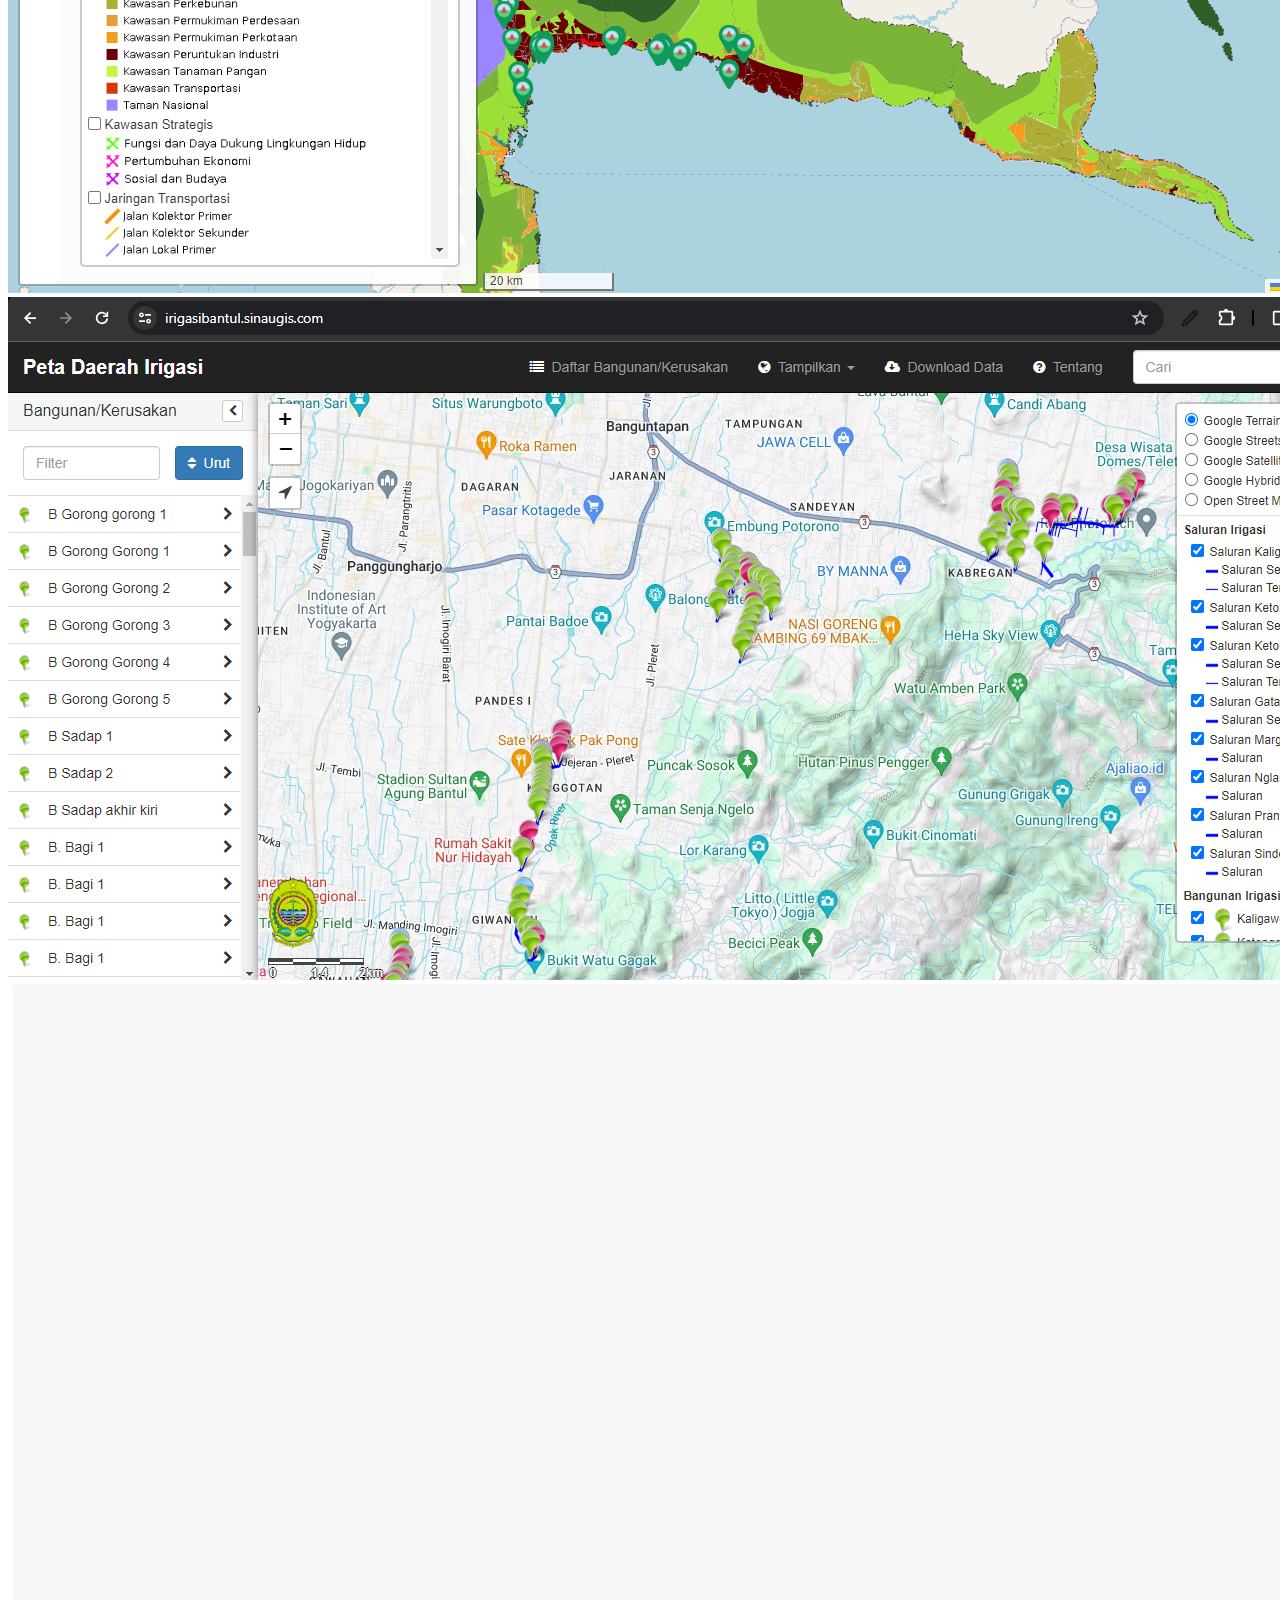
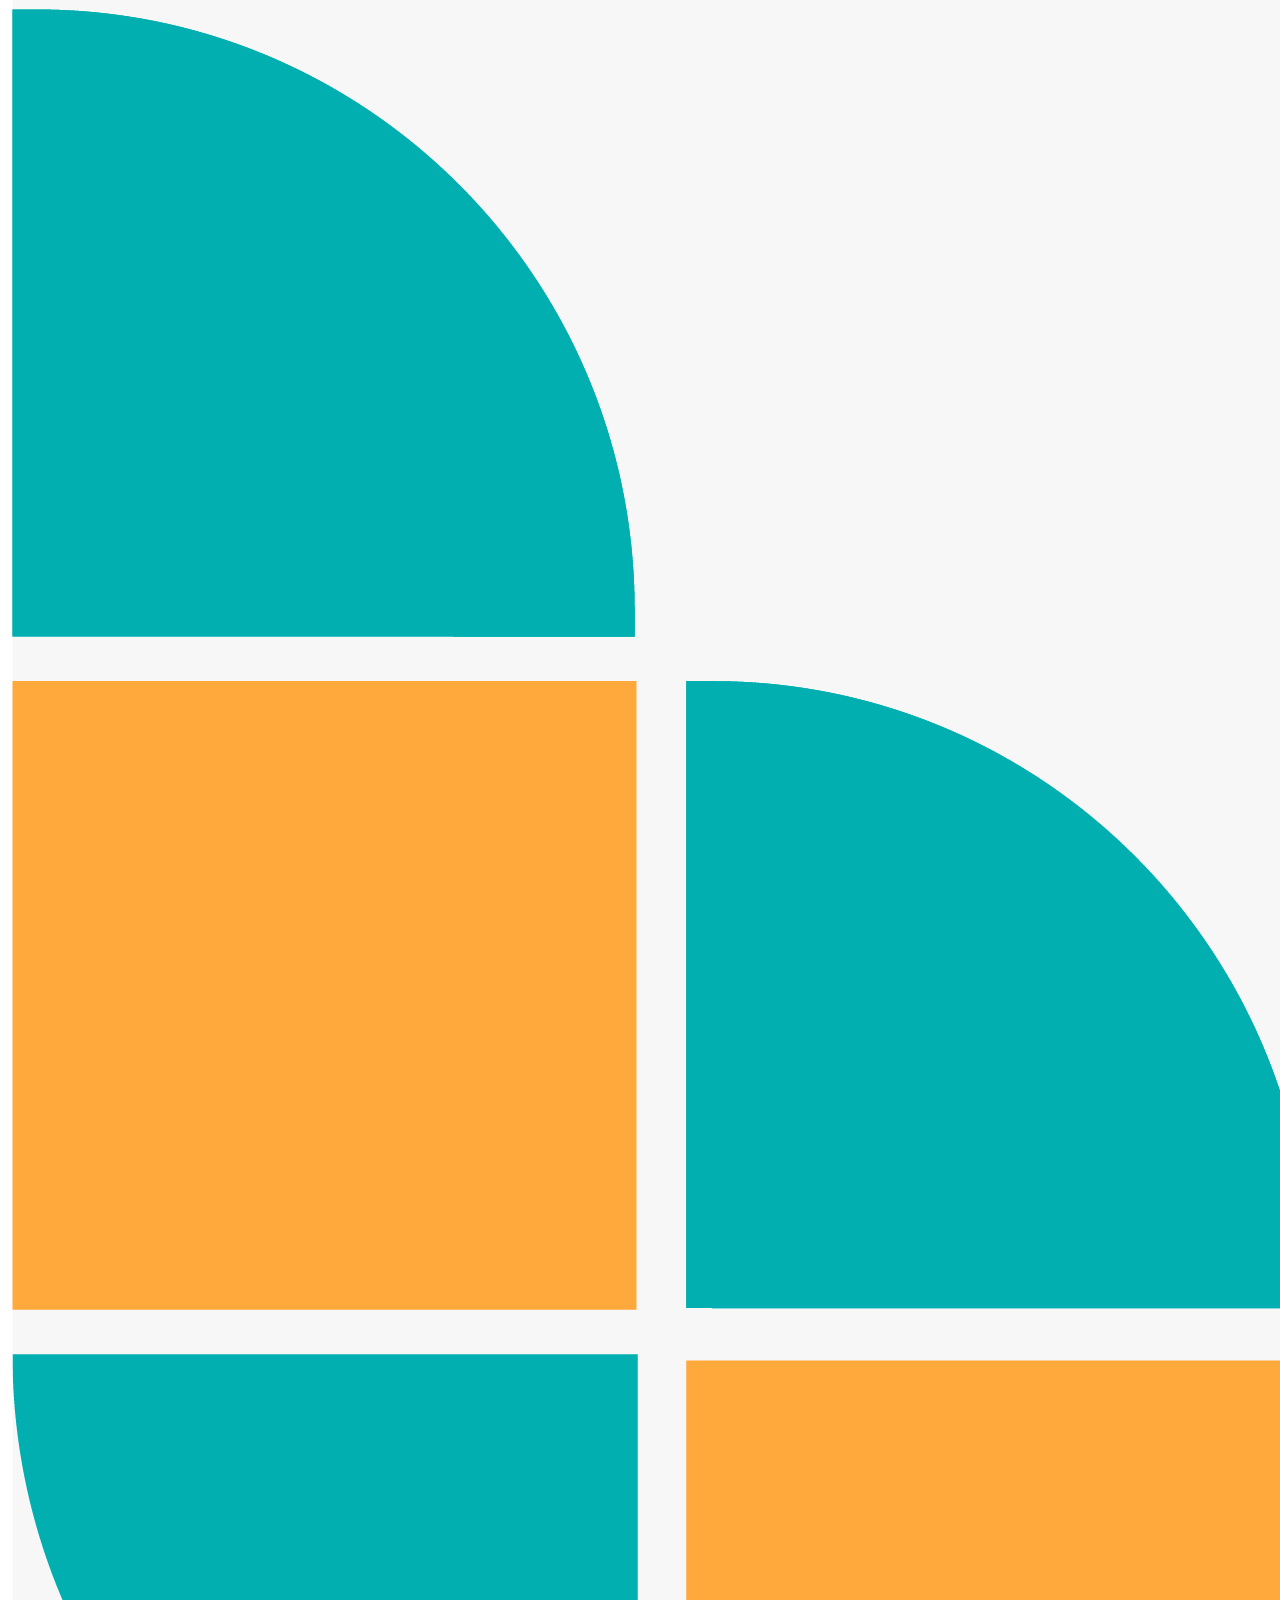
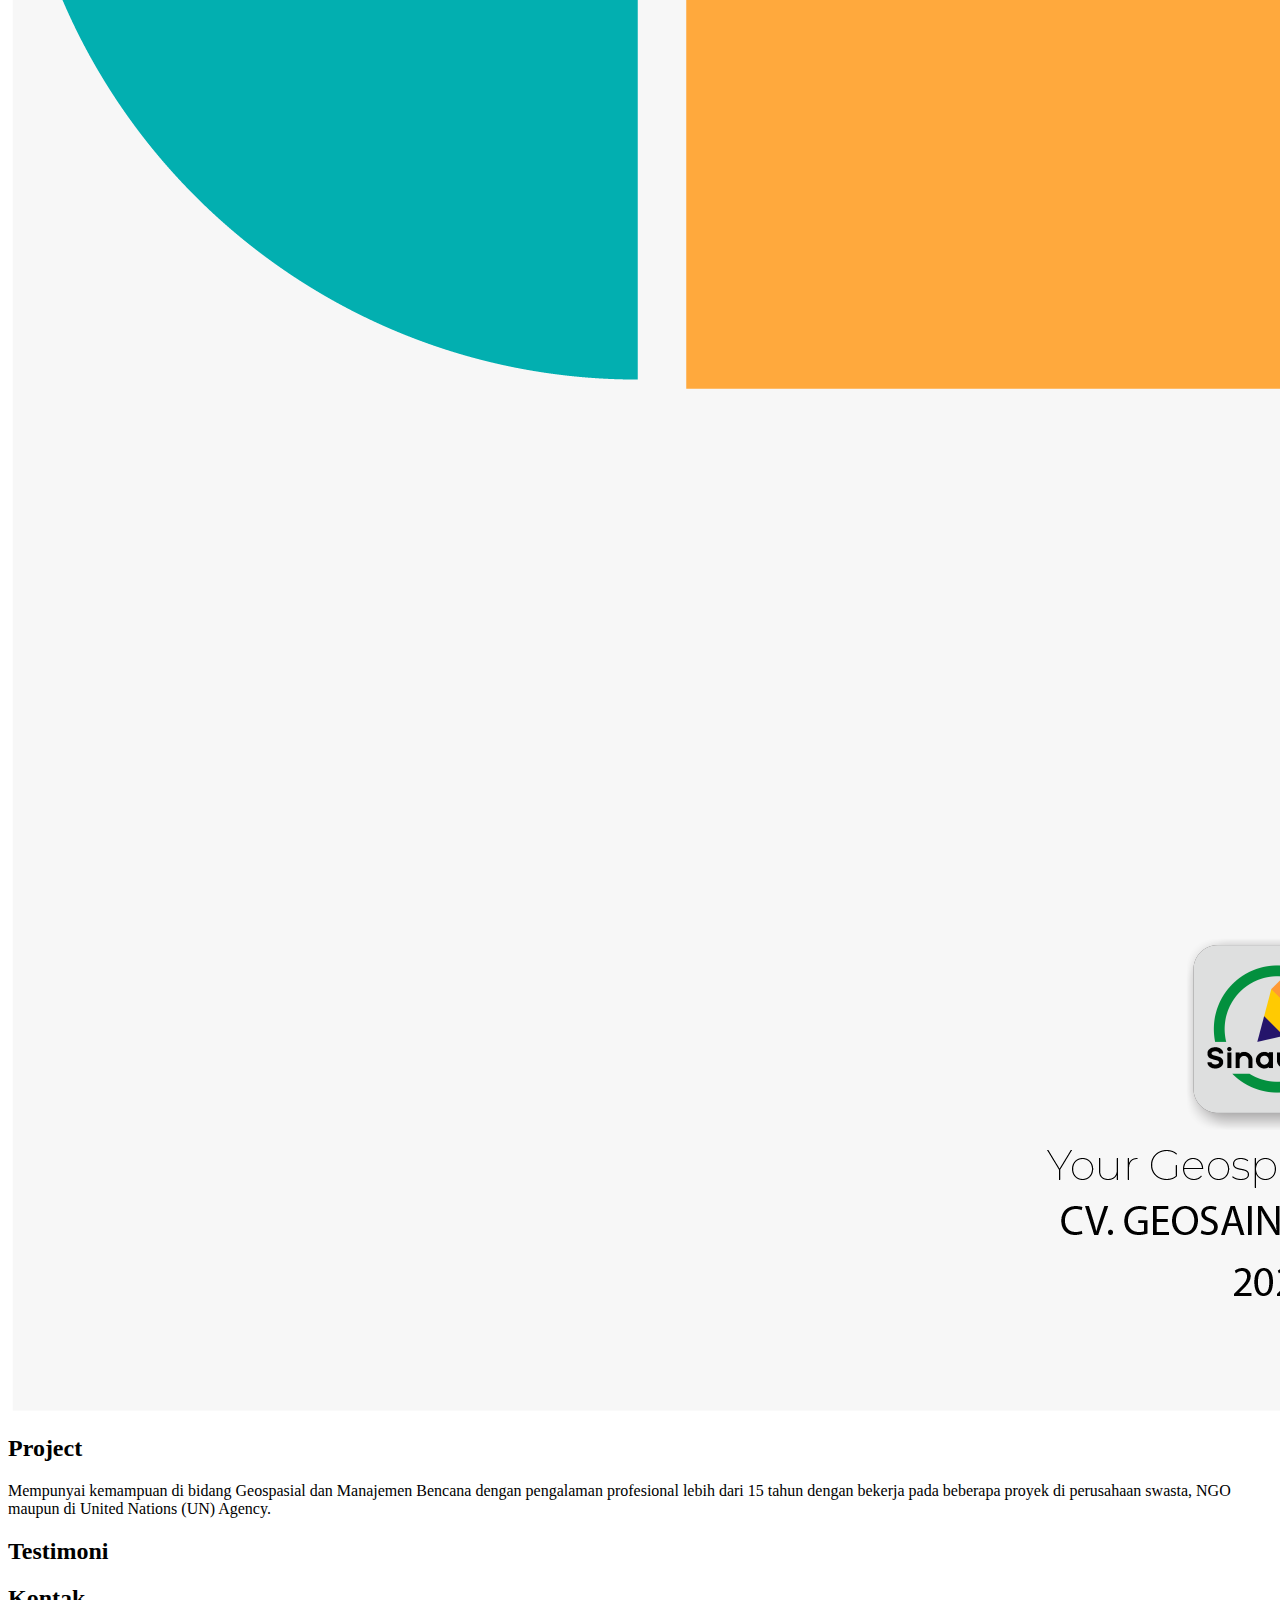
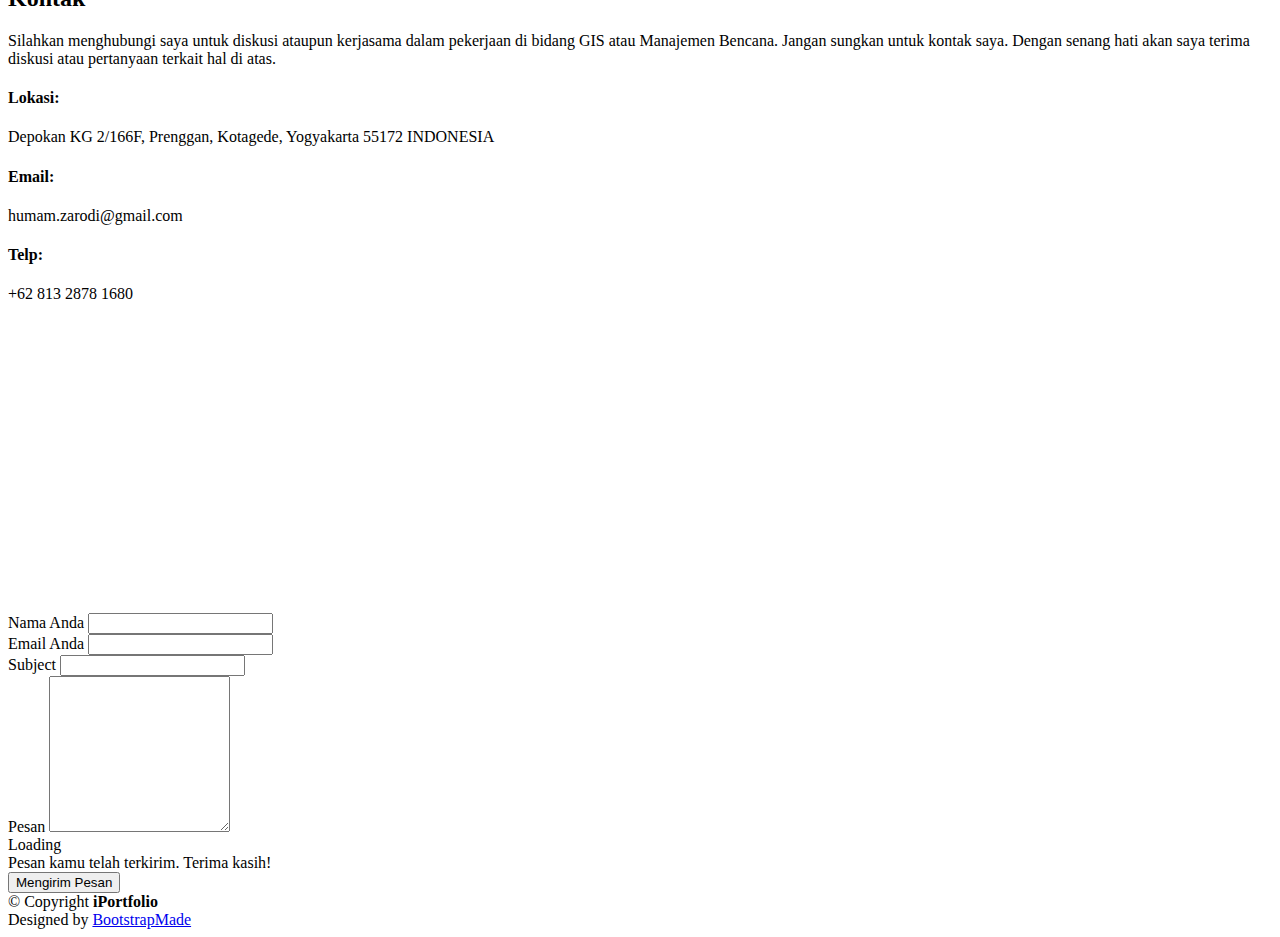
==== commit c8ae0411: "perbaikan 5" ====
--- a/index.html
+++ b/index.html
@@ -209,7 +209,7 @@
             </div>
 
             <div class="progress">
-              <span class="skill">WebGIS <i class="val">90%</i></span>
+              <span class="skill">Web GIS <i class="val">90%</i></span>
               <div class="progress-bar-wrap">
                 <div class="progress-bar" role="progressbar" aria-valuenow="90" aria-valuemin="0" aria-valuemax="100">
                 </div>
@@ -219,7 +219,7 @@
             <div class="progress">
               <span class="skill">ODK/KoboCollect <i class="val">100%</i></span>
               <div class="progress-bar-wrap">
-                <div class="progress-bar" role="progressbar" aria-valuenow="75" aria-valuemin="0" aria-valuemax="100">
+                <div class="progress-bar" role="progressbar" aria-valuenow="100" aria-valuemin="0" aria-valuemax="100">
                 </div>
               </div>
             </div>
@@ -229,15 +229,7 @@
           <div class="col-lg-6" data-aos="fade-up" data-aos-delay="100">
 
             <div class="progress">
-              <span class="skill">Disaster Information System <i class="val">100%</i></span>
-              <div class="progress-bar-wrap">
-                <div class="progress-bar" role="progressbar" aria-valuenow="80" aria-valuemin="0" aria-valuemax="100">
-                </div>
-              </div>
-            </div>
-
-            <div class="progress">
-              <span class="skill">Disaster Risk Assessment Mapping <i class="val">90%</i></span>
+              <span class="skill">DISASTER INFORMATION SYSTEM <i class="val">90%</i></span>
               <div class="progress-bar-wrap">
                 <div class="progress-bar" role="progressbar" aria-valuenow="90" aria-valuemin="0" aria-valuemax="100">
                 </div>
@@ -245,9 +237,17 @@
             </div>
 
             <div class="progress">
-              <span class="skill">Post-Disaster Needs Assessment <i class="val">90%</i></span>
+              <span class="skill">DISASTER RISK ASSESSMENT MAPPING <i class="val">90%</i></span>
               <div class="progress-bar-wrap">
-                <div class="progress-bar" role="progressbar" aria-valuenow="55" aria-valuemin="0" aria-valuemax="100">
+                <div class="progress-bar" role="progressbar" aria-valuenow="90" aria-valuemin="0" aria-valuemax="100">
+                </div>
+              </div>
+            </div>
+
+            <div class="progress">
+              <span class="skill">POST-DISASTER NEEDS ASSESSMENT <i class="val">90%</i></span>
+              <div class="progress-bar-wrap">
+                <div class="progress-bar" role="progressbar" aria-valuenow="90" aria-valuemin="0" aria-valuemax="100">
                 </div>
               </div>
             </div>
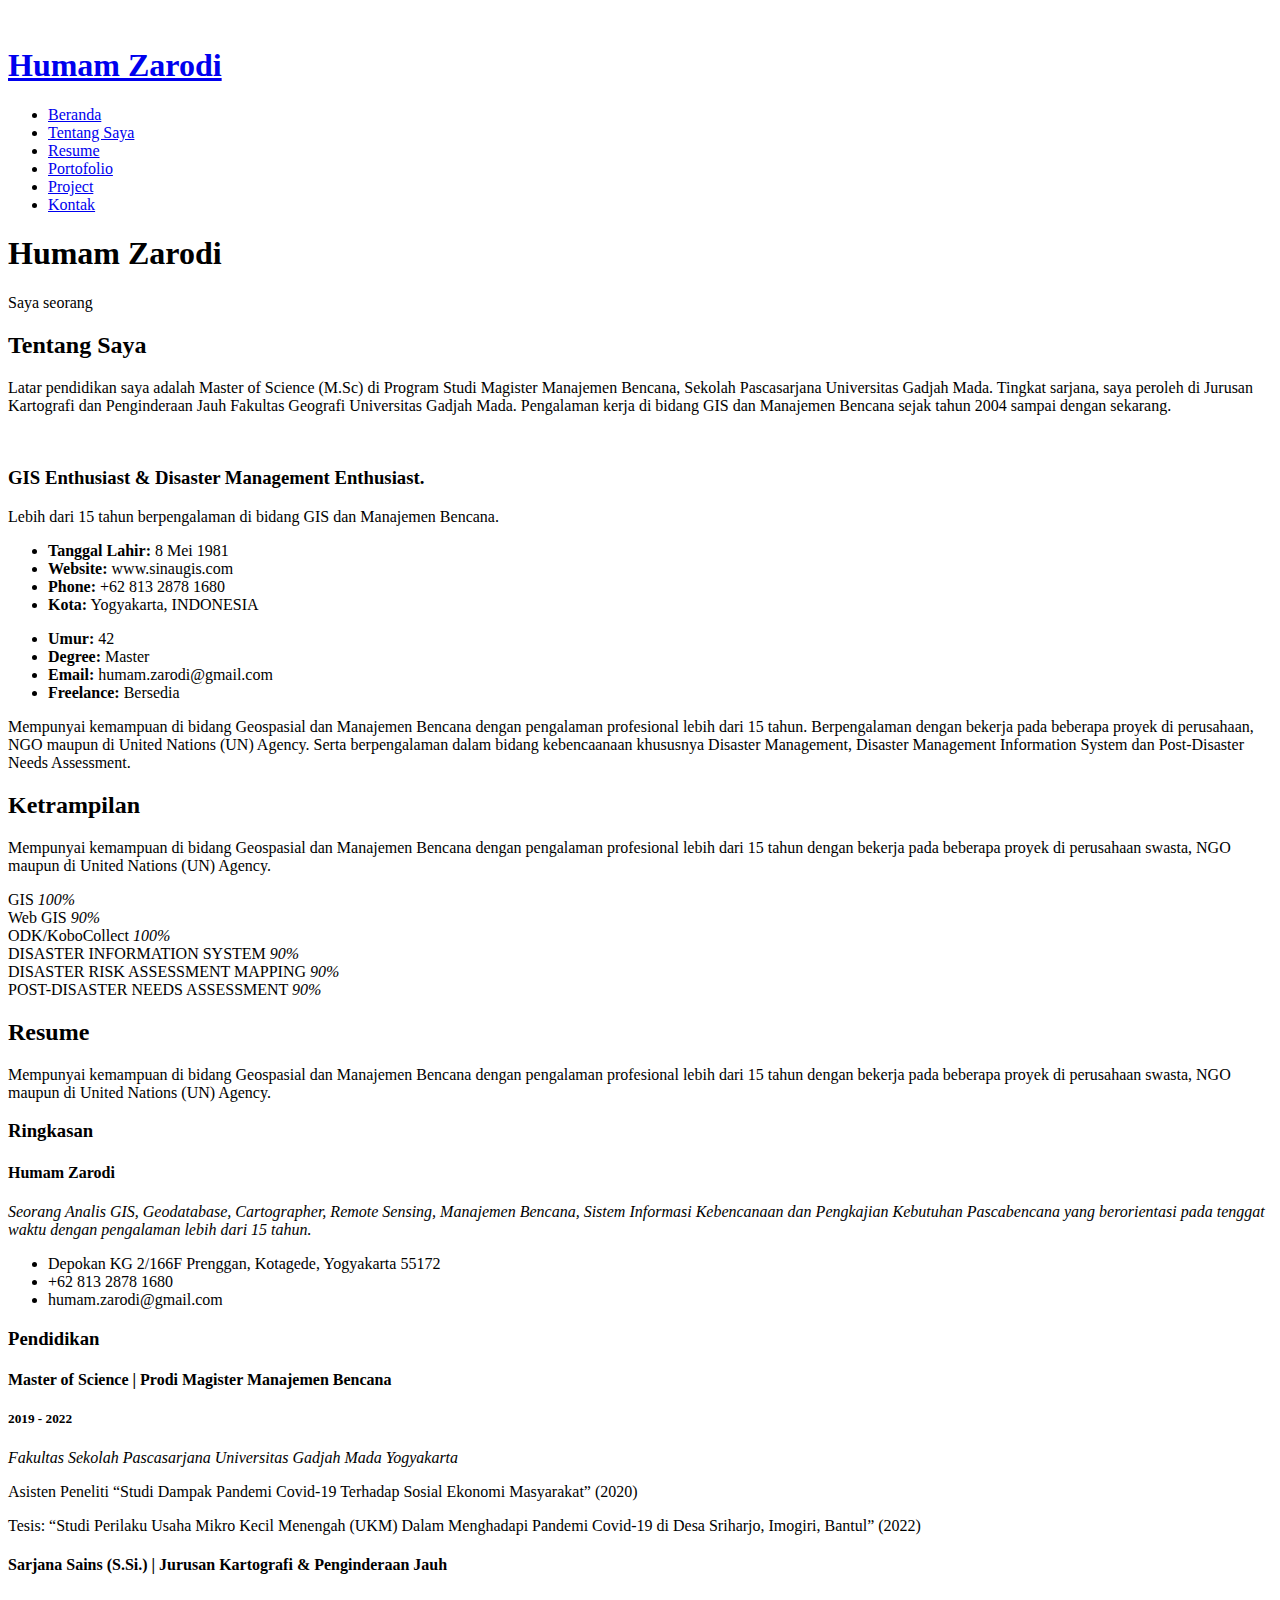
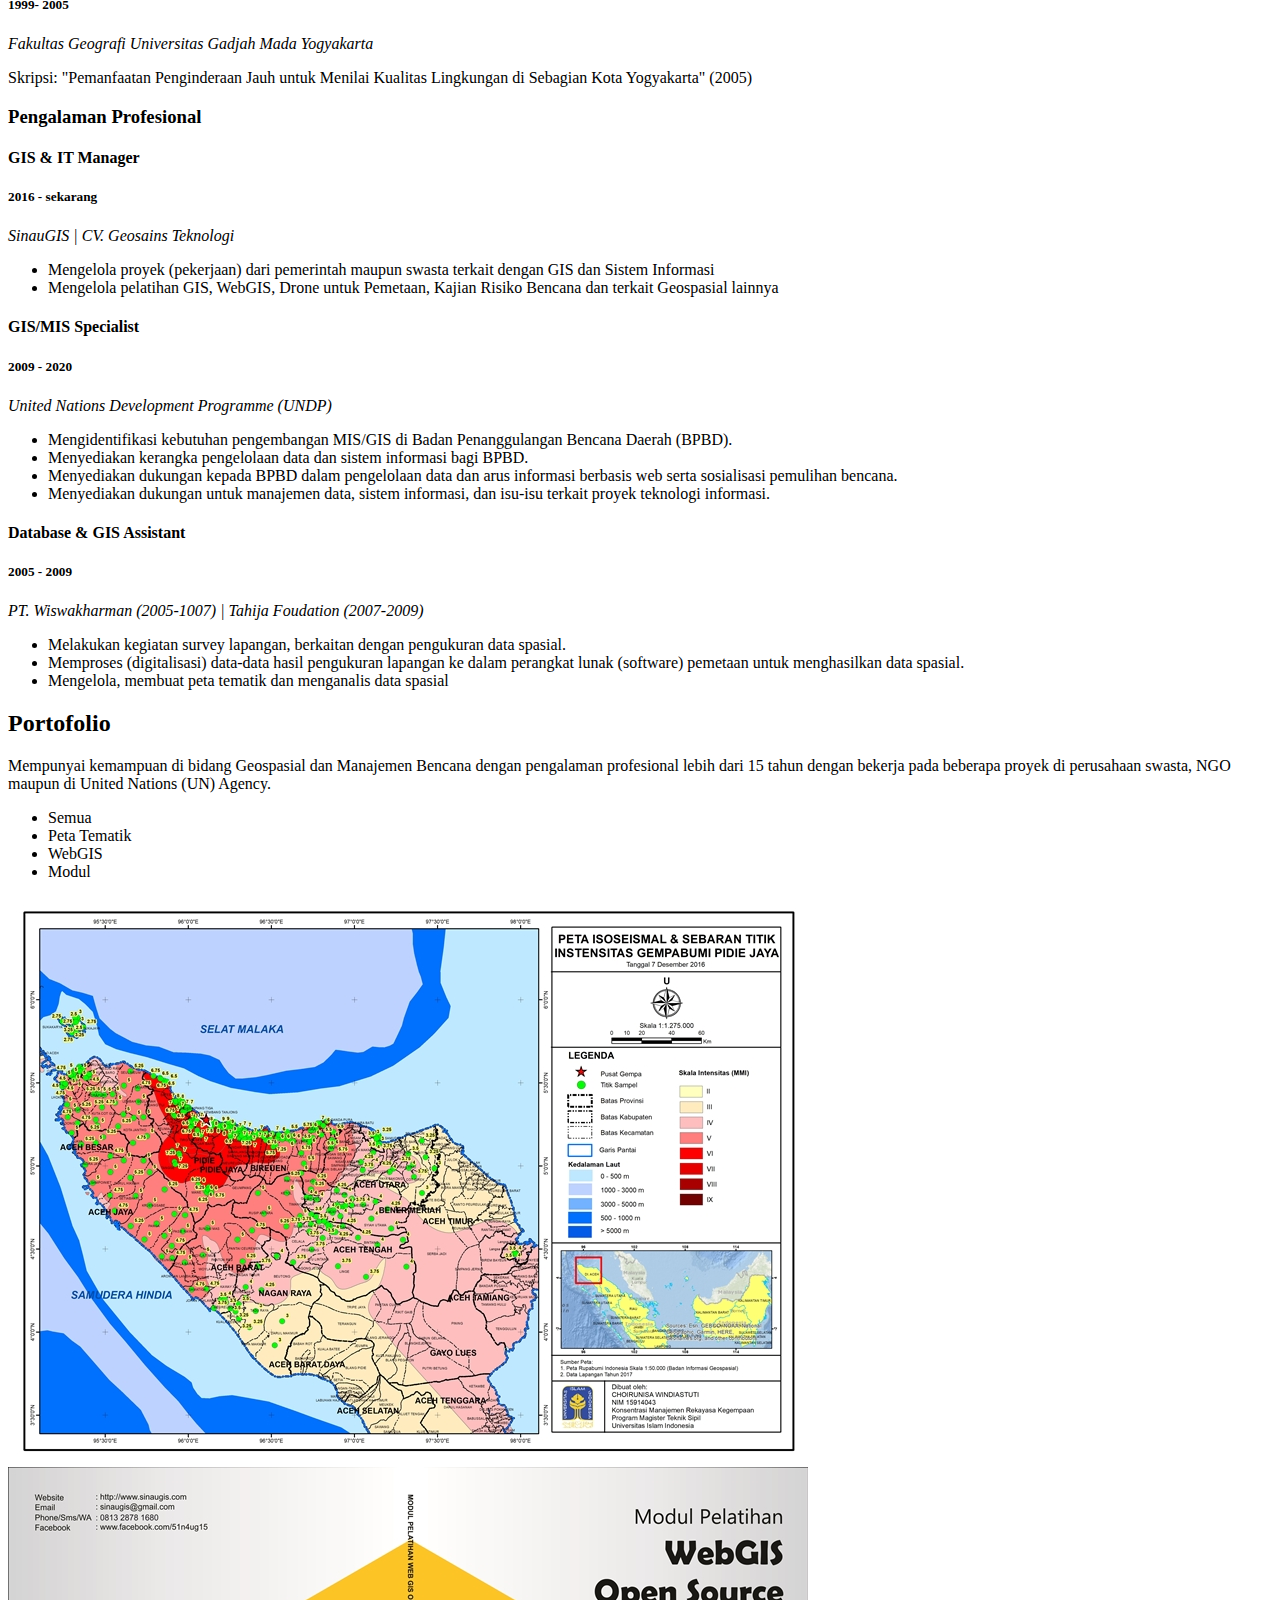
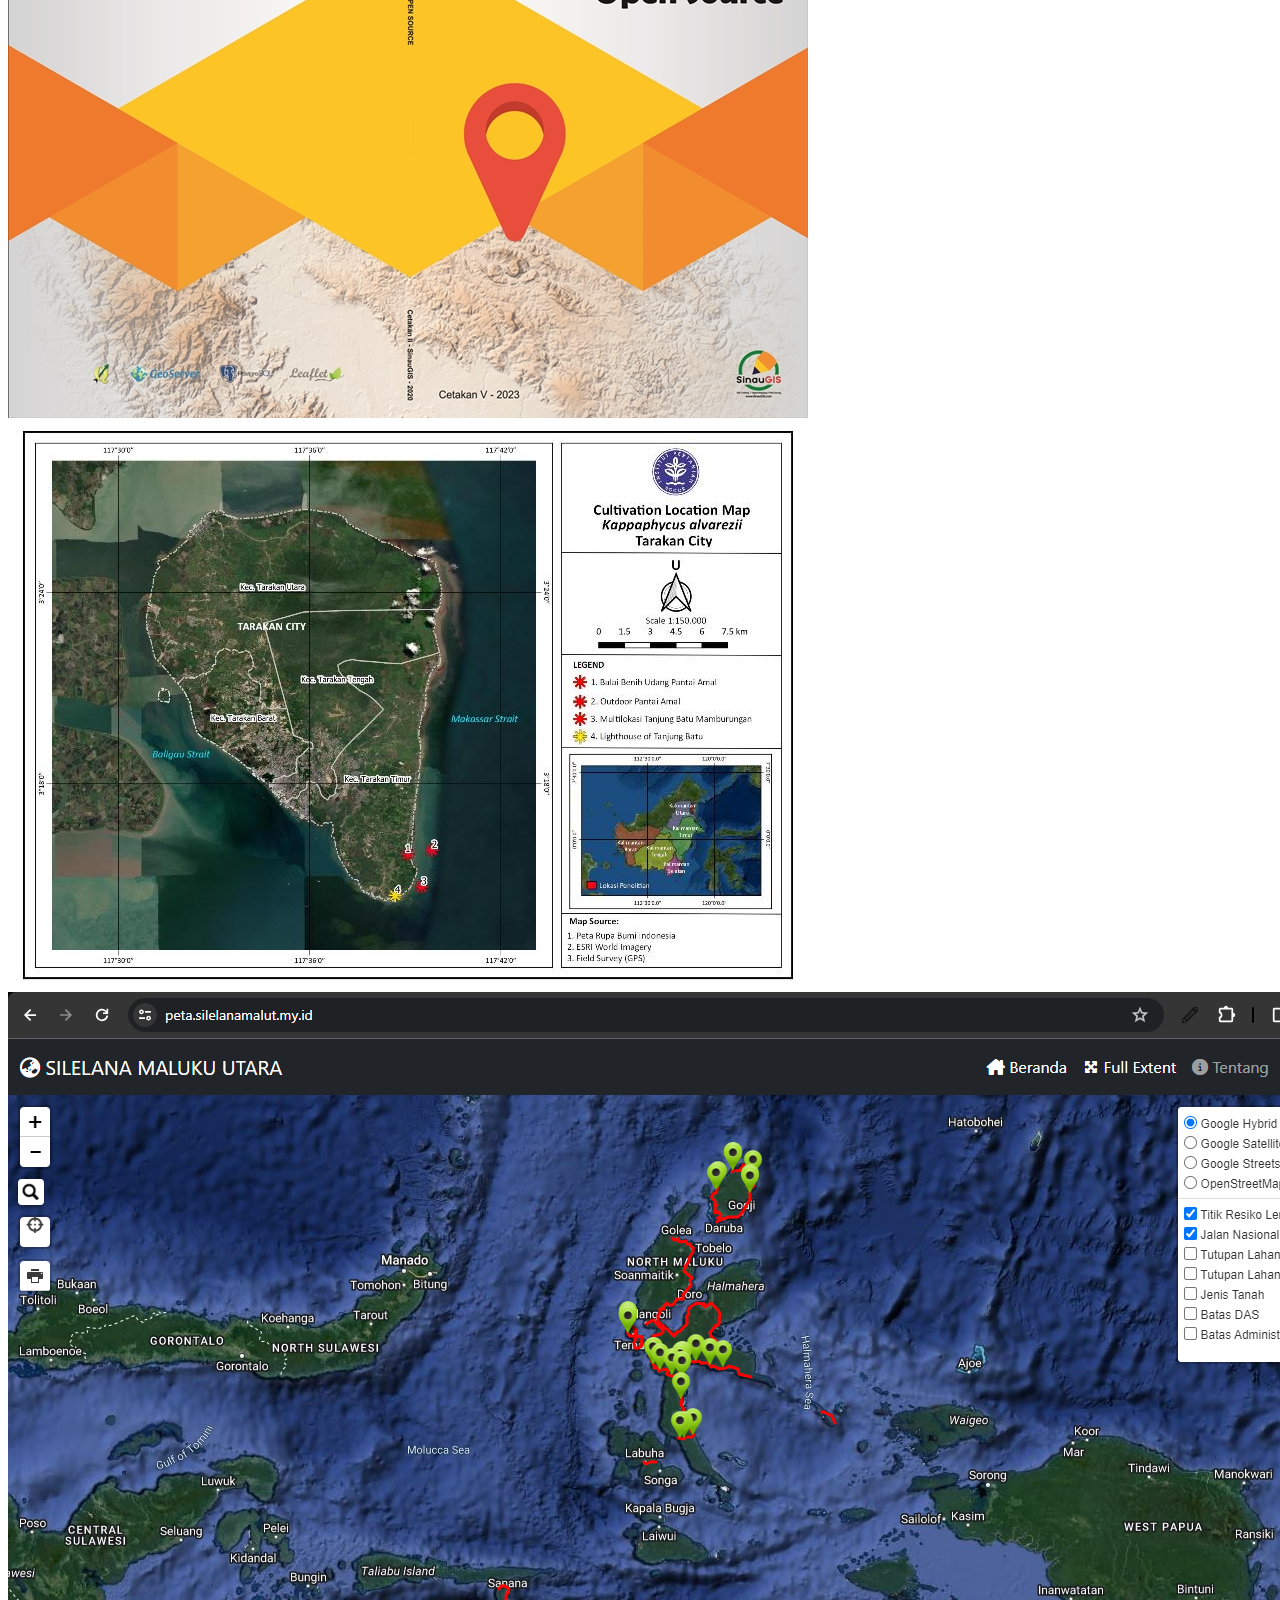
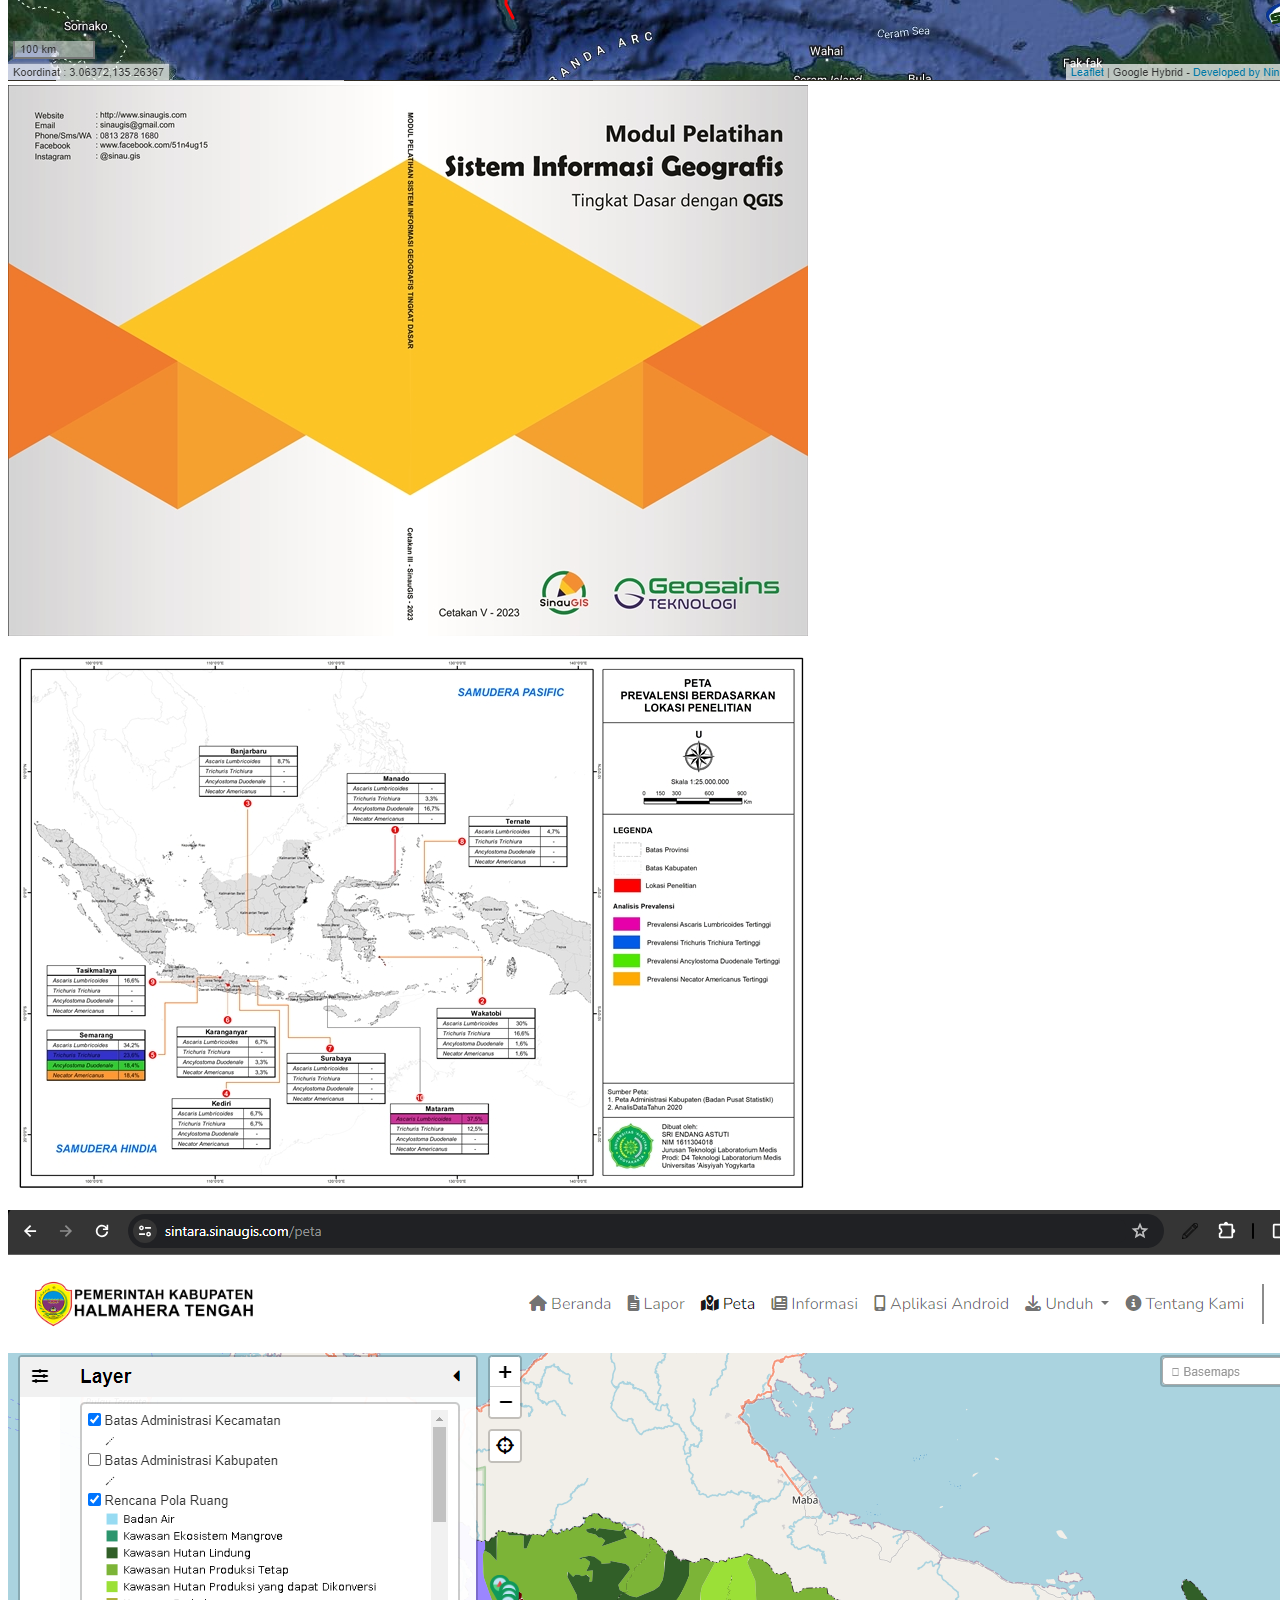
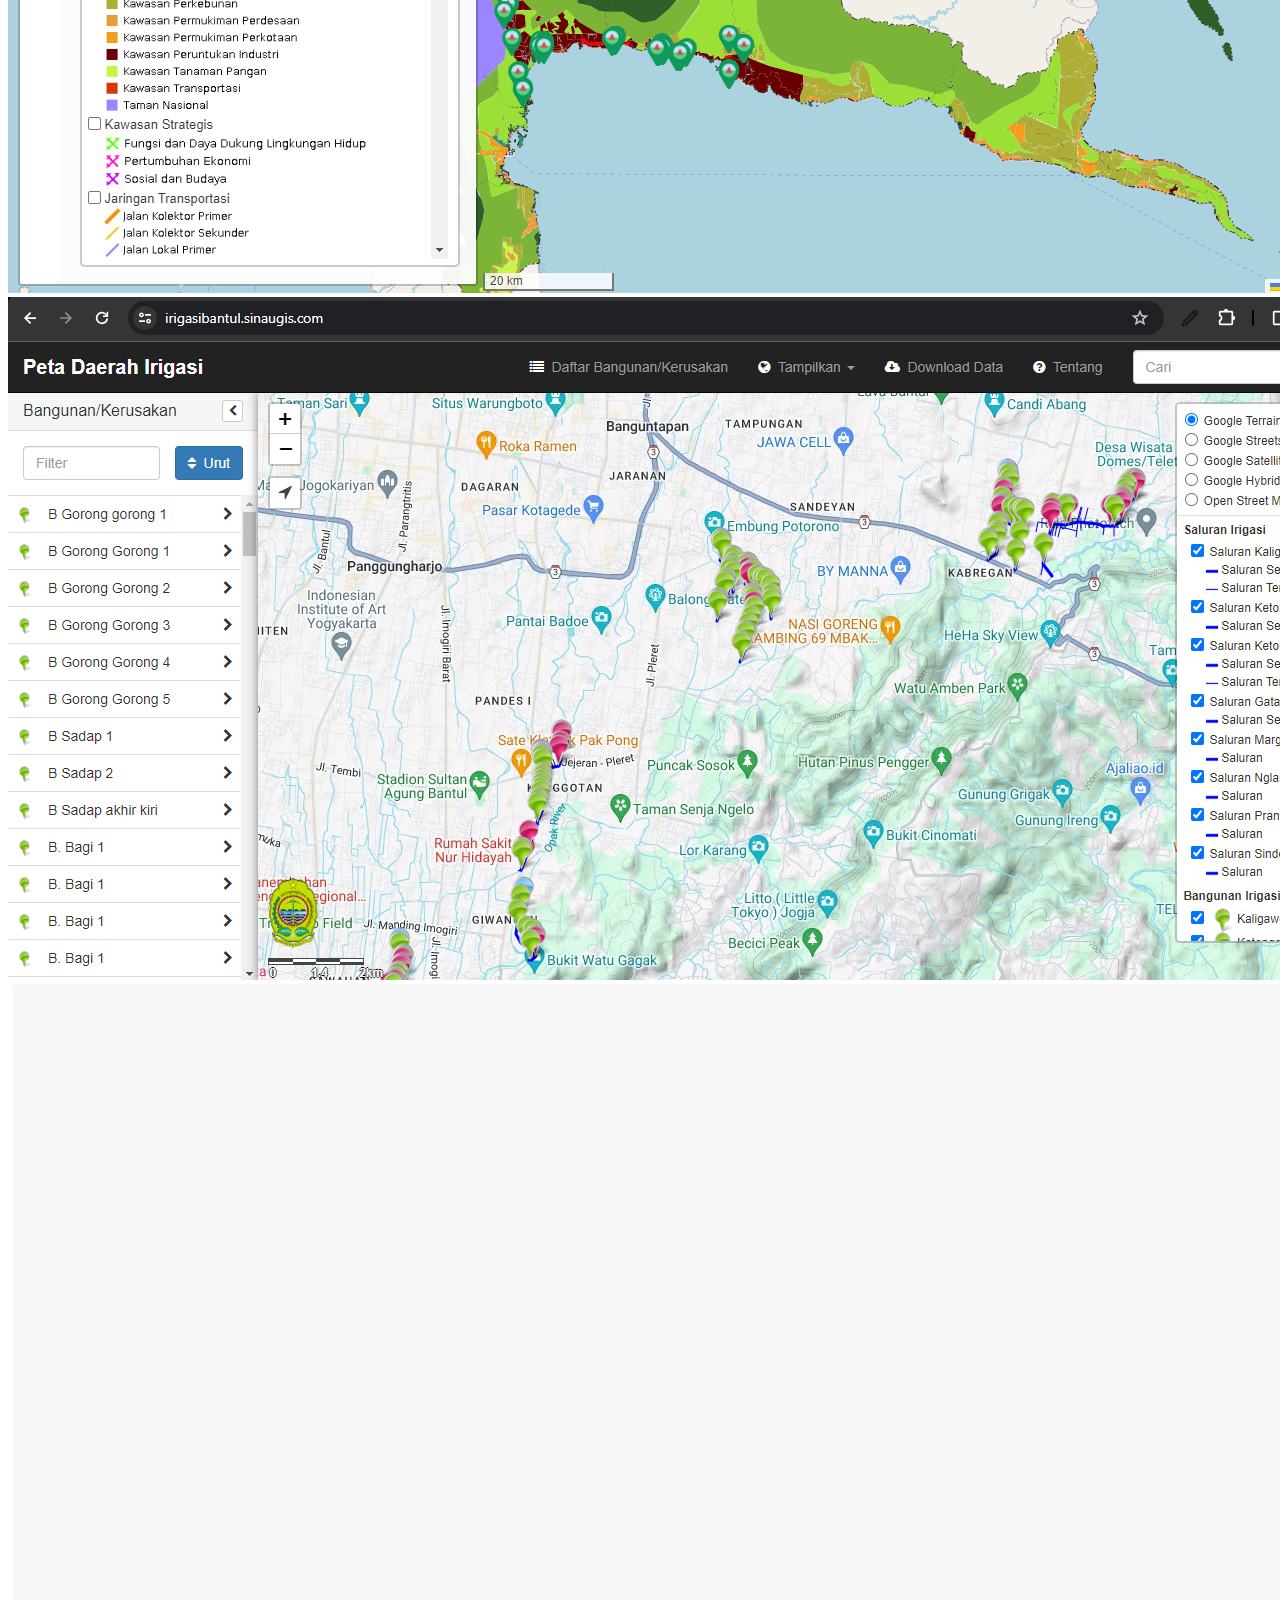
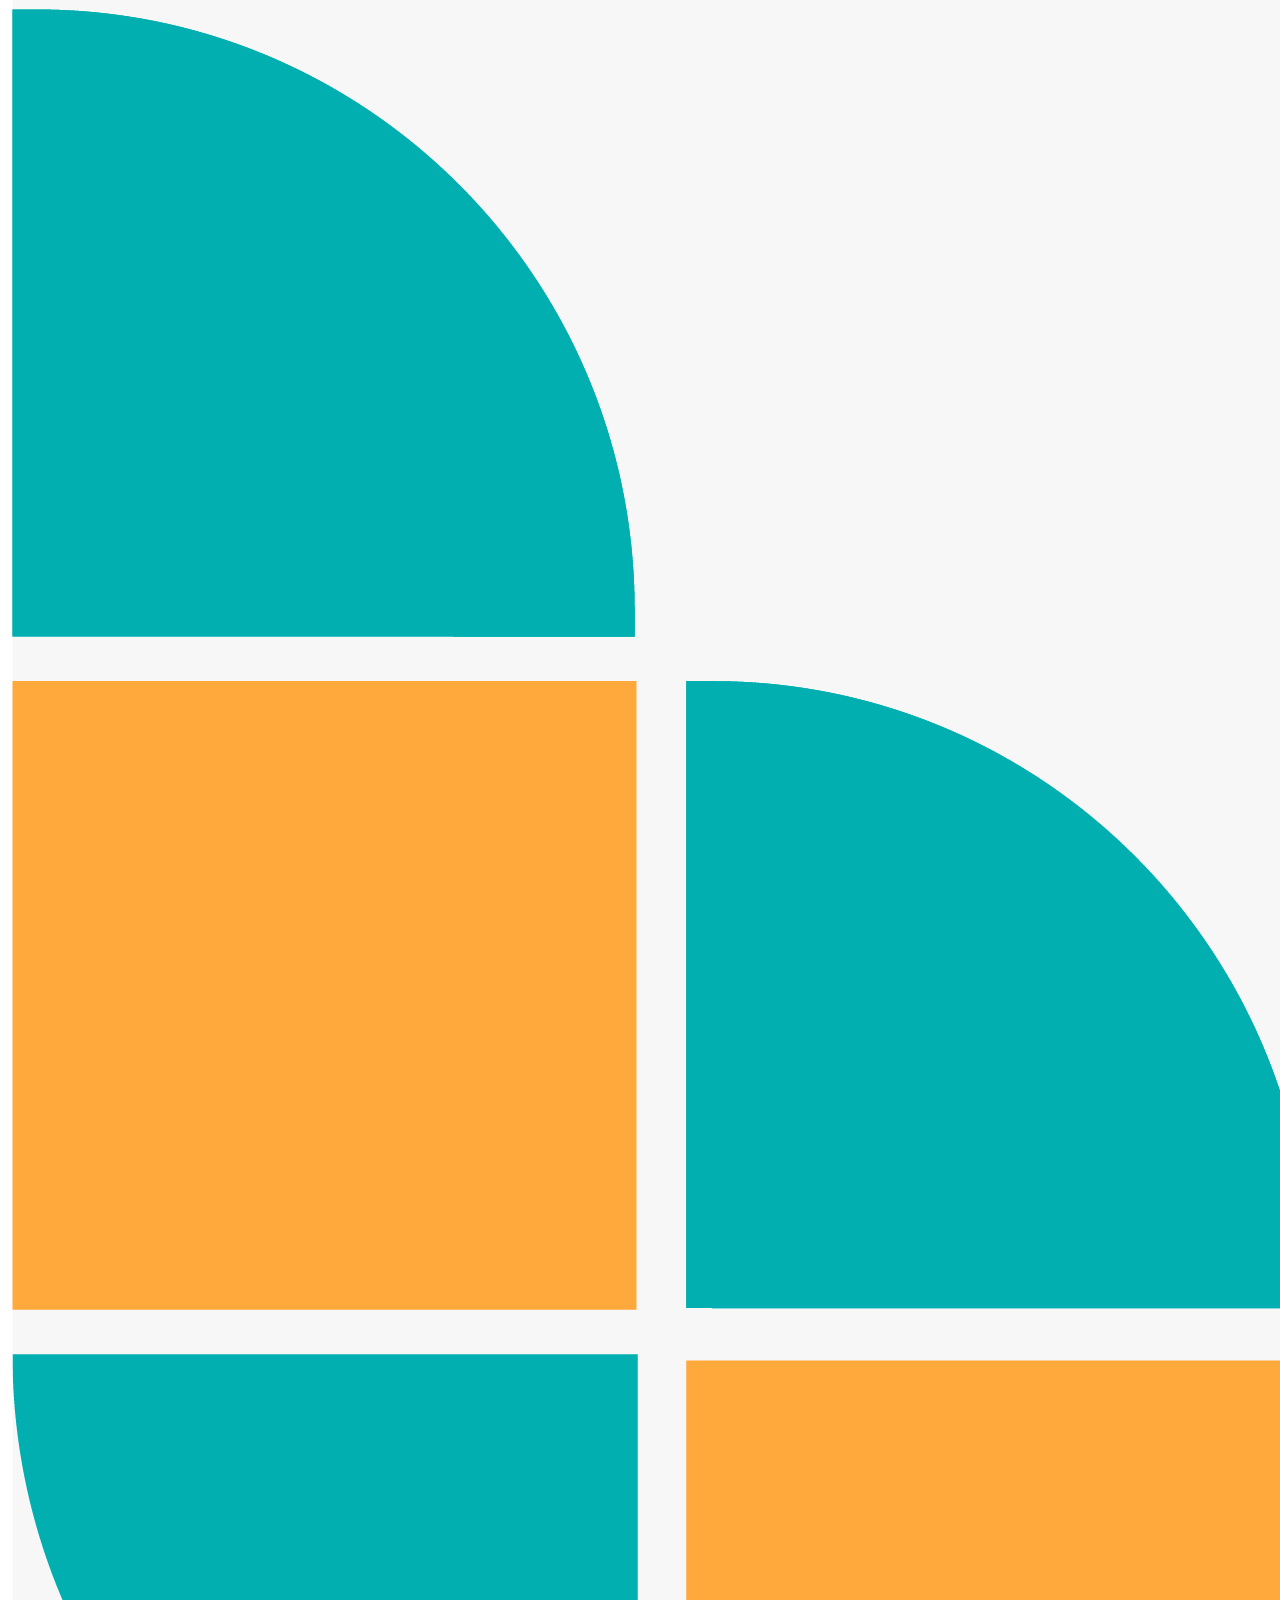
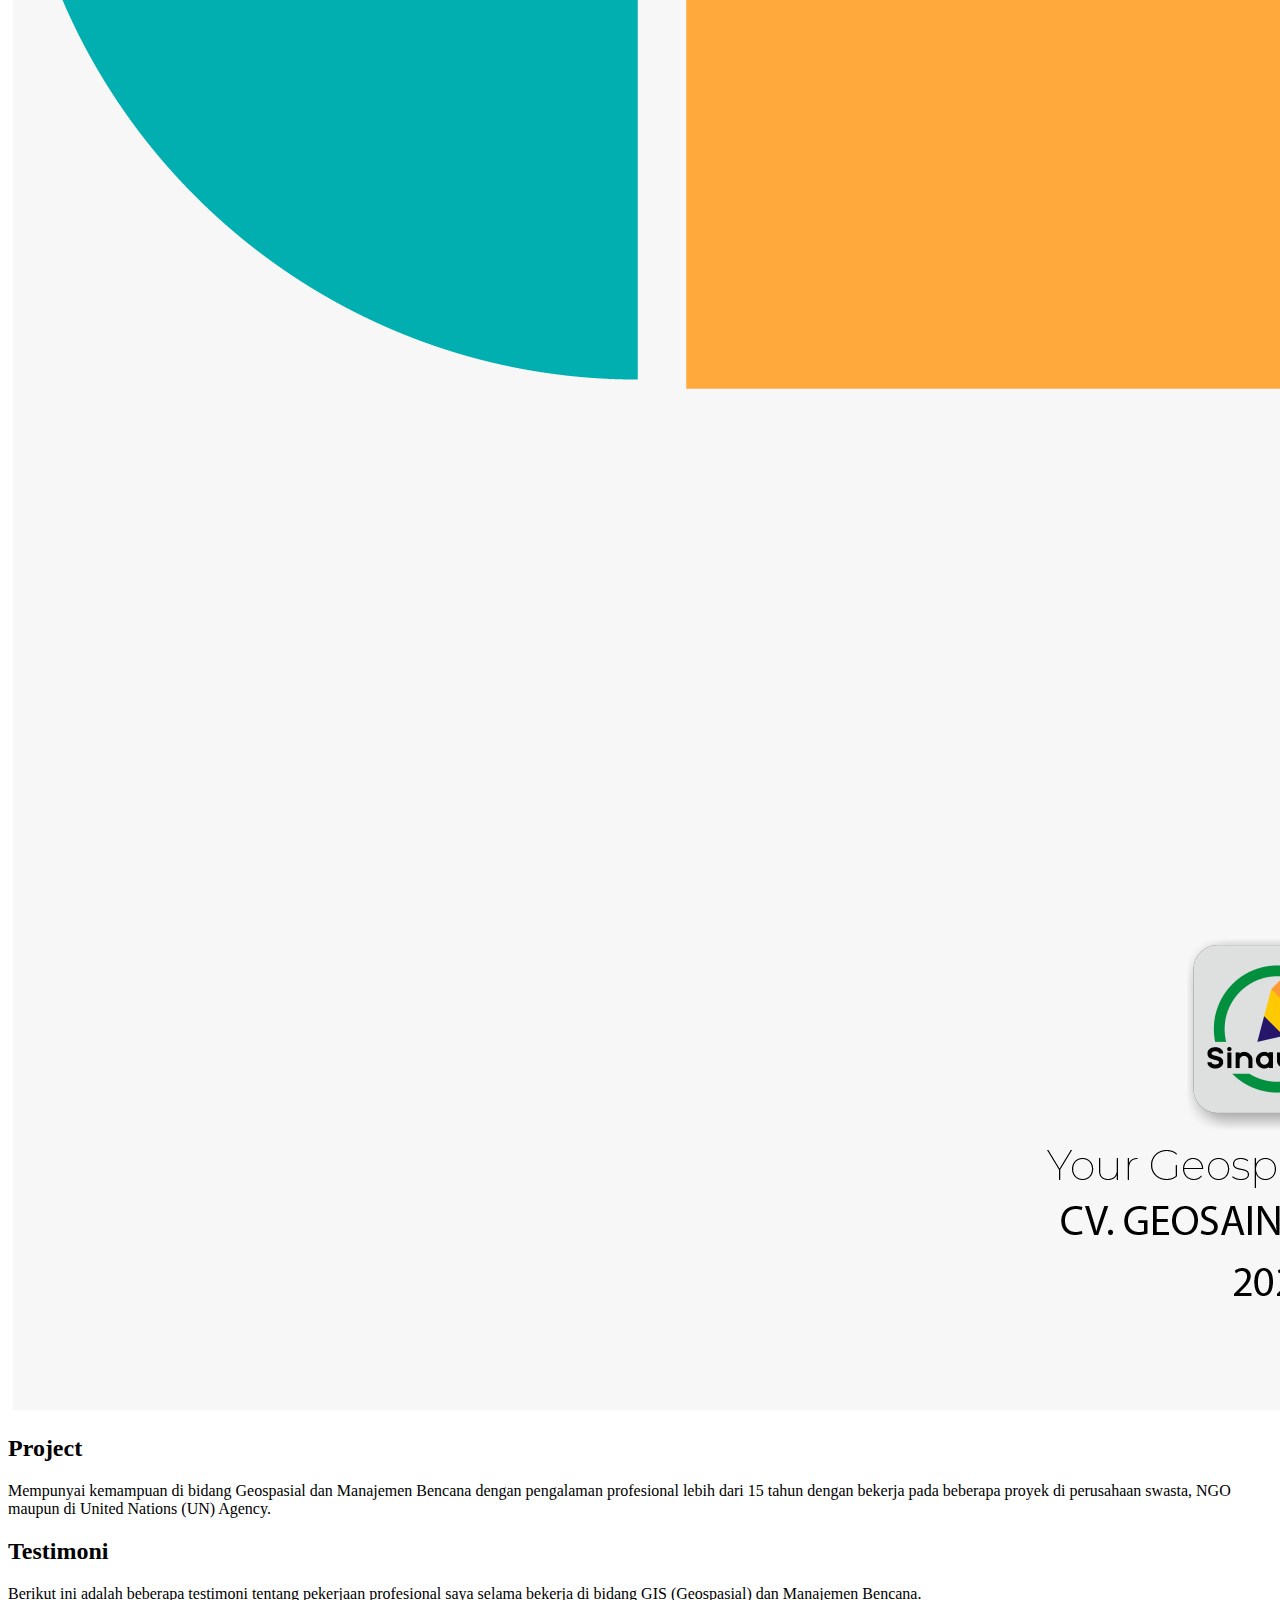
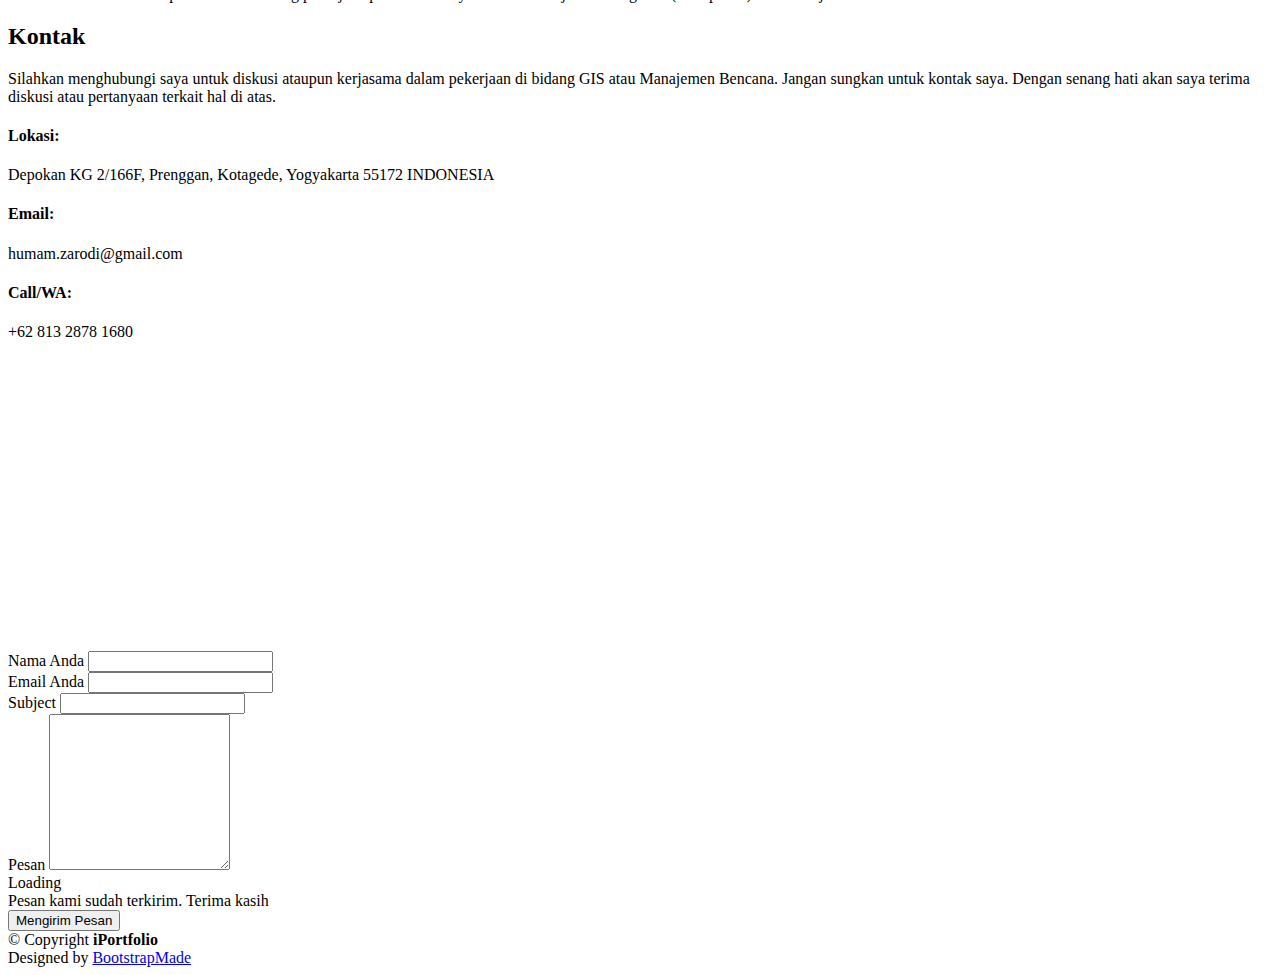
==== commit 3e255525: "perbaikan 6" ====
--- a/index.html
+++ b/index.html
@@ -526,15 +526,13 @@
       </div> -->
     </section><!-- End Services Section -->
 
-    <!-- ======= Testimonials Section ======= -->
-    <section id="testimonials" class="testimonials section-bg">
+     <!-- ======= Testimonials Section ======= -->
+     <section id="testimonials" class="testimonials section-bg">
       <div class="container">
 
         <div class="section-title">
           <h2>Testimoni</h2>
-          <!-- <p>Magnam dolores commodi suscipit. Necessitatibus eius consequatur ex aliquid fuga eum quidem. Sit sint
-            consectetur velit. Quisquam quos quisquam cupiditate. Et nemo qui impedit suscipit alias ea. Quia fugiat sit
-            in iste officiis commodi quidem hic quas.</p> -->
+          <p>Berikut ini adalah beberapa testimoni tentang pekerjaan profesional saya selama bekerja di bidang GIS (Geospasial) dan Manajemen Bencana.</p>
         </div>
 
         <!-- <div class="testimonials-slider swiper" data-aos="fade-up" data-aos-delay="100">
@@ -544,158 +542,149 @@
               <div class="testimonial-item" data-aos="fade-up">
                 <p>
                   <i class="bx bxs-quote-alt-left quote-icon-left"></i>
-                  Proin iaculis purus consequat sem cure digni ssim donec porttitora entum suscipit rhoncus. Accusantium
-                  quam, ultricies eget id, aliquam eget nibh et. Maecen aliquam, risus at semper.
+                  Proin iaculis purus consequat sem cure digni ssim donec porttitora entum suscipit rhoncus. Accusantium quam, ultricies eget id, aliquam eget nibh et. Maecen aliquam, risus at semper.
                   <i class="bx bxs-quote-alt-right quote-icon-right"></i>
                 </p>
                 <img src="assets/img/testimonials/testimonials-1.jpg" class="testimonial-img" alt="">
                 <h3>Saul Goodman</h3>
                 <h4>Ceo &amp; Founder</h4>
-              </div>
-            </div>
-            <-- End testimonial item -->
-
-        <!-- <div class="swiper-slide">
+              </div> -->
+            <!-- </div> -->
+            <!-- End testimonial item -->
+
+            <!-- <div class="swiper-slide">
               <div class="testimonial-item" data-aos="fade-up" data-aos-delay="100">
                 <p>
                   <i class="bx bxs-quote-alt-left quote-icon-left"></i>
-                  Export tempor illum tamen malis malis eram quae irure esse labore quem cillum quid cillum eram malis
-                  quorum velit fore eram velit sunt aliqua noster fugiat irure amet legam anim culpa.
+                  Export tempor illum tamen malis malis eram quae irure esse labore quem cillum quid cillum eram malis quorum velit fore eram velit sunt aliqua noster fugiat irure amet legam anim culpa.
                   <i class="bx bxs-quote-alt-right quote-icon-right"></i>
                 </p>
                 <img src="assets/img/testimonials/testimonials-2.jpg" class="testimonial-img" alt="">
                 <h3>Sara Wilsson</h3>
                 <h4>Designer</h4>
-              </div>
-            </div> -->
-        <!-- End testimonial item -->
-
-        <!-- <div class="swiper-slide">
+              </div> -->
+            <!-- </div> -->
+            <!-- End testimonial item -->
+
+            <!-- <div class="swiper-slide">
               <div class="testimonial-item" data-aos="fade-up" data-aos-delay="200">
                 <p>
                   <i class="bx bxs-quote-alt-left quote-icon-left"></i>
-                  Enim nisi quem export duis labore cillum quae magna enim sint quorum nulla quem veniam duis minim
-                  tempor labore quem eram duis noster aute amet eram fore quis sint minim.
+                  Enim nisi quem export duis labore cillum quae magna enim sint quorum nulla quem veniam duis minim tempor labore quem eram duis noster aute amet eram fore quis sint minim.
                   <i class="bx bxs-quote-alt-right quote-icon-right"></i>
                 </p>
                 <img src="assets/img/testimonials/testimonials-3.jpg" class="testimonial-img" alt="">
                 <h3>Jena Karlis</h3>
                 <h4>Store Owner</h4>
-              </div>
-            </div>
-            <-- End testimonial item -->
-
-        <!-- <div class="swiper-slide">
+              </div> -->
+            <!-- </div> -->
+            <!-- End testimonial item -->
+
+            <!-- <div class="swiper-slide">
               <div class="testimonial-item" data-aos="fade-up" data-aos-delay="300">
                 <p>
                   <i class="bx bxs-quote-alt-left quote-icon-left"></i>
-                  Fugiat enim eram quae cillum dolore dolor amet nulla culpa multos export minim fugiat minim velit
-                  minim dolor enim duis veniam ipsum anim magna sunt elit fore quem dolore labore illum veniam.
+                  Fugiat enim eram quae cillum dolore dolor amet nulla culpa multos export minim fugiat minim velit minim dolor enim duis veniam ipsum anim magna sunt elit fore quem dolore labore illum veniam.
                   <i class="bx bxs-quote-alt-right quote-icon-right"></i>
                 </p>
                 <img src="assets/img/testimonials/testimonials-4.jpg" class="testimonial-img" alt="">
                 <h3>Matt Brandon</h3>
                 <h4>Freelancer</h4>
-              </div>
-            </div> -->
-        <!-- End testimonial item -->
-        <!-- 
-            <div class="swiper-slide">
+              </div> -->
+            <!-- </div> -->
+            <!-- End testimonial item -->
+
+            <!-- <div class="swiper-slide">
               <div class="testimonial-item" data-aos="fade-up" data-aos-delay="400">
                 <p>
                   <i class="bx bxs-quote-alt-left quote-icon-left"></i>
-                  Quis quorum aliqua sint quem legam fore sunt eram irure aliqua veniam tempor noster veniam enim culpa
-                  labore duis sunt culpa nulla illum cillum fugiat legam esse veniam culpa fore nisi cillum quid.
+                  Quis quorum aliqua sint quem legam fore sunt eram irure aliqua veniam tempor noster veniam enim culpa labore duis sunt culpa nulla illum cillum fugiat legam esse veniam culpa fore nisi cillum quid.
                   <i class="bx bxs-quote-alt-right quote-icon-right"></i>
                 </p>
                 <img src="assets/img/testimonials/testimonials-5.jpg" class="testimonial-img" alt="">
                 <h3>John Larson</h3>
                 <h4>Entrepreneur</h4>
-              </div>
-            </div> -->
-        <!-- End testimonial item -->
-        <!--
-          </div>
+              </div> -->
+            <!-- </div> -->
+            <!-- End testimonial item -->
+
+          <!-- </div>
           <div class="swiper-pagination"></div>
         </div>
 
       </div> -->
-        <!-- </section> -->
-        <!-- End Testimonials Section -->
-
-        <!-- ======= Contact Section ======= -->
-        <section id="contact" class="contact">
-          <div class="container">
-
-            <div class="section-title">
-              <h2>Kontak</h2>
-              <p>Silahkan menghubungi saya untuk diskusi ataupun kerjasama dalam pekerjaan di bidang GIS atau Manajemen
-                Bencana. Jangan sungkan untuk kontak saya. Dengan senang hati akan saya terima diskusi atau pertanyaan
-                terkait hal di atas.</p>
-            </div>
-
-            <div class="row" data-aos="fade-in">
-
-              <div class="col-lg-5 d-flex align-items-stretch">
-                <div class="info">
-                  <div class="address">
-                    <i class="bi bi-geo-alt"></i>
-                    <h4>Lokasi:</h4>
-                    <p>Depokan KG 2/166F, Prenggan, Kotagede, Yogyakarta 55172 INDONESIA</p>
-                  </div>
-
-                  <div class="email">
-                    <i class="bi bi-envelope"></i>
-                    <h4>Email:</h4>
-                    <p>humam.zarodi@gmail.com</p>
-                  </div>
-
-                  <div class="phone">
-                    <i class="bi bi-phone"></i>
-                    <h4>Telp:</h4>
-                    <p>+62 813 2878 1680</p>
-                  </div>
-
-                  <iframe
-                    src="https://www.google.com/maps/embed?pb=!1m18!1m12!1m3!1d3952.7616039226687!2d110.39354627412105!3d-7.815040777600509!2m3!1f0!2f0!3f0!3m2!1i1024!2i768!4f13.1!3m3!1m2!1s0x2e7a576cab094f27%3A0x184741398a38eefc!2sSinauGIS!5e0!3m2!1sen!2sid!4v1705676384993!5m2!1sen!2sid"
-                    frameborder="0" style="border:0; width: 100%; height: 290px;" allowfullscreen></iframe>
+    </section>
+    <!-- End Testimonials Section -->
+
+    <!-- ======= Contact Section ======= -->
+    <section id="contact" class="contact">
+      <div class="container">
+
+        <div class="section-title">
+          <h2>Kontak</h2>
+          <p>Silahkan menghubungi saya untuk diskusi ataupun kerjasama dalam pekerjaan di bidang GIS atau Manajemen Bencana. Jangan sungkan untuk kontak saya. Dengan senang hati akan saya terima diskusi atau pertanyaan terkait hal di atas.</p>
+        </div>
+
+        <div class="row" data-aos="fade-in">
+
+          <div class="col-lg-5 d-flex align-items-stretch">
+            <div class="info">
+              <div class="address">
+                <i class="bi bi-geo-alt"></i>
+                <h4>Lokasi:</h4>
+                <p>Depokan KG 2/166F, Prenggan, Kotagede, Yogyakarta 55172 INDONESIA</p>
+              </div>
+
+              <div class="email">
+                <i class="bi bi-envelope"></i>
+                <h4>Email:</h4>
+                <p>humam.zarodi@gmail.com</p>
+              </div>
+
+              <div class="phone">
+                <i class="bi bi-phone"></i>
+                <h4>Call/WA:</h4>
+                <p>+62 813 2878 1680</p>
+              </div>
+
+              <iframe src="https://www.google.com/maps/embed?pb=!1m18!1m12!1m3!1d3952.7616039226737!2d110.39354627388325!3d-7.815040777599975!2m3!1f0!2f0!3f0!3m2!1i1024!2i768!4f13.1!3m3!1m2!1s0x2e7a576cab094f27%3A0x184741398a38eefc!2sSinauGIS!5e0!3m2!1sid!2sid!4v1705797644369!5m2!1sid!2sid" frameborder="0" style="border:0; width: 100%; height: 290px;" allowfullscreen></iframe>
+            </div>
+
+          </div>
+
+          <div class="col-lg-7 mt-5 mt-lg-0 d-flex align-items-stretch">
+            <form action="forms/contact.php" method="post" role="form" class="php-email-form">
+              <div class="row">
+                <div class="form-group col-md-6">
+                  <label for="name">Nama Anda</label>
+                  <input type="text" name="name" class="form-control" id="name" required>
                 </div>
-
-              </div>
-
-              <div class="col-lg-7 mt-5 mt-lg-0 d-flex align-items-stretch">
-                <form action="forms/contact.php" method="post" role="form" class="php-email-form">
-                  <div class="row">
-                    <div class="form-group col-md-6">
-                      <label for="name">Nama Anda</label>
-                      <input type="text" name="name" class="form-control" id="name" required>
-                    </div>
-                    <div class="form-group col-md-6">
-                      <label for="name">Email Anda</label>
-                      <input type="email" class="form-control" name="email" id="email" required>
-                    </div>
-                  </div>
-                  <div class="form-group">
-                    <label for="name">Subject</label>
-                    <input type="text" class="form-control" name="subject" id="subject" required>
-                  </div>
-                  <div class="form-group">
-                    <label for="name">Pesan</label>
-                    <textarea class="form-control" name="message" rows="10" required></textarea>
-                  </div>
-                  <div class="my-3">
-                    <div class="loading">Loading</div>
-                    <div class="error-message"></div>
-                    <div class="sent-message">Pesan kamu telah terkirim. Terima kasih!</div>
-                  </div>
-                  <div class="text-center"><button type="submit">Mengirim Pesan</button></div>
-                </form>
-              </div>
-
-            </div>
-
-          </div>
-        </section><!-- End Contact Section -->
+                <div class="form-group col-md-6">
+                  <label for="name">Email Anda</label>
+                  <input type="email" class="form-control" name="email" id="email" required>
+                </div>
+              </div>
+              <div class="form-group">
+                <label for="name">Subject</label>
+                <input type="text" class="form-control" name="subject" id="subject" required>
+              </div>
+              <div class="form-group">
+                <label for="name">Pesan</label>
+                <textarea class="form-control" name="message" rows="10" required></textarea>
+              </div>
+              <div class="my-3">
+                <div class="loading">Loading</div>
+                <div class="error-message"></div>
+                <div class="sent-message">Pesan kami sudah terkirim. Terima kasih</div>
+              </div>
+              <div class="text-center"><button type="submit">Mengirim Pesan</button></div>
+            </form>
+          </div>
+
+        </div>
+
+      </div>
+    </section><!-- End Contact Section -->
 
   </main><!-- End #main -->
 
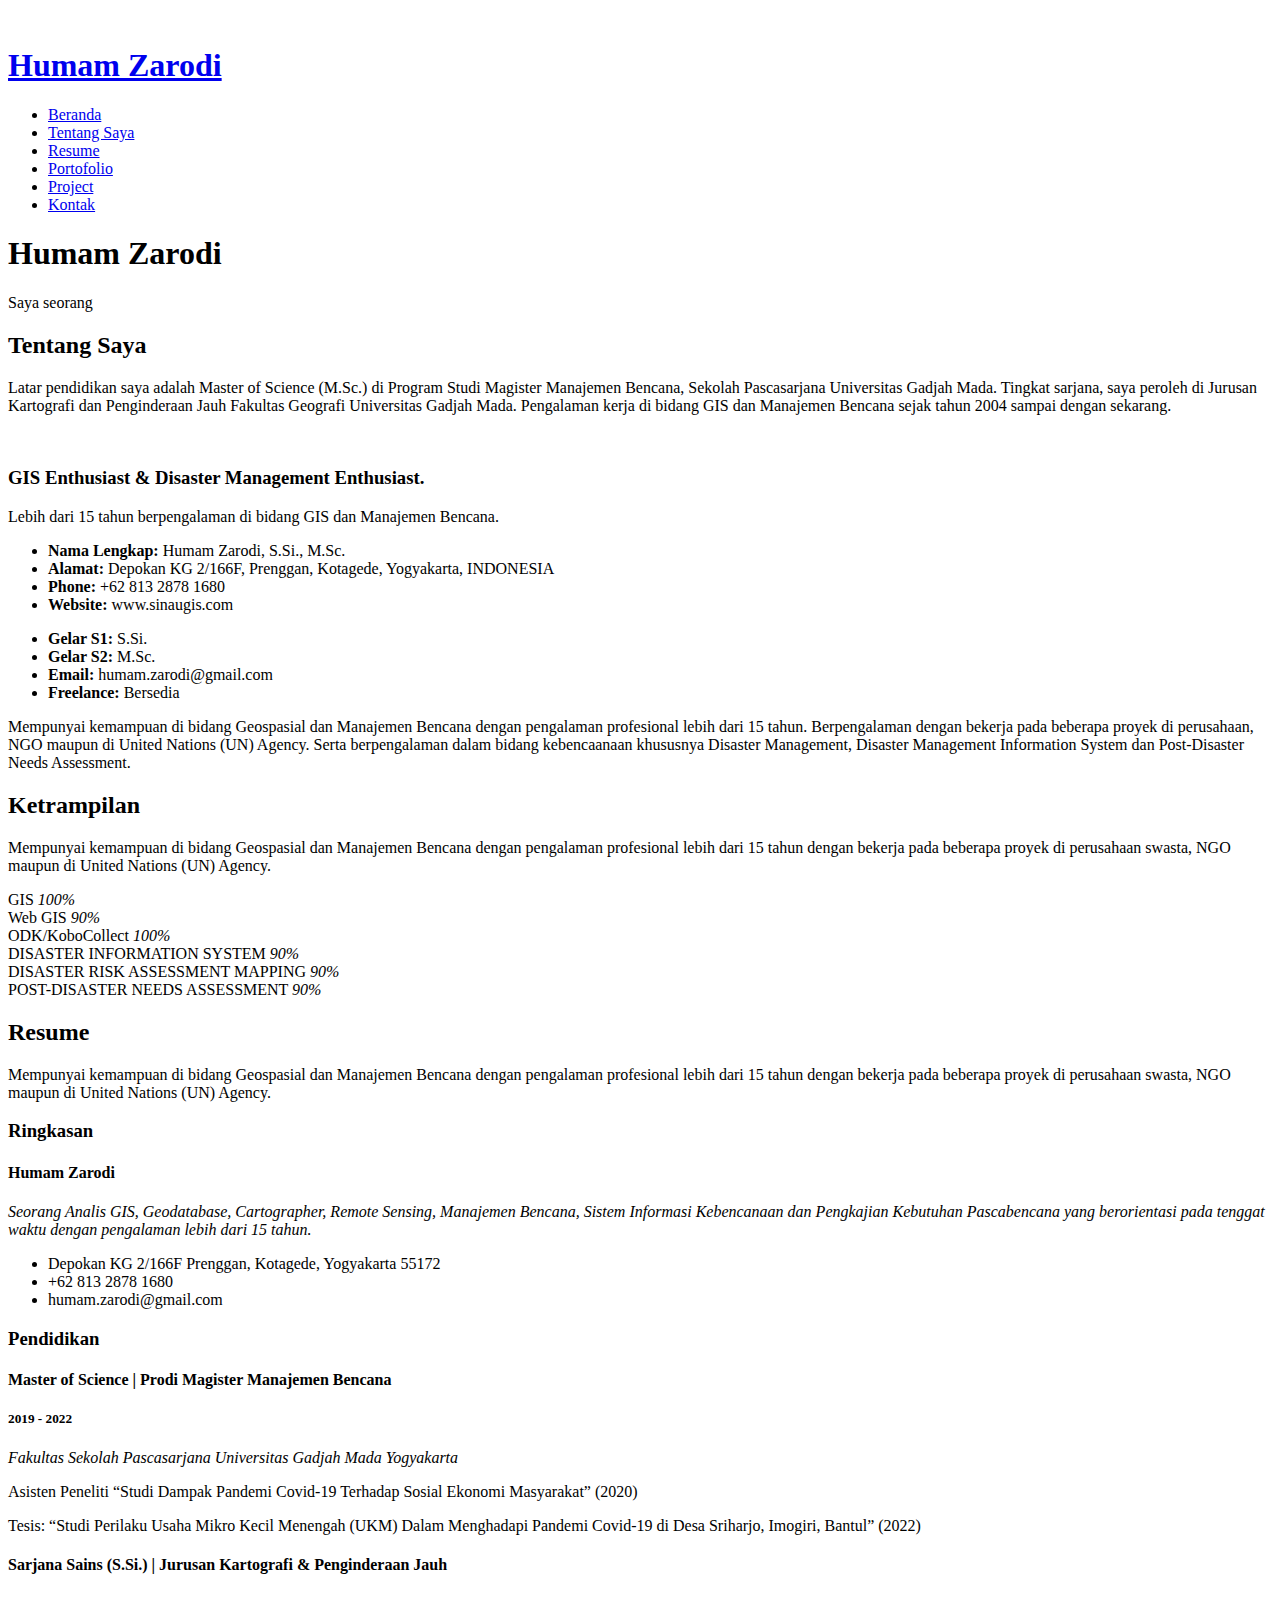
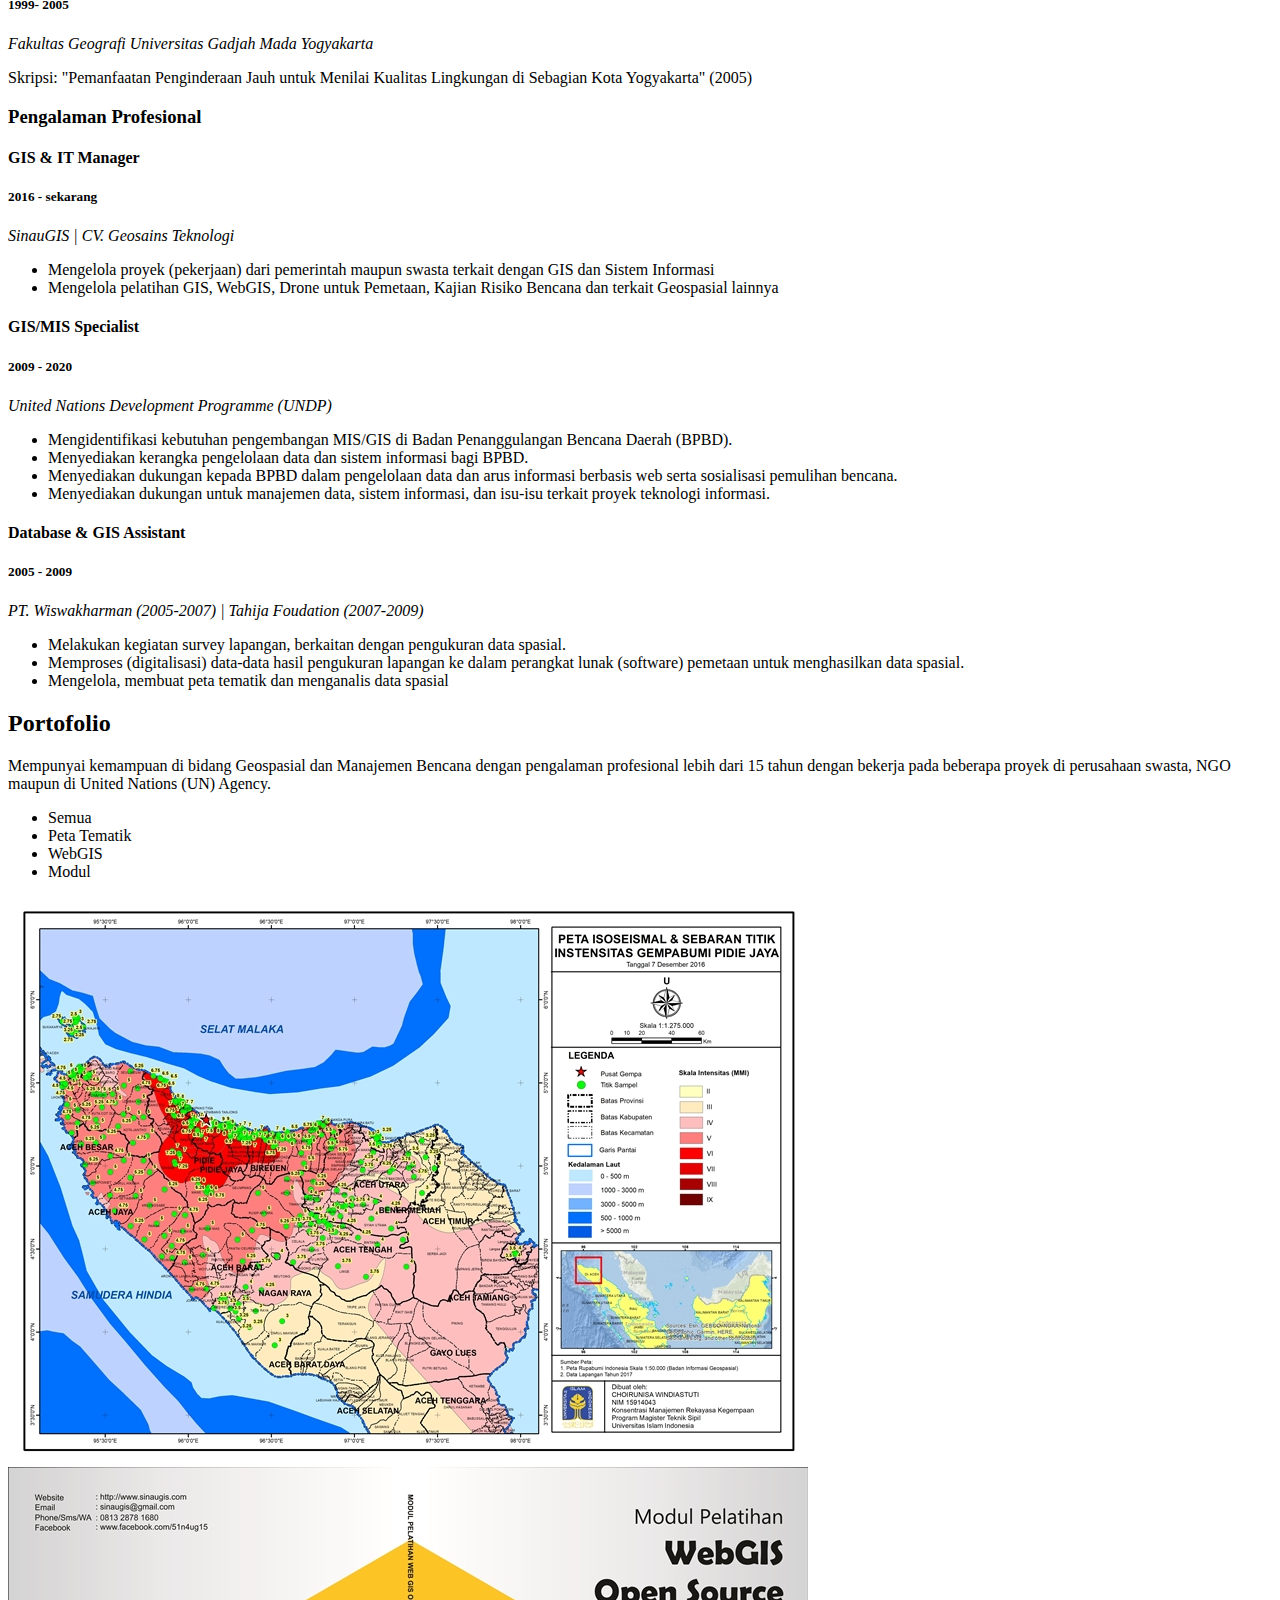
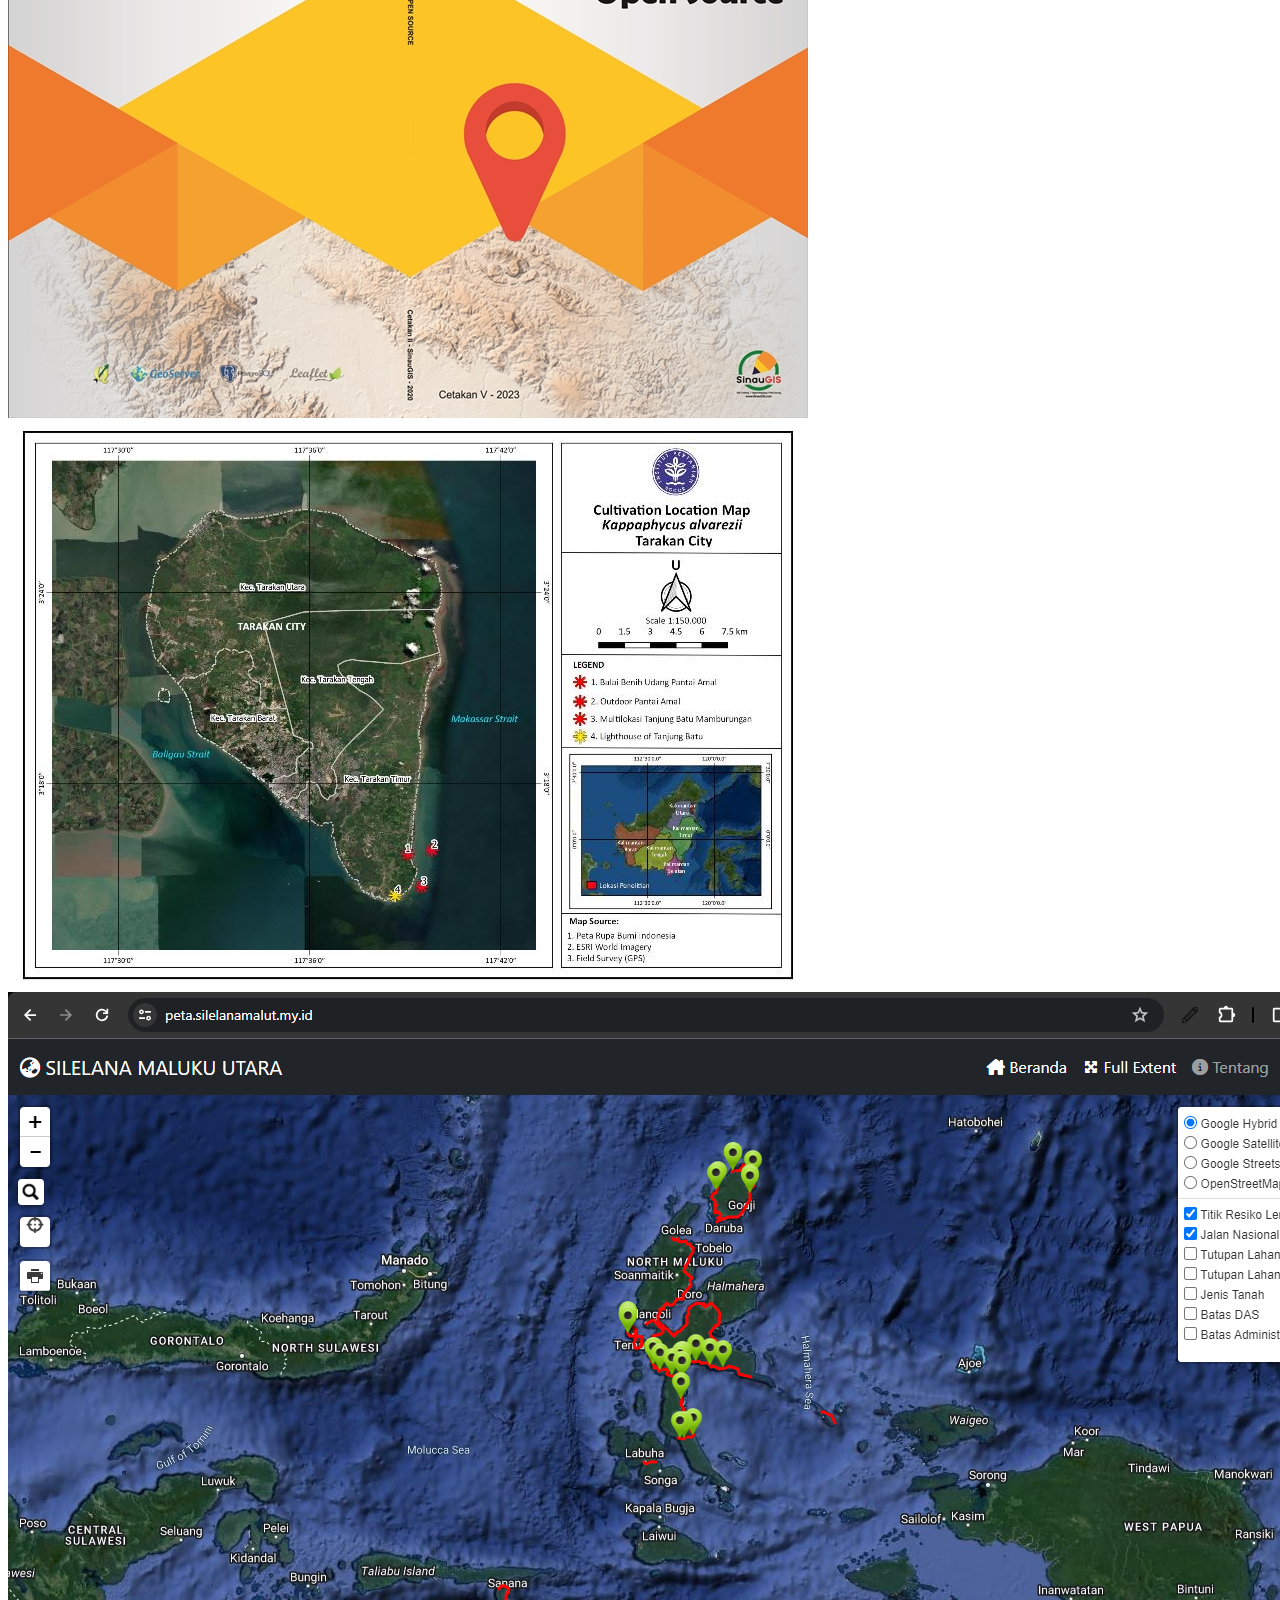
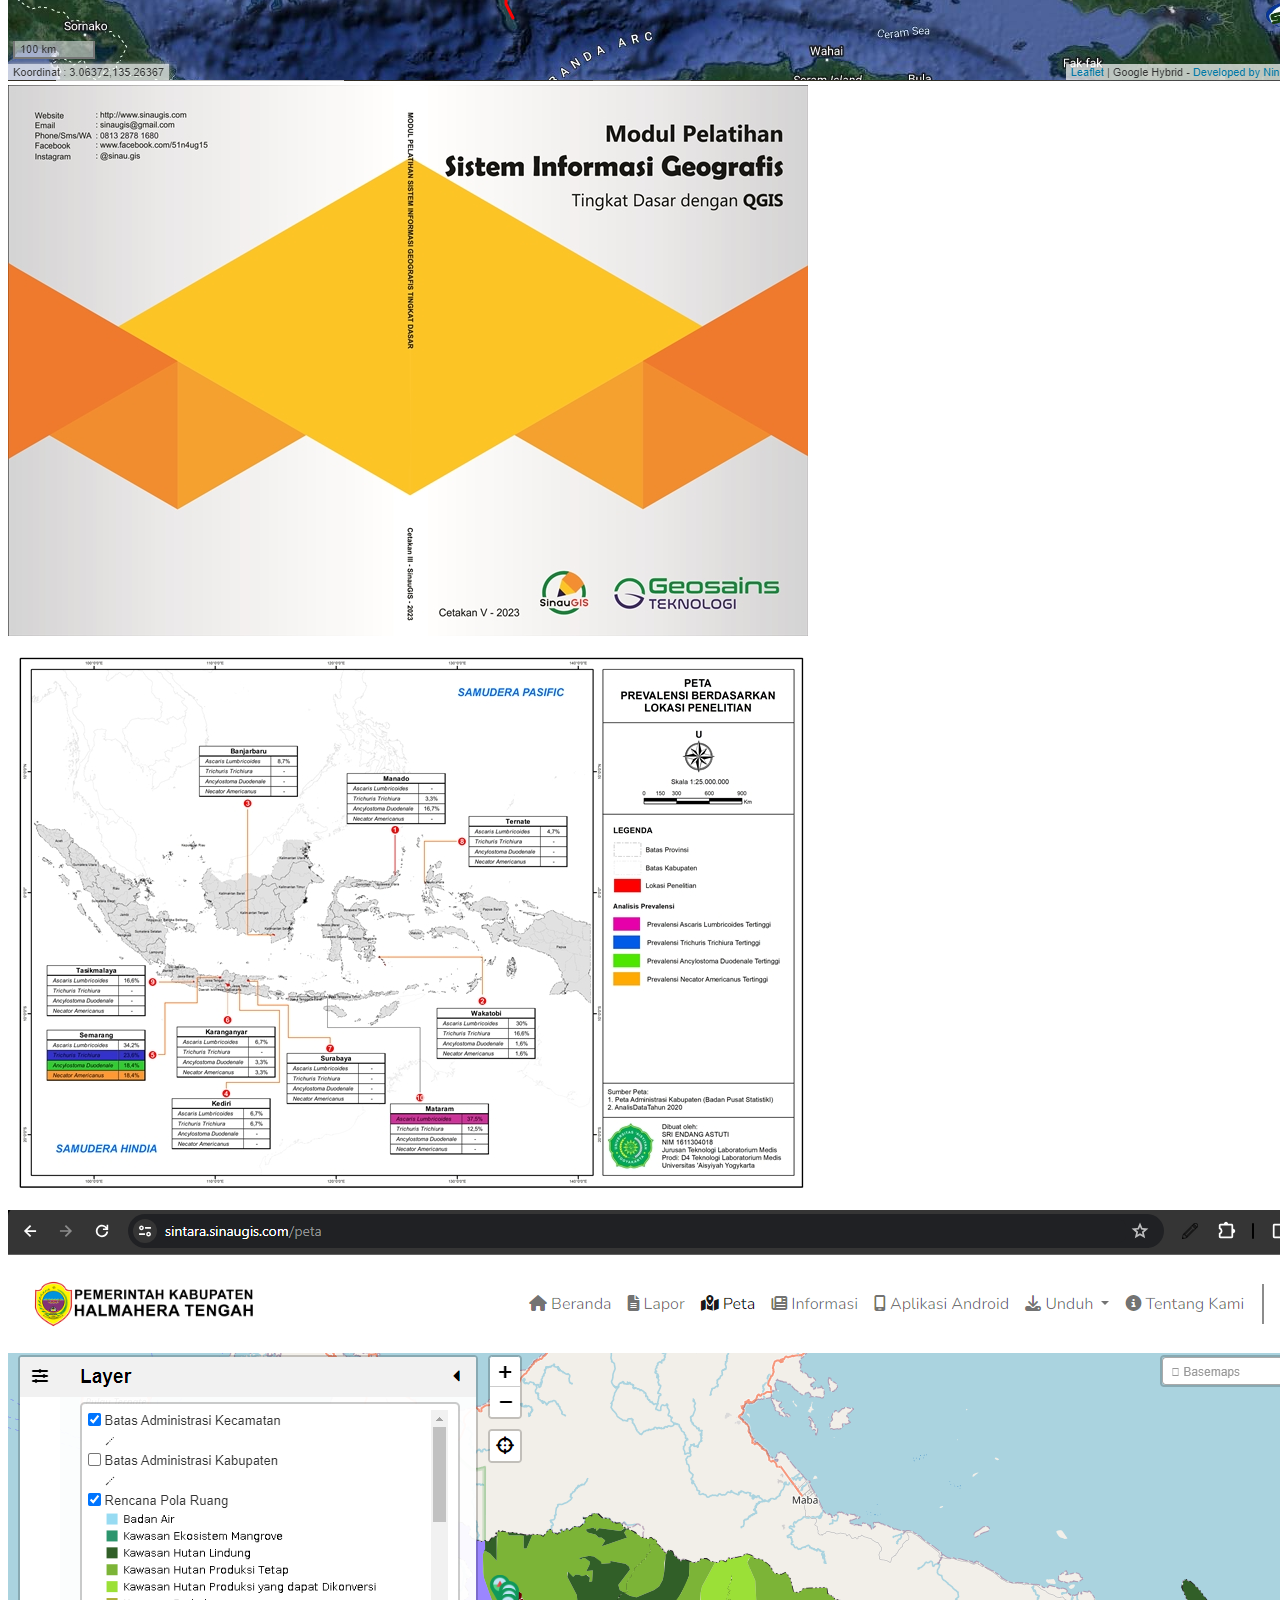
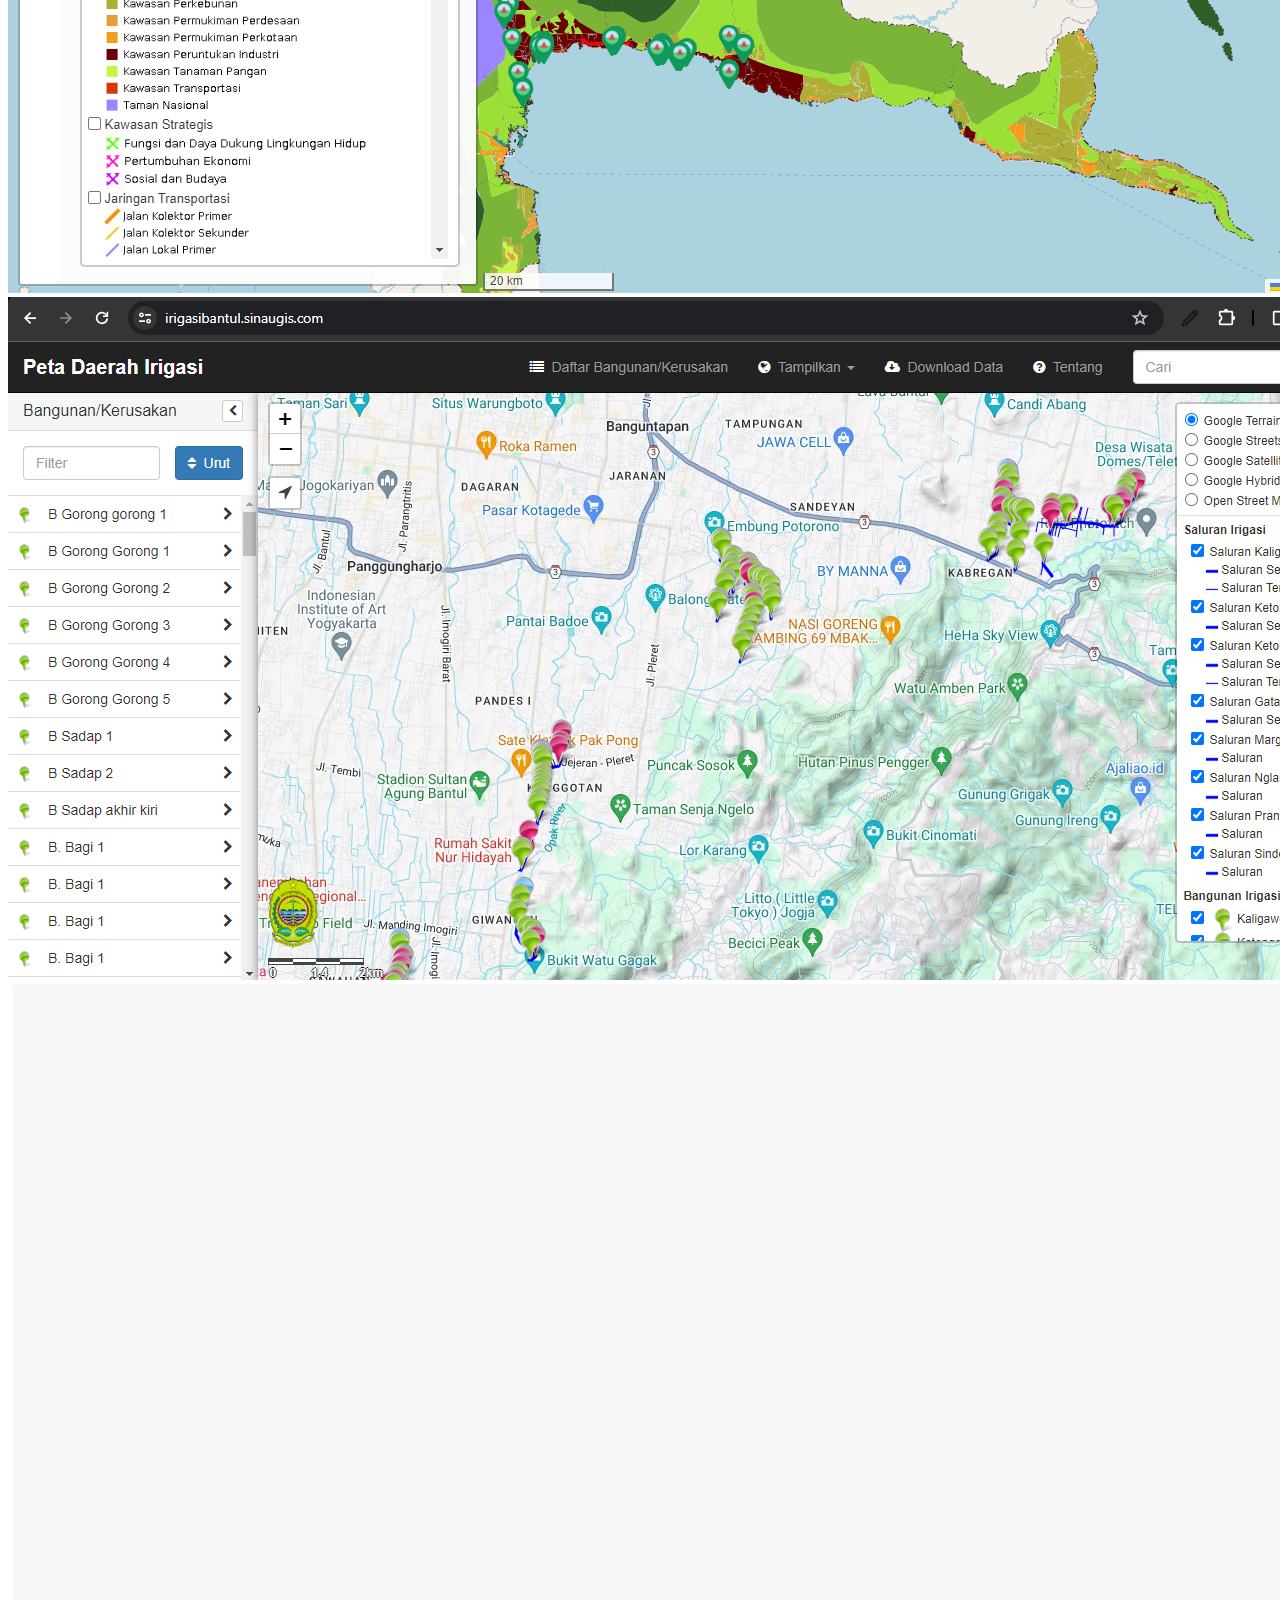
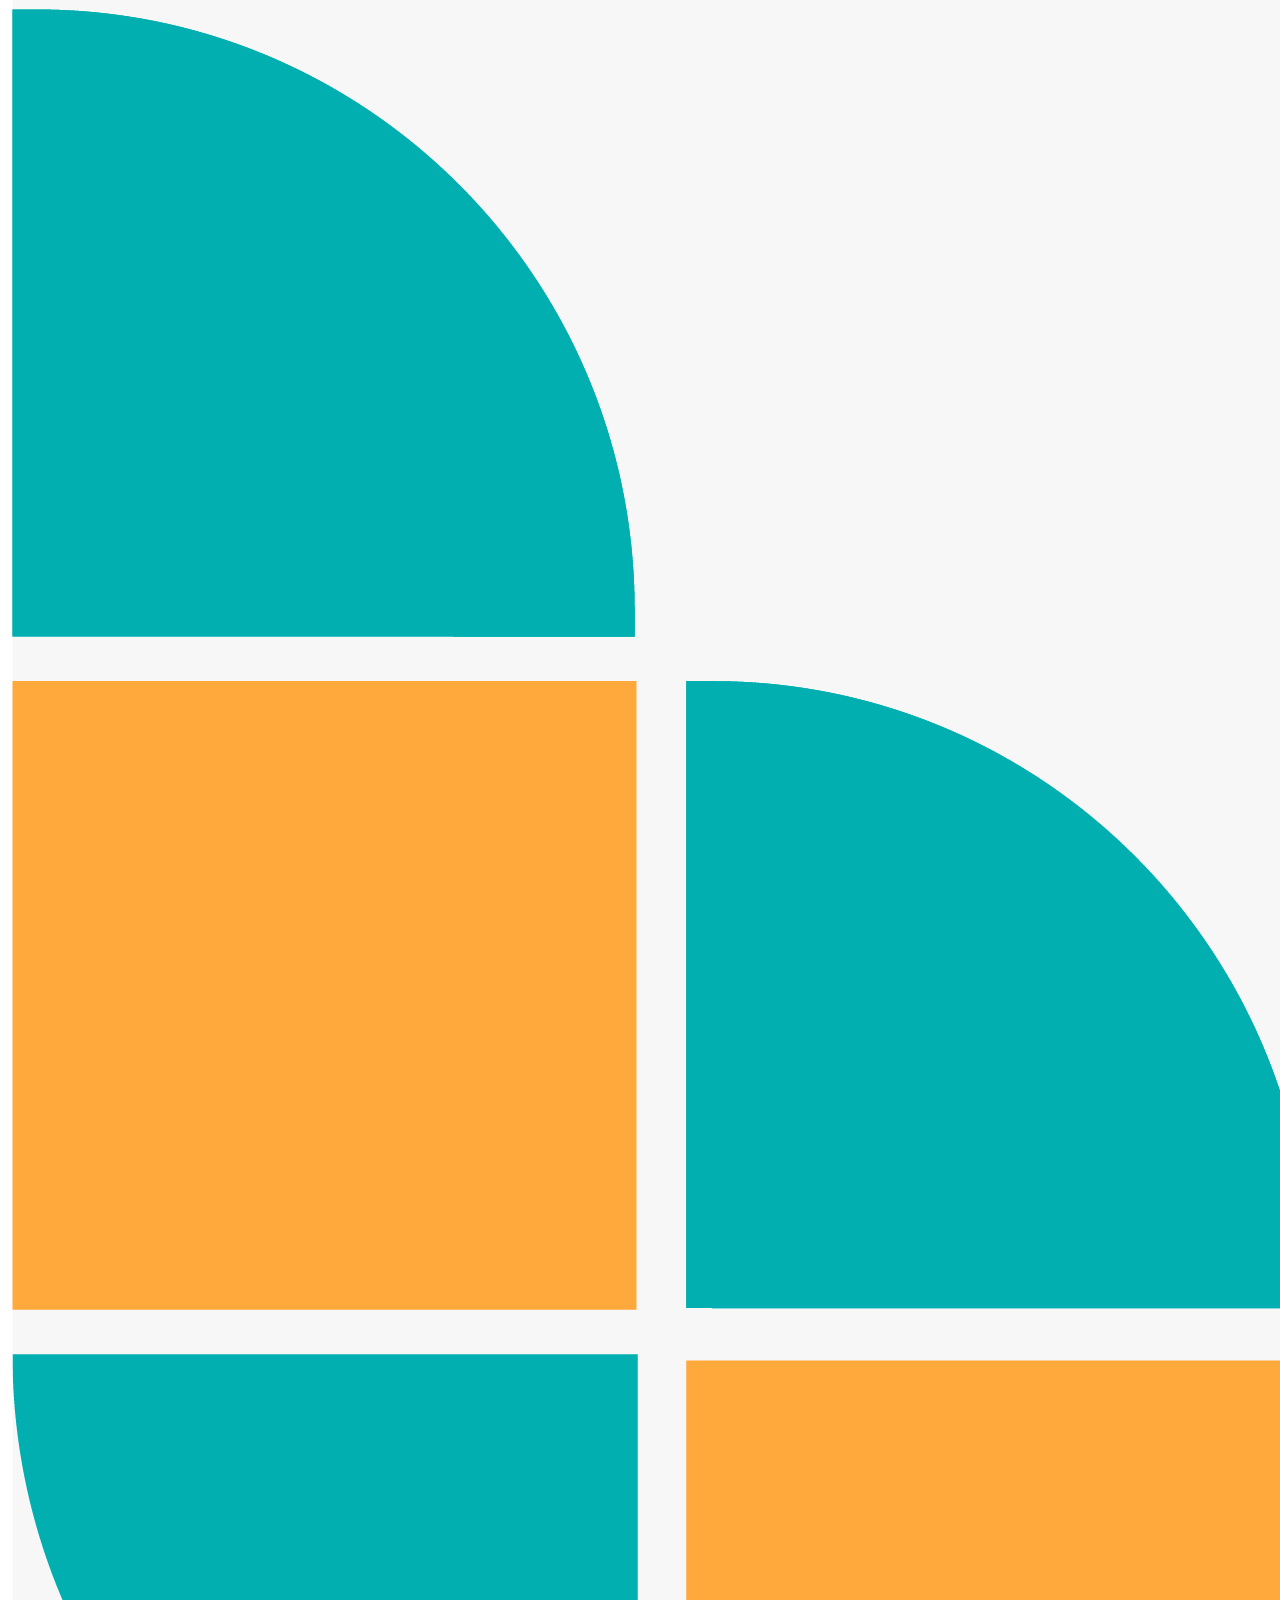
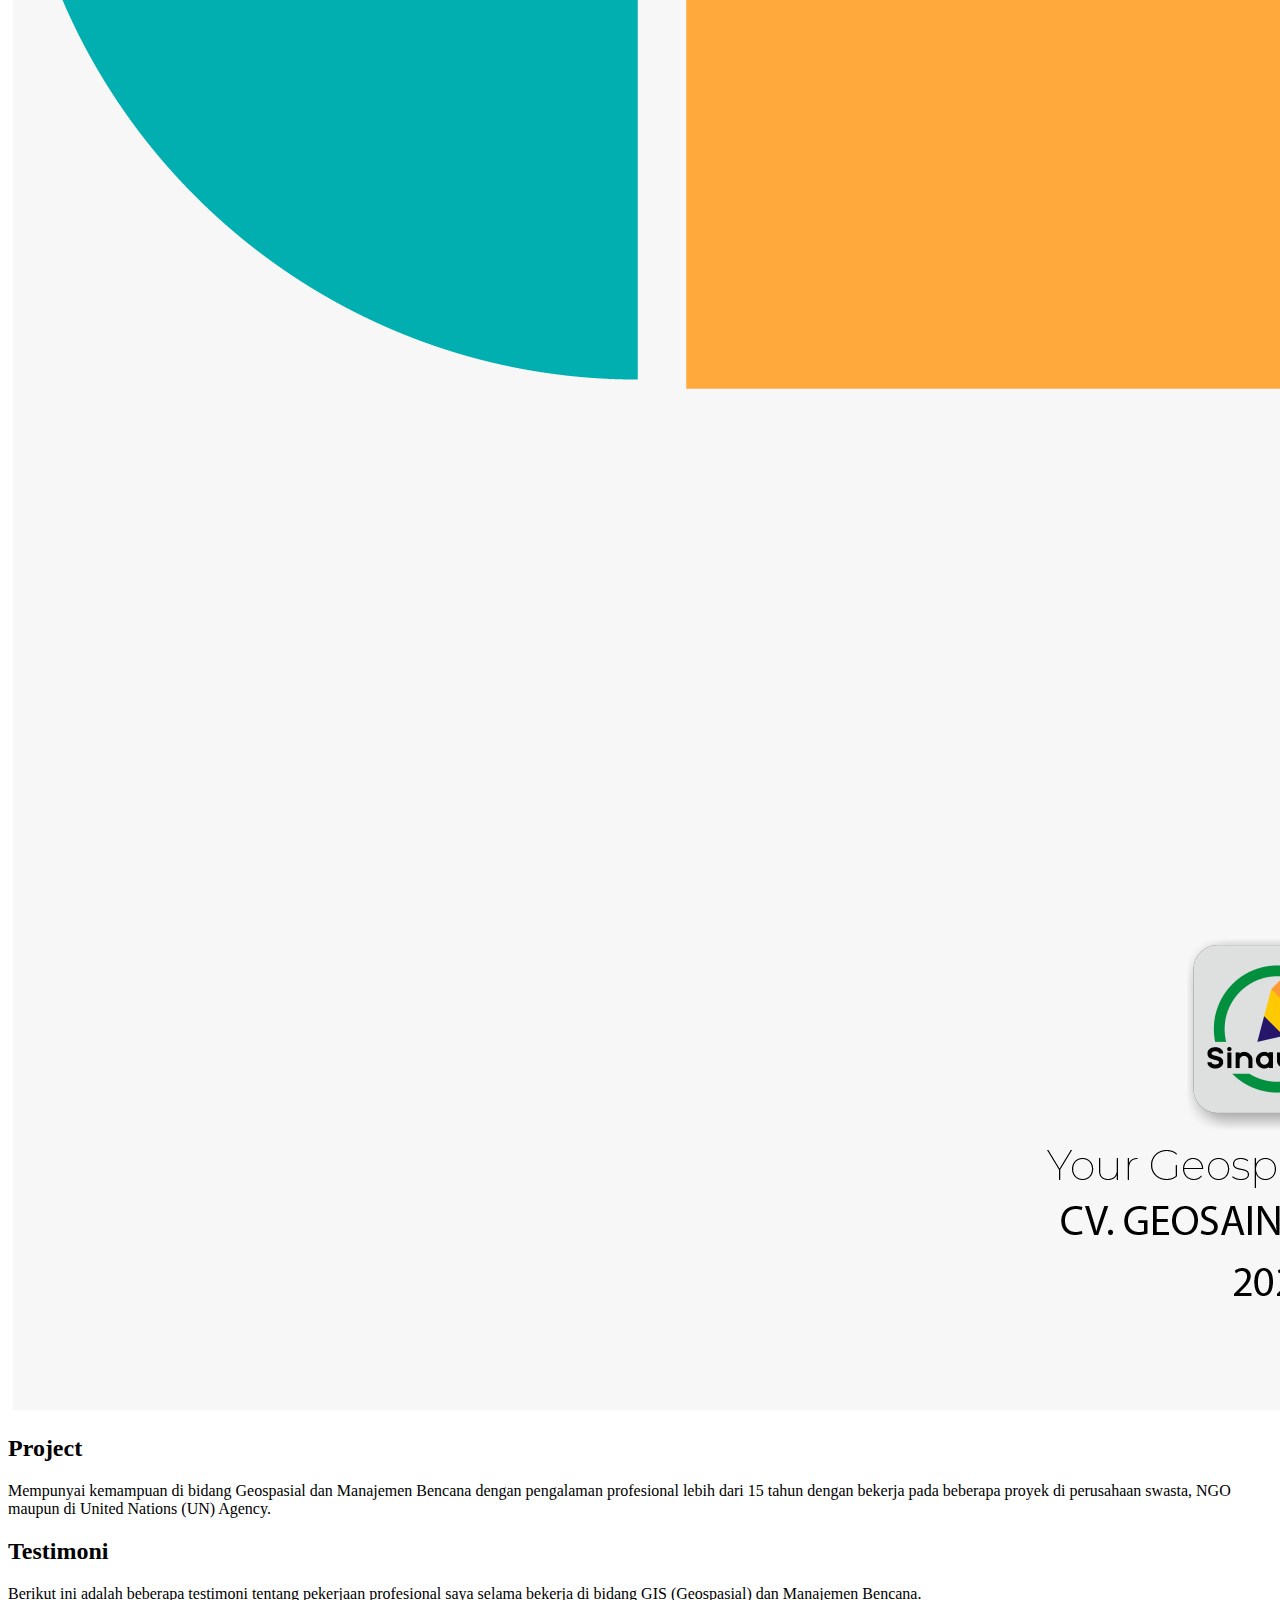
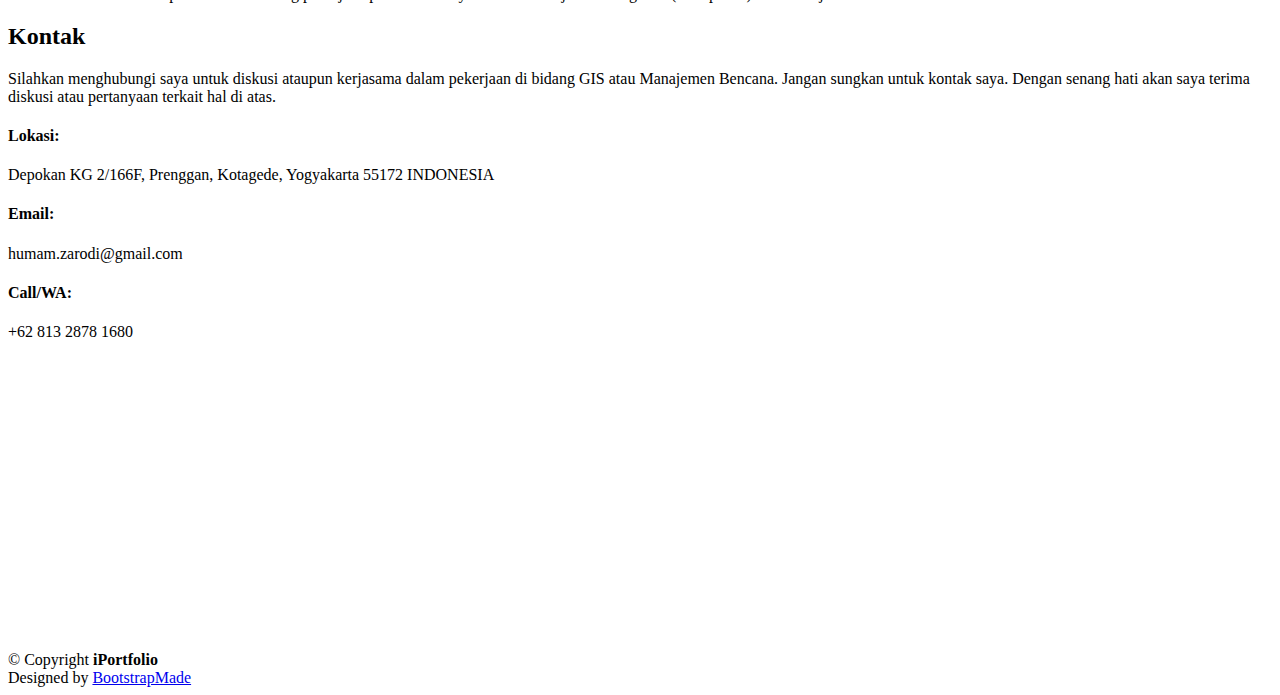
==== commit 17d499fd: "perbaikan 7" ====
--- a/index.html
+++ b/index.html
@@ -19,7 +19,7 @@
     rel="stylesheet">
 
   <!-- Vendor CSS Files -->
-  <link href="assets/vendor/aos/aos.css" rel="stylesheet">
+    <link href="assets/vendor/aos/aos.css" rel="stylesheet">
   <link href="assets/vendor/bootstrap/css/bootstrap.min.css" rel="stylesheet">
   <link href="assets/vendor/bootstrap-icons/bootstrap-icons.css" rel="stylesheet">
   <link href="assets/vendor/boxicons/css/boxicons.min.css" rel="stylesheet">
@@ -51,11 +51,10 @@
         <img src="assets/img/humam.jpg" alt="" class="img-fluid rounded-circle">
         <h1 class="text-light"><a href="index.html">Humam Zarodi</a></h1>
         <div class="social-links mt-3 text-center">
-          <a href="#" class="twitter"><i class="bx bxl-twitter"></i></a>
-          <a href="#" class="facebook"><i class="bx bxl-facebook"></i></a>
-          <a href="#" class="instagram"><i class="bx bxl-instagram"></i></a>
-          <a href="#" class="google-plus"><i class="bx bxl-skype"></i></a>
-          <a href="#" class="linkedin"><i class="bx bxl-linkedin"></i></a>
+          <a href="https://facebook.com/didikhz" target="_blank" class="facebook"><i class="bx bxl-facebook"></i></a>
+          <a href="https://instagram.com/humam.zarodi" target="_blank" class="instagram"><i class="bx bxl-instagram"></i></a>
+          <a href="https://www.youtube.com/channel/UCCBZckxil_BDYtPLER2IRsw" target="_blank" class="youtube"><i class="bx bxl-youtube"></i></a>
+          <a href="https://id.linkedin.com/in/humamzarodi" target="_blank" class="linkedin"><i class="bx bxl-linkedin"></i></a>
         </div>
       </div>
 
@@ -89,7 +88,7 @@
 
         <div class="section-title">
           <h2>Tentang Saya</h2>
-          <p>Latar pendidikan saya adalah Master of Science (M.Sc) di Program Studi Magister Manajemen Bencana, Sekolah
+          <p>Latar pendidikan saya adalah Master of Science (M.Sc.) di Program Studi Magister Manajemen Bencana, Sekolah
             Pascasarjana Universitas Gadjah Mada. Tingkat sarjana, saya peroleh di Jurusan Kartografi dan Penginderaan
             Jauh Fakultas Geografi Universitas Gadjah Mada. Pengalaman kerja di bidang GIS dan Manajemen Bencana sejak
             tahun 2004 sampai dengan sekarang.</p>
@@ -107,16 +106,17 @@
             <div class="row">
               <div class="col-lg-6">
                 <ul>
-                  <li><i class="bi bi-chevron-right"></i> <strong>Tanggal Lahir:</strong> <span>8 Mei 1981</span></li>
+                  <li><i class="bi bi-chevron-right"></i> <strong>Nama Lengkap:</strong> <span>Humam Zarodi, S.Si., M.Sc.</span></li>
+                  <li><i class="bi bi-chevron-right"></i> <strong>Alamat:</strong> <span>Depokan KG 2/166F, Prenggan, Kotagede, Yogyakarta, INDONESIA</span></li>
+                  <li><i class="bi bi-chevron-right"></i> <strong>Phone:</strong> <span>+62 813 2878 1680</span></li>
                   <li><i class="bi bi-chevron-right"></i> <strong>Website:</strong> <span>www.sinaugis.com</span></li>
-                  <li><i class="bi bi-chevron-right"></i> <strong>Phone:</strong> <span>+62 813 2878 1680</span></li>
-                  <li><i class="bi bi-chevron-right"></i> <strong>Kota:</strong> <span>Yogyakarta, INDONESIA</span></li>
+
                 </ul>
               </div>
               <div class="col-lg-6">
                 <ul>
-                  <li><i class="bi bi-chevron-right"></i> <strong>Umur:</strong> <span>42</span></li>
-                  <li><i class="bi bi-chevron-right"></i> <strong>Degree:</strong> <span>Master</span></li>
+                  <li><i class="bi bi-chevron-right"></i> <strong>Gelar S1:</strong> <span>S.Si.</span></li>
+                  <li><i class="bi bi-chevron-right"></i> <strong>Gelar S2:</strong> <span>M.Sc.</span></li>
                   <li><i class="bi bi-chevron-right"></i> <strong>Email:</strong> <span>humam.zarodi@gmail.com</span>
                   </li>
                   <li><i class="bi bi-chevron-right"></i> <strong>Freelance:</strong> <span>Bersedia</span></li>
@@ -199,7 +199,6 @@
         <div class="row skills-content">
 
           <div class="col-lg-6" data-aos="fade-up">
-
             <div class="progress">
               <span class="skill">GIS <i class="val">100%</i></span>
               <div class="progress-bar-wrap">
@@ -332,7 +331,7 @@
             <div class="resume-item">
               <h4>Database & GIS Assistant</h4>
               <h5>2005 - 2009</h5>
-              <p><em>PT. Wiswakharman (2005-1007) | Tahija Foudation (2007-2009)</em></p>
+              <p><em>PT. Wiswakharman (2005-2007) | Tahija Foudation (2007-2009)</em></p>
               <ul>
                 <li>Melakukan kegiatan survey lapangan, berkaitan dengan pengukuran data spasial.</li>
                 <li>Memproses (digitalisasi) data-data hasil pengukuran lapangan ke dalam perangkat lunak (software)
@@ -526,13 +525,14 @@
       </div> -->
     </section><!-- End Services Section -->
 
-     <!-- ======= Testimonials Section ======= -->
-     <section id="testimonials" class="testimonials section-bg">
+    <!-- ======= Testimonials Section ======= -->
+    <section id="testimonials" class="testimonials section-bg">
       <div class="container">
 
         <div class="section-title">
           <h2>Testimoni</h2>
-          <p>Berikut ini adalah beberapa testimoni tentang pekerjaan profesional saya selama bekerja di bidang GIS (Geospasial) dan Manajemen Bencana.</p>
+          <p>Berikut ini adalah beberapa testimoni tentang pekerjaan profesional saya selama bekerja di bidang GIS
+            (Geospasial) dan Manajemen Bencana.</p>
         </div>
 
         <!-- <div class="testimonials-slider swiper" data-aos="fade-up" data-aos-delay="100">
@@ -549,10 +549,10 @@
                 <h3>Saul Goodman</h3>
                 <h4>Ceo &amp; Founder</h4>
               </div> -->
-            <!-- </div> -->
-            <!-- End testimonial item -->
-
-            <!-- <div class="swiper-slide">
+        <!-- </div> -->
+        <!-- End testimonial item -->
+
+        <!-- <div class="swiper-slide">
               <div class="testimonial-item" data-aos="fade-up" data-aos-delay="100">
                 <p>
                   <i class="bx bxs-quote-alt-left quote-icon-left"></i>
@@ -563,10 +563,10 @@
                 <h3>Sara Wilsson</h3>
                 <h4>Designer</h4>
               </div> -->
-            <!-- </div> -->
-            <!-- End testimonial item -->
-
-            <!-- <div class="swiper-slide">
+        <!-- </div> -->
+        <!-- End testimonial item -->
+
+        <!-- <div class="swiper-slide">
               <div class="testimonial-item" data-aos="fade-up" data-aos-delay="200">
                 <p>
                   <i class="bx bxs-quote-alt-left quote-icon-left"></i>
@@ -577,10 +577,10 @@
                 <h3>Jena Karlis</h3>
                 <h4>Store Owner</h4>
               </div> -->
-            <!-- </div> -->
-            <!-- End testimonial item -->
-
-            <!-- <div class="swiper-slide">
+        <!-- </div> -->
+        <!-- End testimonial item -->
+
+        <!-- <div class="swiper-slide">
               <div class="testimonial-item" data-aos="fade-up" data-aos-delay="300">
                 <p>
                   <i class="bx bxs-quote-alt-left quote-icon-left"></i>
@@ -591,10 +591,10 @@
                 <h3>Matt Brandon</h3>
                 <h4>Freelancer</h4>
               </div> -->
-            <!-- </div> -->
-            <!-- End testimonial item -->
-
-            <!-- <div class="swiper-slide">
+        <!-- </div> -->
+        <!-- End testimonial item -->
+
+        <!-- <div class="swiper-slide">
               <div class="testimonial-item" data-aos="fade-up" data-aos-delay="400">
                 <p>
                   <i class="bx bxs-quote-alt-left quote-icon-left"></i>
@@ -605,10 +605,10 @@
                 <h3>John Larson</h3>
                 <h4>Entrepreneur</h4>
               </div> -->
-            <!-- </div> -->
-            <!-- End testimonial item -->
-
-          <!-- </div>
+        <!-- </div> -->
+        <!-- End testimonial item -->
+
+        <!-- </div>
           <div class="swiper-pagination"></div>
         </div>
 
@@ -622,7 +622,9 @@
 
         <div class="section-title">
           <h2>Kontak</h2>
-          <p>Silahkan menghubungi saya untuk diskusi ataupun kerjasama dalam pekerjaan di bidang GIS atau Manajemen Bencana. Jangan sungkan untuk kontak saya. Dengan senang hati akan saya terima diskusi atau pertanyaan terkait hal di atas.</p>
+          <p>Silahkan menghubungi saya untuk diskusi ataupun kerjasama dalam pekerjaan di bidang GIS atau Manajemen
+            Bencana. Jangan sungkan untuk kontak saya. Dengan senang hati akan saya terima diskusi atau pertanyaan
+            terkait hal di atas.</p>
         </div>
 
         <div class="row" data-aos="fade-in">
@@ -647,12 +649,14 @@
                 <p>+62 813 2878 1680</p>
               </div>
 
-              <iframe src="https://www.google.com/maps/embed?pb=!1m18!1m12!1m3!1d3952.7616039226737!2d110.39354627388325!3d-7.815040777599975!2m3!1f0!2f0!3f0!3m2!1i1024!2i768!4f13.1!3m3!1m2!1s0x2e7a576cab094f27%3A0x184741398a38eefc!2sSinauGIS!5e0!3m2!1sid!2sid!4v1705797644369!5m2!1sid!2sid" frameborder="0" style="border:0; width: 100%; height: 290px;" allowfullscreen></iframe>
-            </div>
-
-          </div>
-
-          <div class="col-lg-7 mt-5 mt-lg-0 d-flex align-items-stretch">
+              <iframe
+                src="https://www.google.com/maps/embed?pb=!1m18!1m12!1m3!1d3952.7616039226737!2d110.39354627388325!3d-7.815040777599975!2m3!1f0!2f0!3f0!3m2!1i1024!2i768!4f13.1!3m3!1m2!1s0x2e7a576cab094f27%3A0x184741398a38eefc!2sSinauGIS!5e0!3m2!1sid!2sid!4v1705797644369!5m2!1sid!2sid"
+                frameborder="0" style="border:0; width: 100%; height: 290px;" allowfullscreen></iframe>
+            </div>
+
+          </div>
+
+          <!-- <div class="col-lg-7 mt-5 mt-lg-0 d-flex align-items-stretch">
             <form action="forms/contact.php" method="post" role="form" class="php-email-form">
               <div class="row">
                 <div class="form-group col-md-6">
@@ -683,8 +687,9 @@
 
         </div>
 
-      </div>
-    </section><!-- End Contact Section -->
+      </div> -->
+    <!-- </section> -->
+    <!-- End Contact Section -->
 
   </main><!-- End #main -->
 
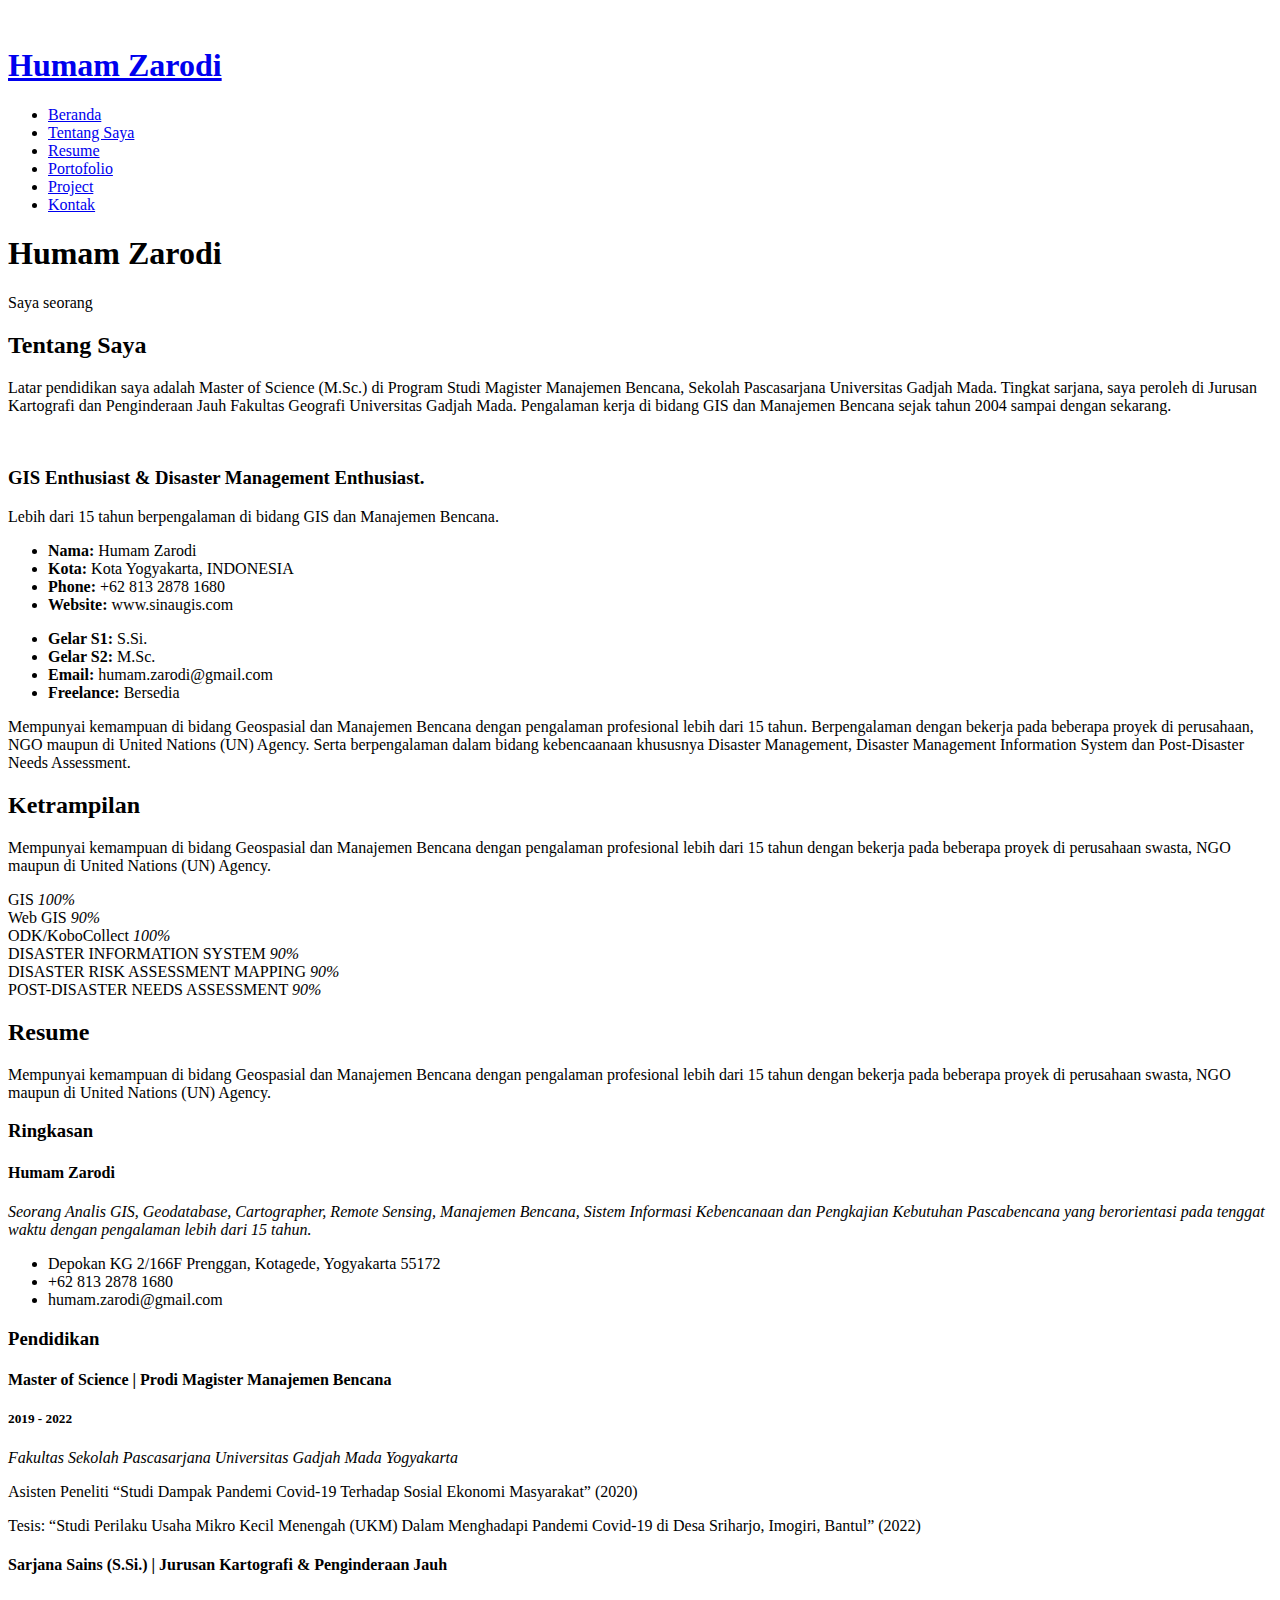
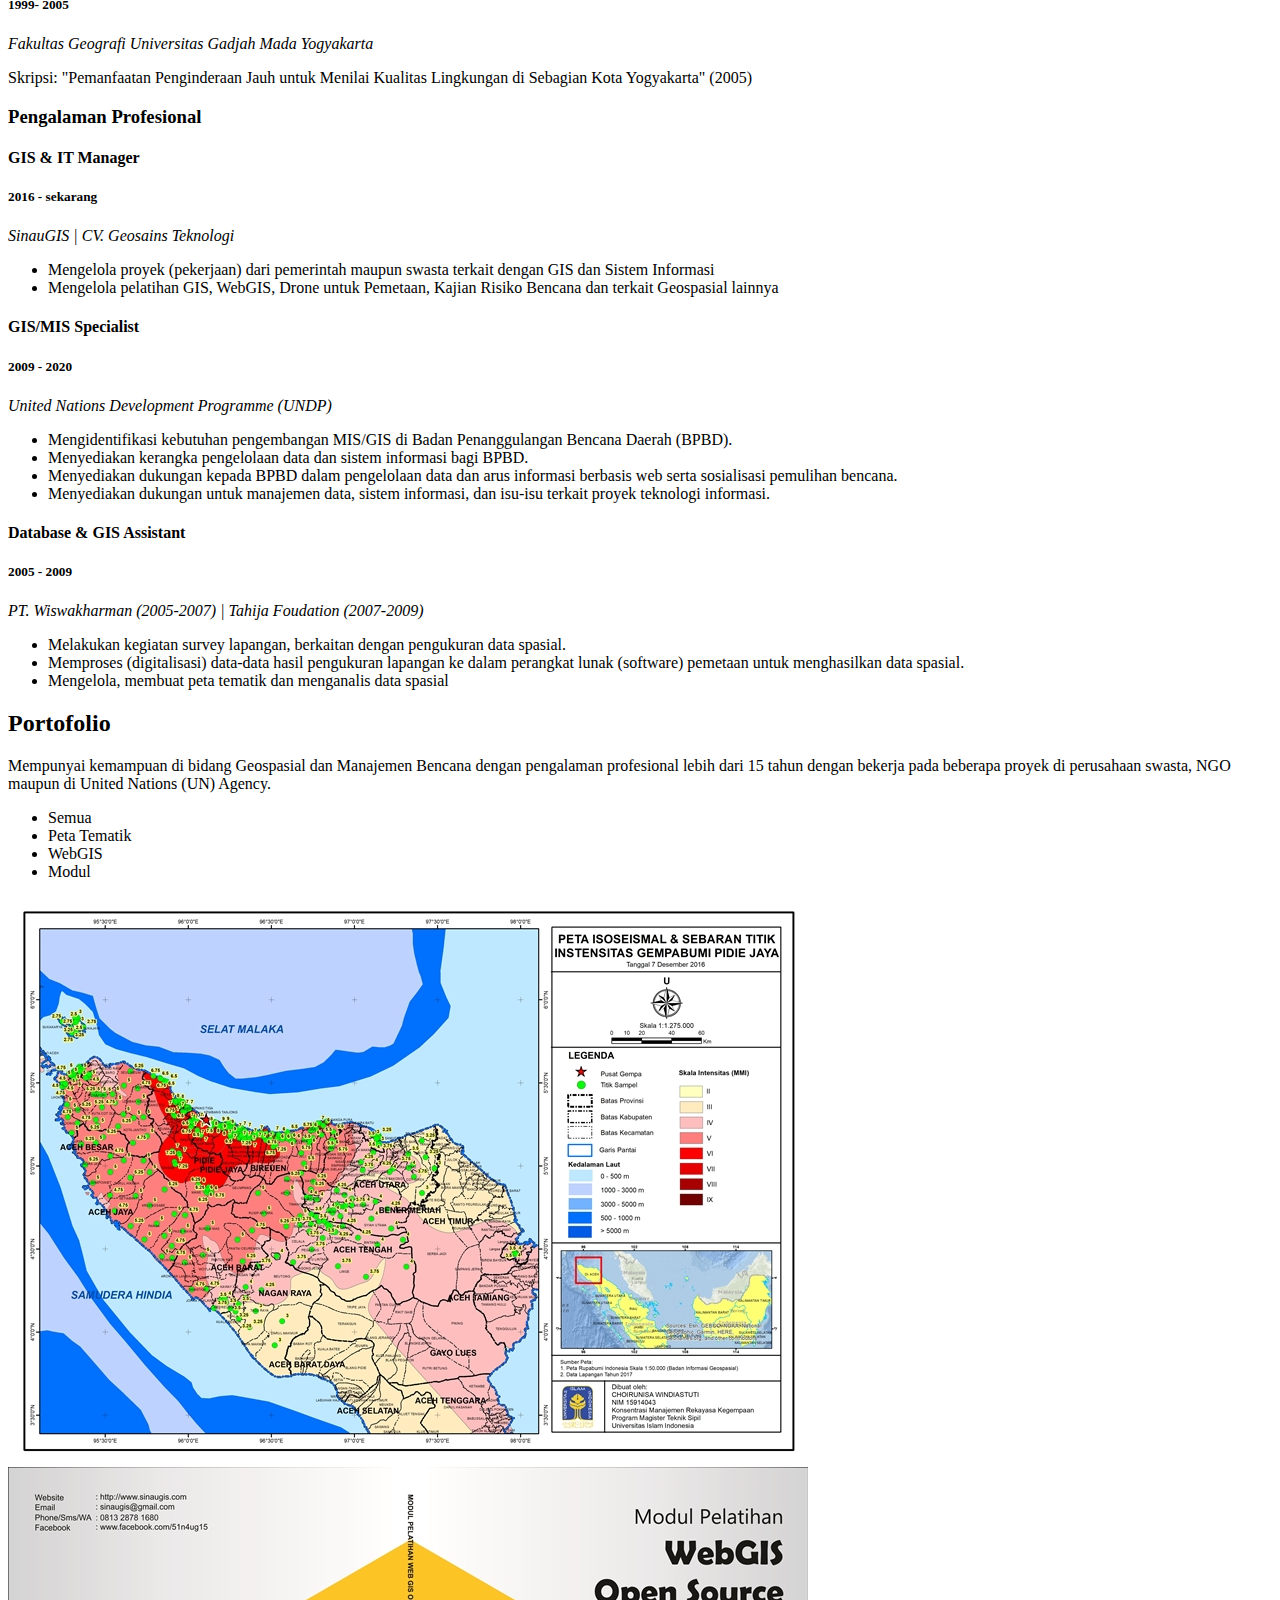
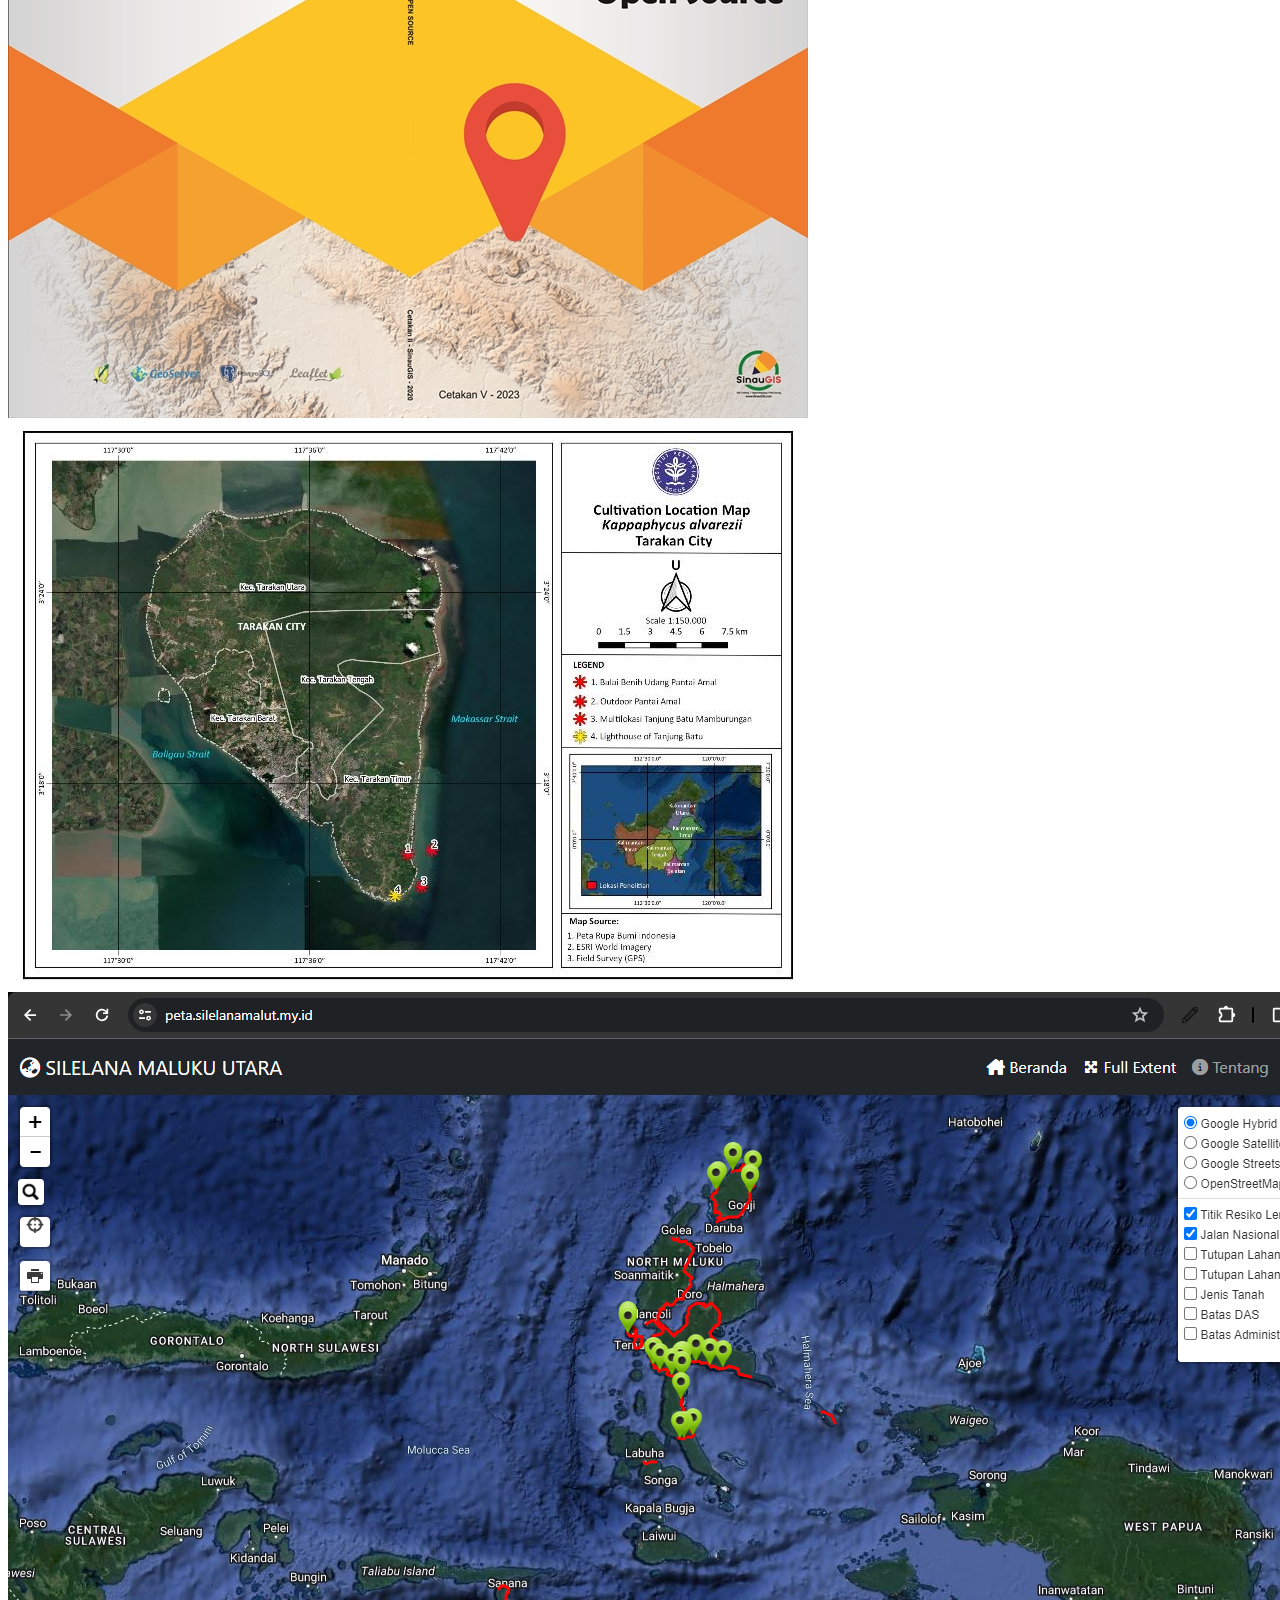
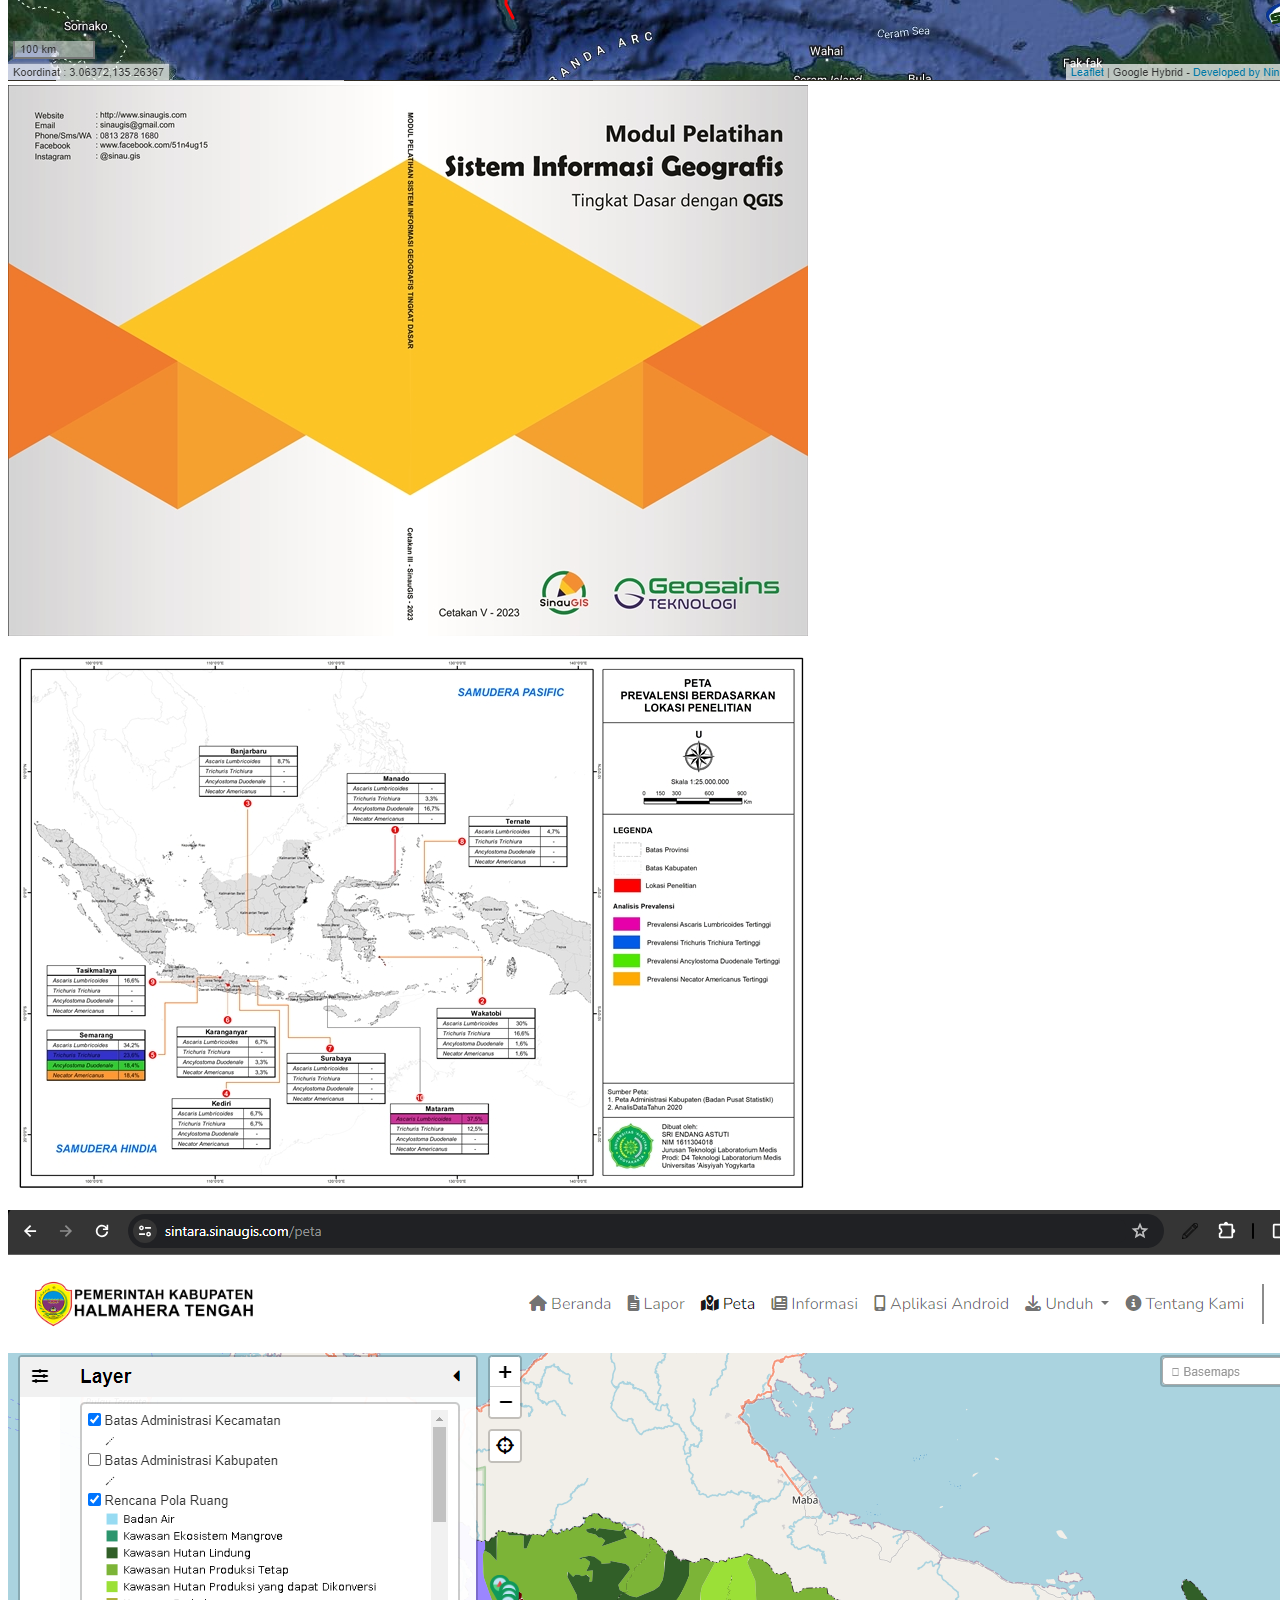
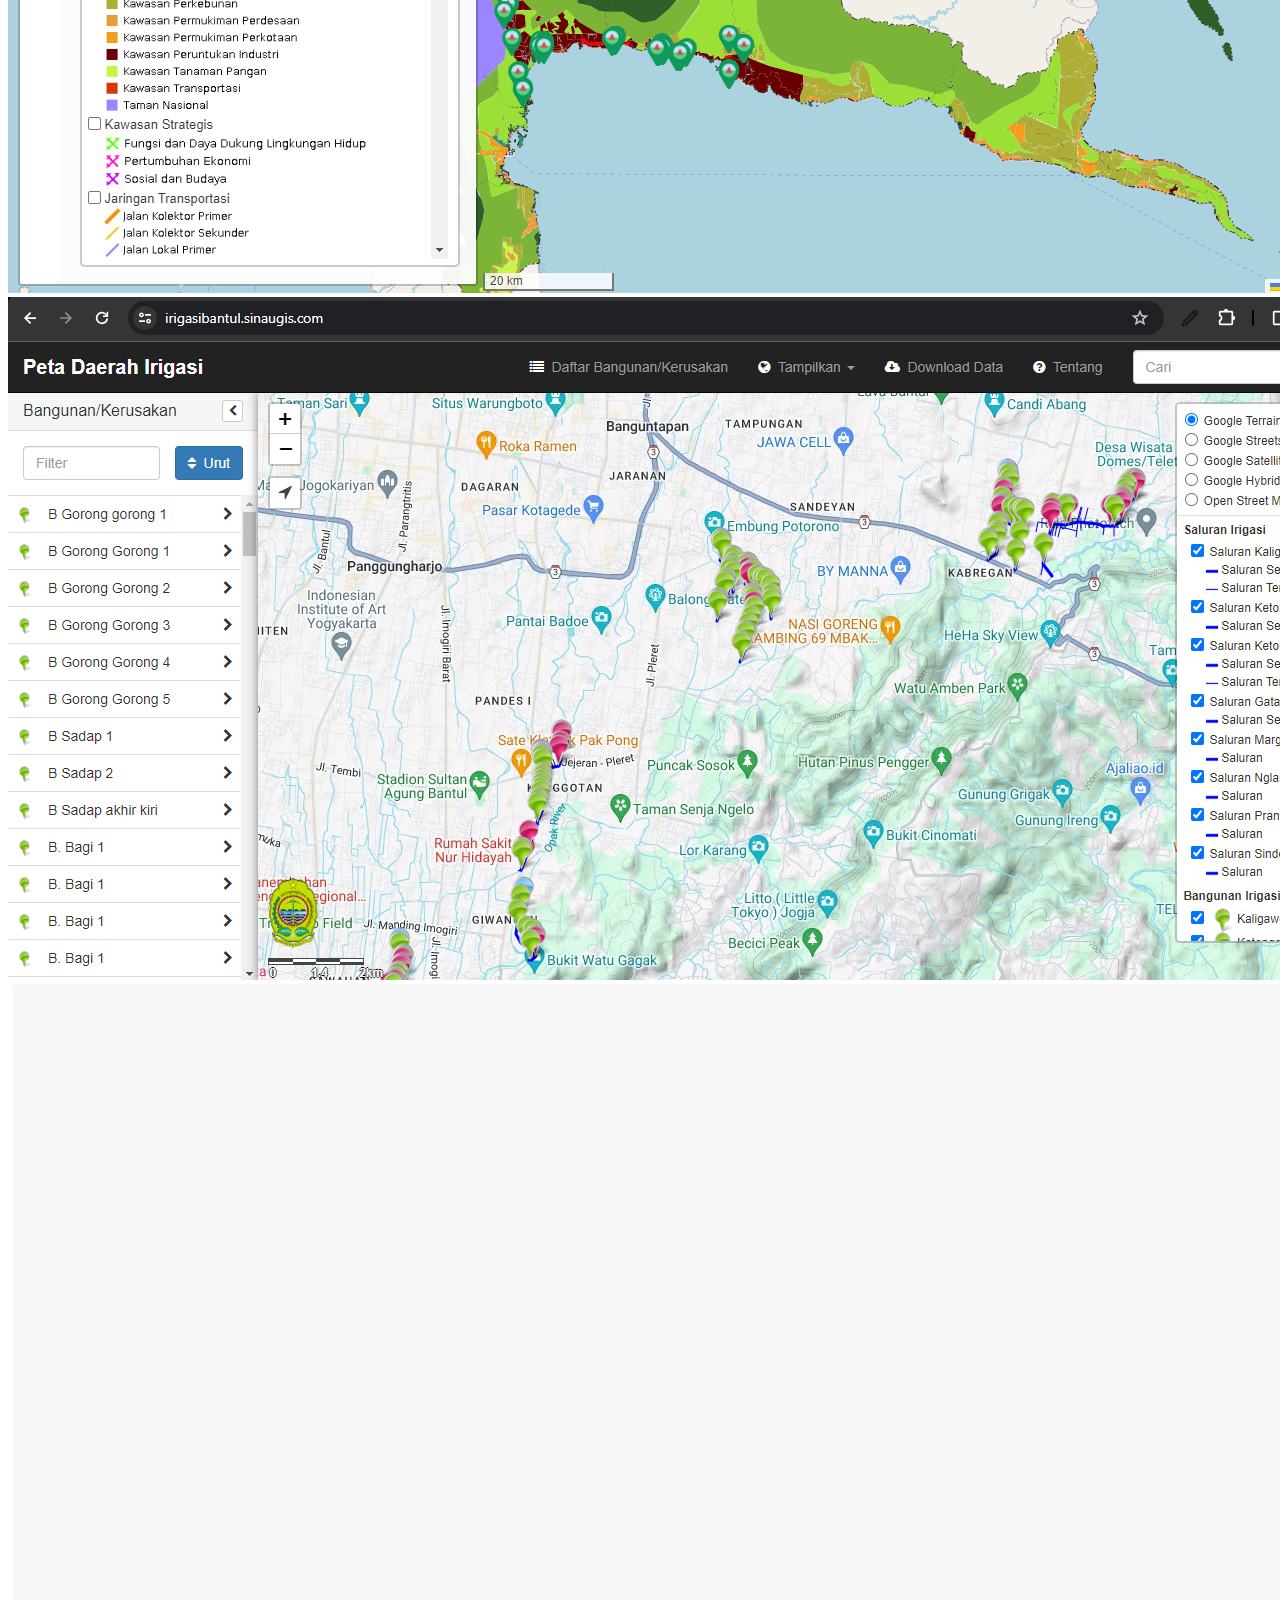
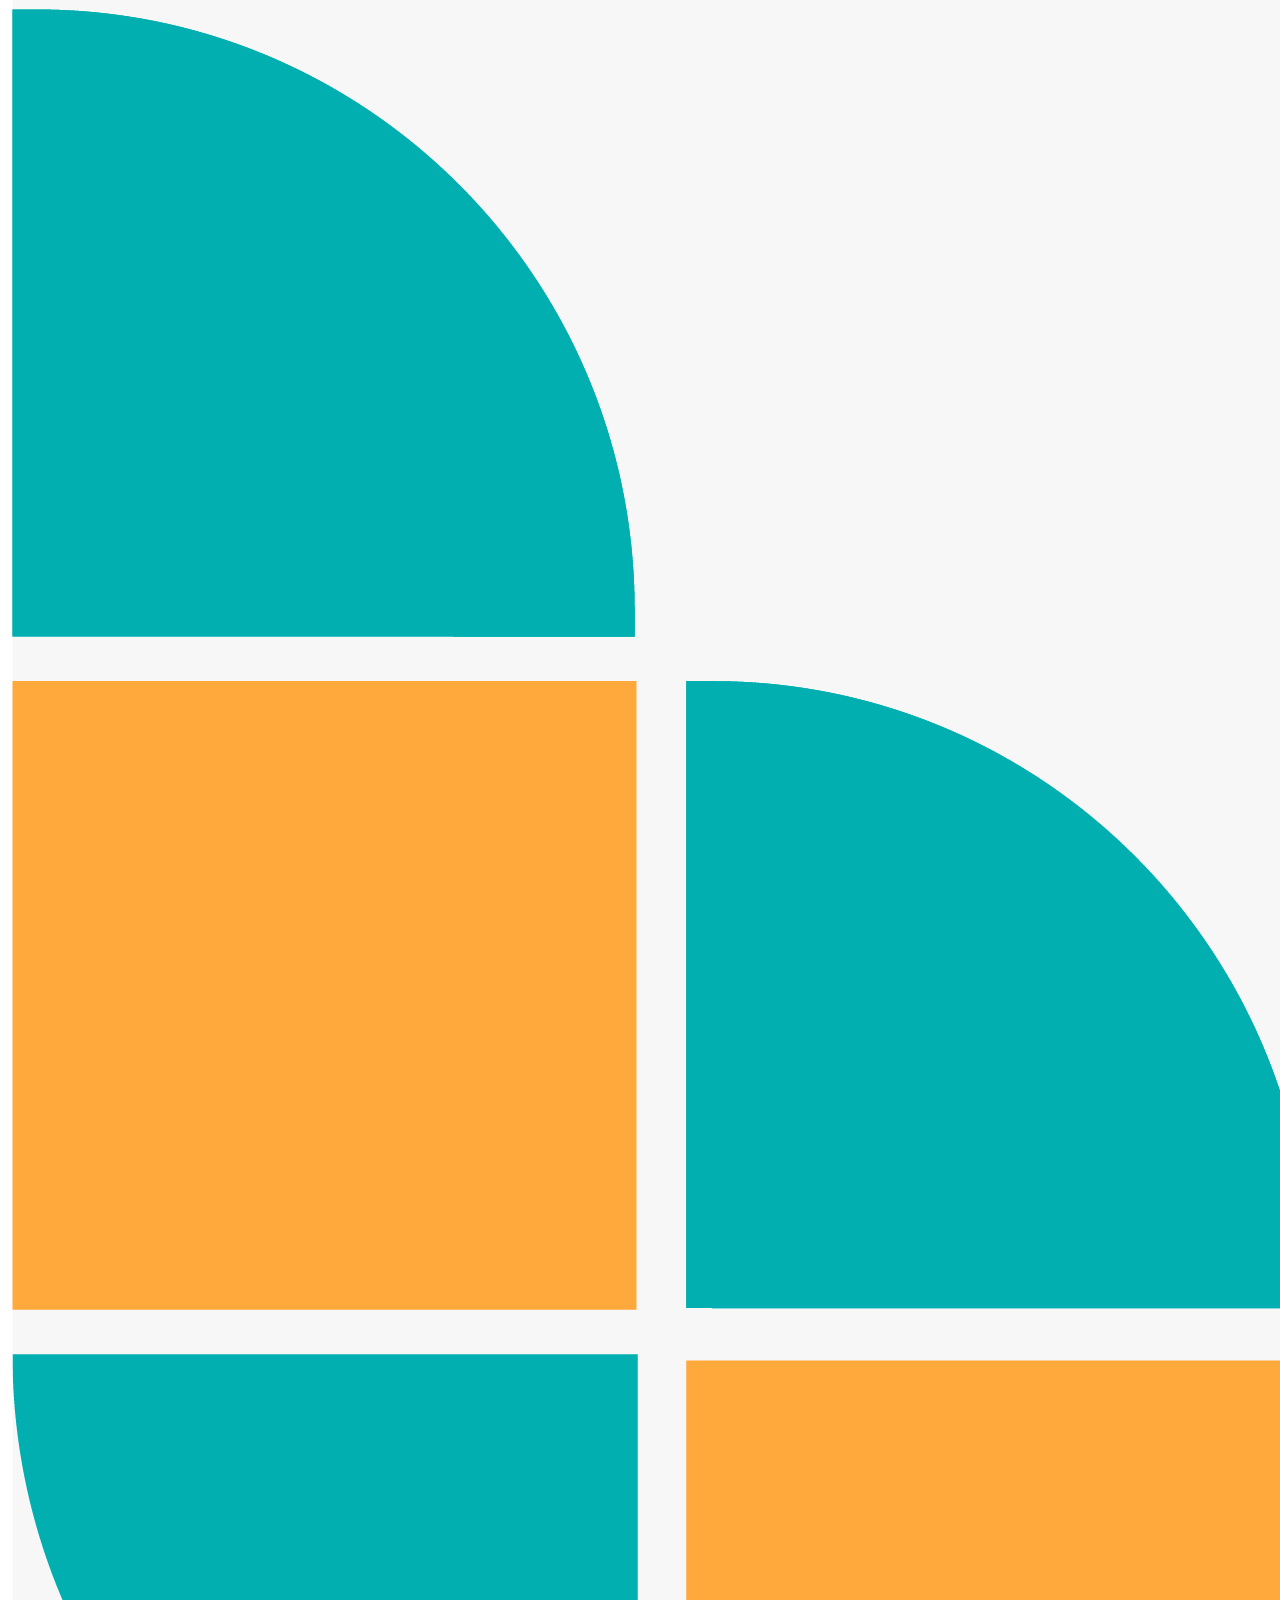
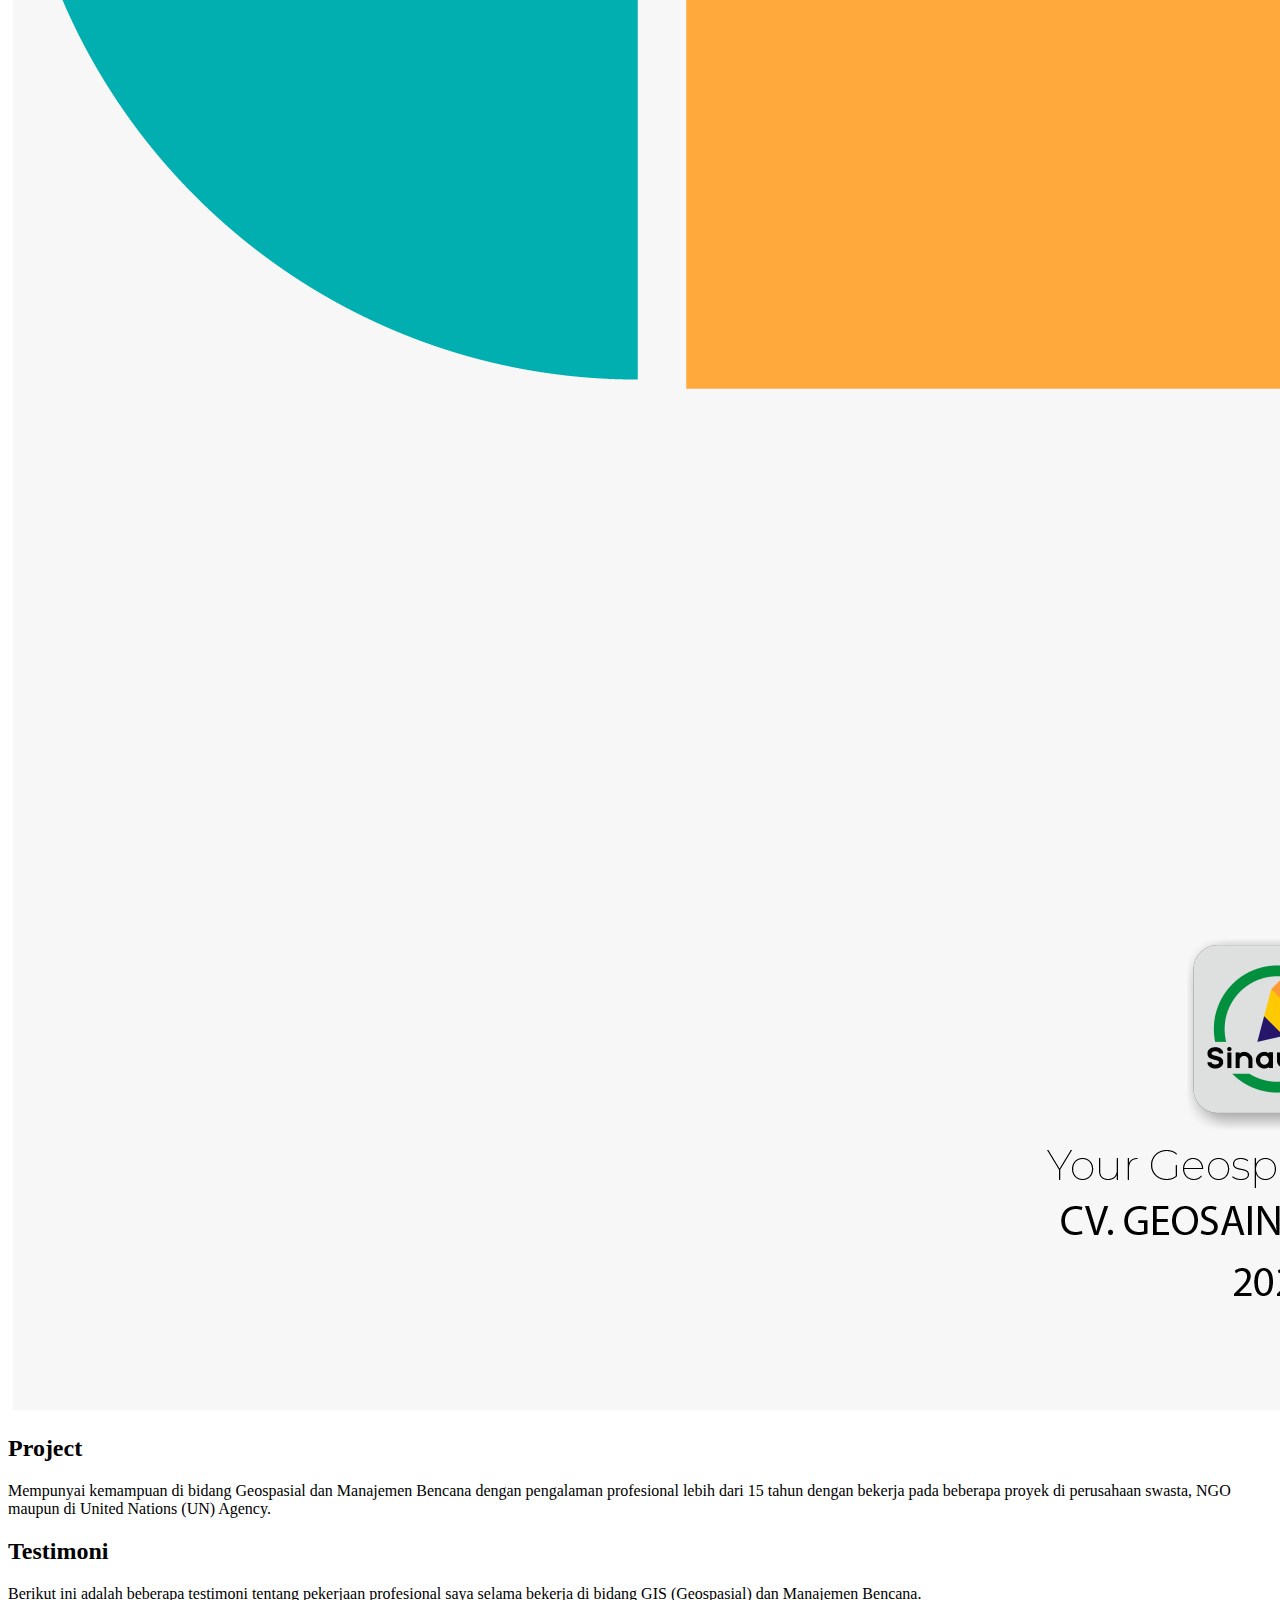
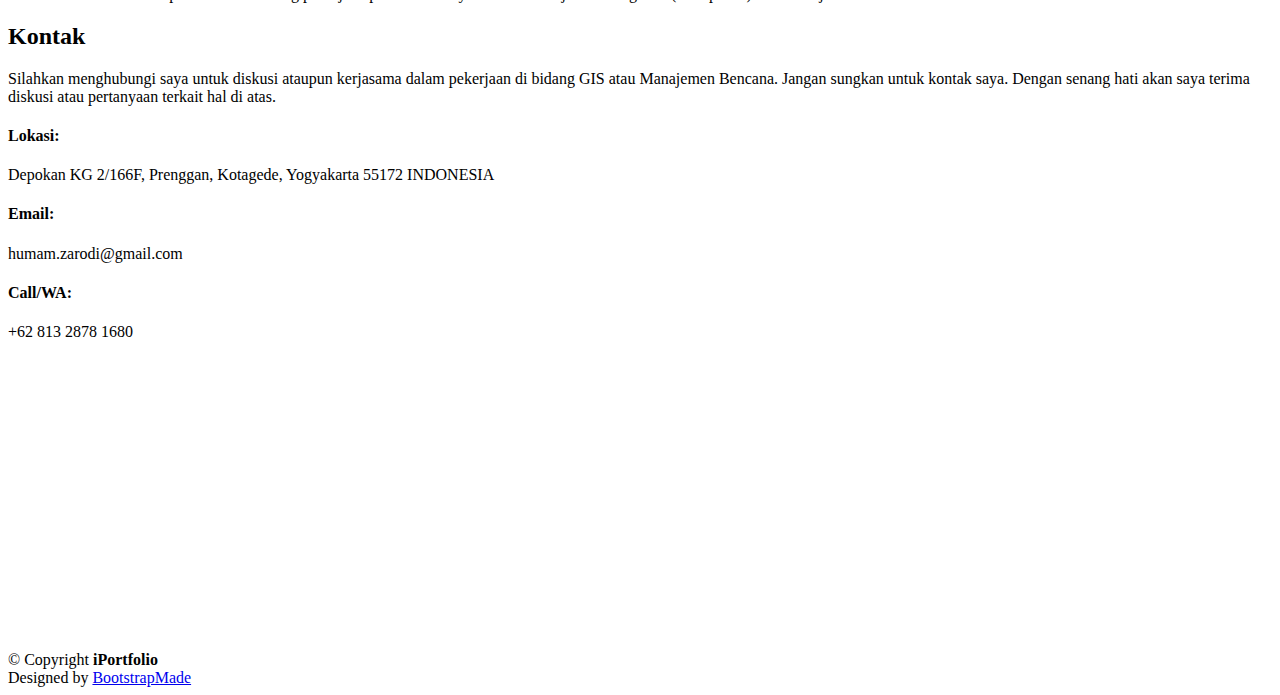
==== commit 9fbe6743: "perbaikan 8" ====
--- a/index.html
+++ b/index.html
@@ -19,7 +19,7 @@
     rel="stylesheet">
 
   <!-- Vendor CSS Files -->
-    <link href="assets/vendor/aos/aos.css" rel="stylesheet">
+  <link href="assets/vendor/aos/aos.css" rel="stylesheet">
   <link href="assets/vendor/bootstrap/css/bootstrap.min.css" rel="stylesheet">
   <link href="assets/vendor/bootstrap-icons/bootstrap-icons.css" rel="stylesheet">
   <link href="assets/vendor/boxicons/css/boxicons.min.css" rel="stylesheet">
@@ -52,9 +52,12 @@
         <h1 class="text-light"><a href="index.html">Humam Zarodi</a></h1>
         <div class="social-links mt-3 text-center">
           <a href="https://facebook.com/didikhz" target="_blank" class="facebook"><i class="bx bxl-facebook"></i></a>
-          <a href="https://instagram.com/humam.zarodi" target="_blank" class="instagram"><i class="bx bxl-instagram"></i></a>
-          <a href="https://www.youtube.com/channel/UCCBZckxil_BDYtPLER2IRsw" target="_blank" class="youtube"><i class="bx bxl-youtube"></i></a>
-          <a href="https://id.linkedin.com/in/humamzarodi" target="_blank" class="linkedin"><i class="bx bxl-linkedin"></i></a>
+          <a href="https://instagram.com/humam.zarodi" target="_blank" class="instagram"><i
+              class="bx bxl-instagram"></i></a>
+          <a href="https://www.youtube.com/channel/UCCBZckxil_BDYtPLER2IRsw" target="_blank" class="youtube"><i
+              class="bx bxl-youtube"></i></a>
+          <a href="https://id.linkedin.com/in/humamzarodi" target="_blank" class="linkedin"><i
+              class="bx bxl-linkedin"></i></a>
         </div>
       </div>
 
@@ -106,8 +109,9 @@
             <div class="row">
               <div class="col-lg-6">
                 <ul>
-                  <li><i class="bi bi-chevron-right"></i> <strong>Nama Lengkap:</strong> <span>Humam Zarodi, S.Si., M.Sc.</span></li>
-                  <li><i class="bi bi-chevron-right"></i> <strong>Alamat:</strong> <span>Depokan KG 2/166F, Prenggan, Kotagede, Yogyakarta, INDONESIA</span></li>
+                  <li><i class="bi bi-chevron-right"></i> <strong>Nama:</strong> <span>Humam Zarodi</span></li>
+                  <li><i class="bi bi-chevron-right"></i> <strong>Kota:</strong> <span>Kota Yogyakarta, INDONESIA</span>
+                  </li>
                   <li><i class="bi bi-chevron-right"></i> <strong>Phone:</strong> <span>+62 813 2878 1680</span></li>
                   <li><i class="bi bi-chevron-right"></i> <strong>Website:</strong> <span>www.sinaugis.com</span></li>
 
@@ -649,15 +653,18 @@
                 <p>+62 813 2878 1680</p>
               </div>
 
-              <iframe
+
+            </div>
+
+          </div>
+
+          <div class="col-lg-7 mt-5 mt-lg-0 d-flex align-items-stretch">
+
+                <iframe
                 src="https://www.google.com/maps/embed?pb=!1m18!1m12!1m3!1d3952.7616039226737!2d110.39354627388325!3d-7.815040777599975!2m3!1f0!2f0!3f0!3m2!1i1024!2i768!4f13.1!3m3!1m2!1s0x2e7a576cab094f27%3A0x184741398a38eefc!2sSinauGIS!5e0!3m2!1sid!2sid!4v1705797644369!5m2!1sid!2sid"
                 frameborder="0" style="border:0; width: 100%; height: 290px;" allowfullscreen></iframe>
-            </div>
-
-          </div>
-
-          <!-- <div class="col-lg-7 mt-5 mt-lg-0 d-flex align-items-stretch">
-            <form action="forms/contact.php" method="post" role="form" class="php-email-form">
+
+            <!-- <form action="forms/contact.php" method="post" role="form" class="php-email-form">
               <div class="row">
                 <div class="form-group col-md-6">
                   <label for="name">Nama Anda</label>
@@ -685,11 +692,11 @@
             </form>
           </div>
 
-        </div>
-
-      </div> -->
-    <!-- </section> -->
-    <!-- End Contact Section -->
+        </div> 
+
+      </div> 
+          </section>
+          <!-- End Contact Section -->
 
   </main><!-- End #main -->
 
